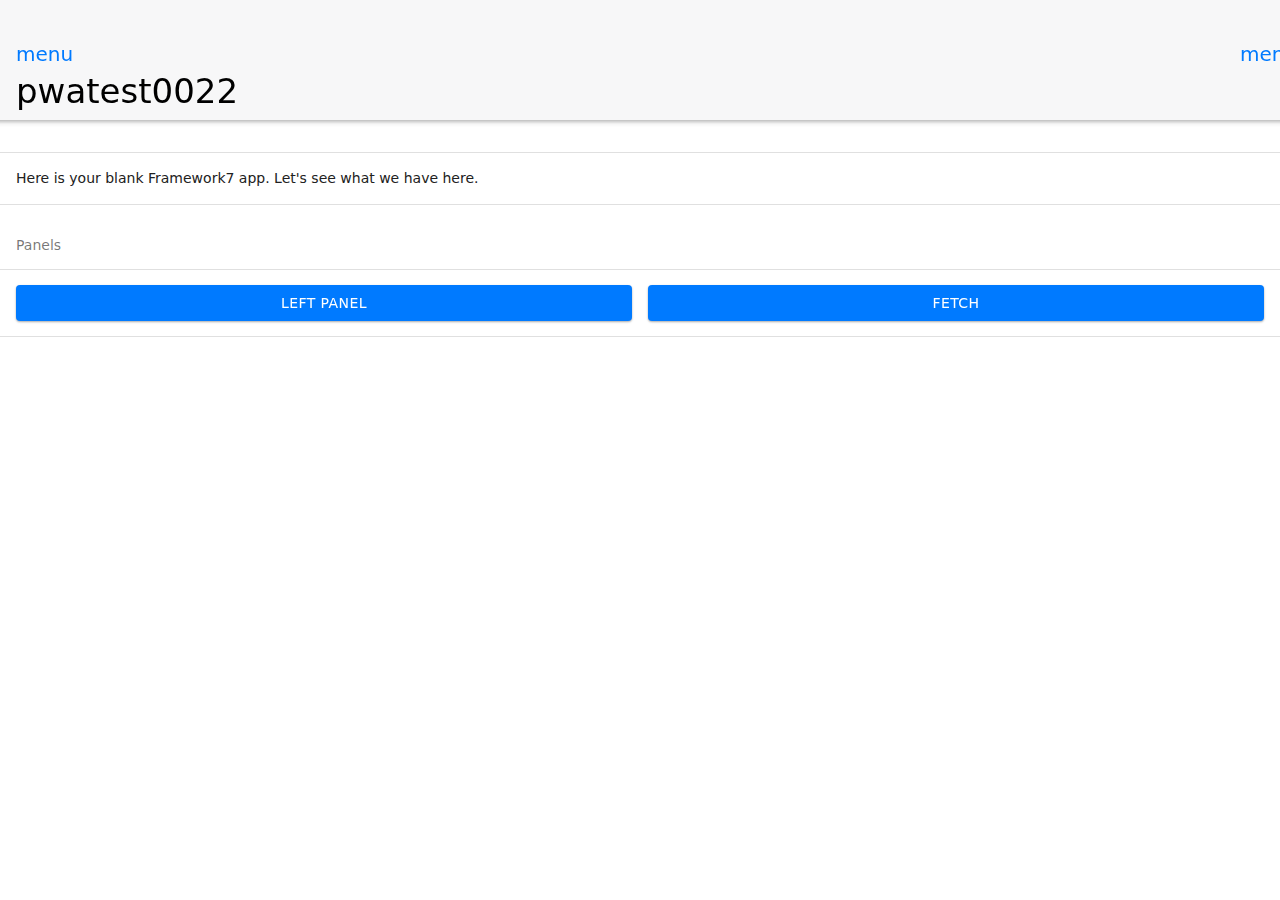
==== index.html @ 91303414 "'commit'" ====
<!doctype html><html><head><meta charset="utf-8"><meta http-equiv="Content-Security-Policy" content="default-src * 'self' 'unsafe-inline' 'unsafe-eval' data: gap: content:"><meta name="viewport" content="width=device-width,initial-scale=1,maximum-scale=1,minimum-scale=1,user-scalable=no,minimal-ui,viewport-fit=cover"><meta name="theme-color" content="#007aff"><meta name="format-detection" content="telephone=no"><meta name="msapplication-tap-highlight" content="no"><title>pwatest</title><meta name="apple-mobile-web-app-capable" content="yes"><meta name="apple-mobile-web-app-status-bar-style" content="black-translucent"><link rel="apple-touch-icon" href="static/icons/apple-touch-icon.png"><link rel="icon" href="static/icons/favicon.png"><link rel="manifest" href="/pwatest/www/manifest.json"><link href="css/app.css" rel="stylesheet"></head><body><div id="app"></div><script src="js/app.js"></script></body></html>
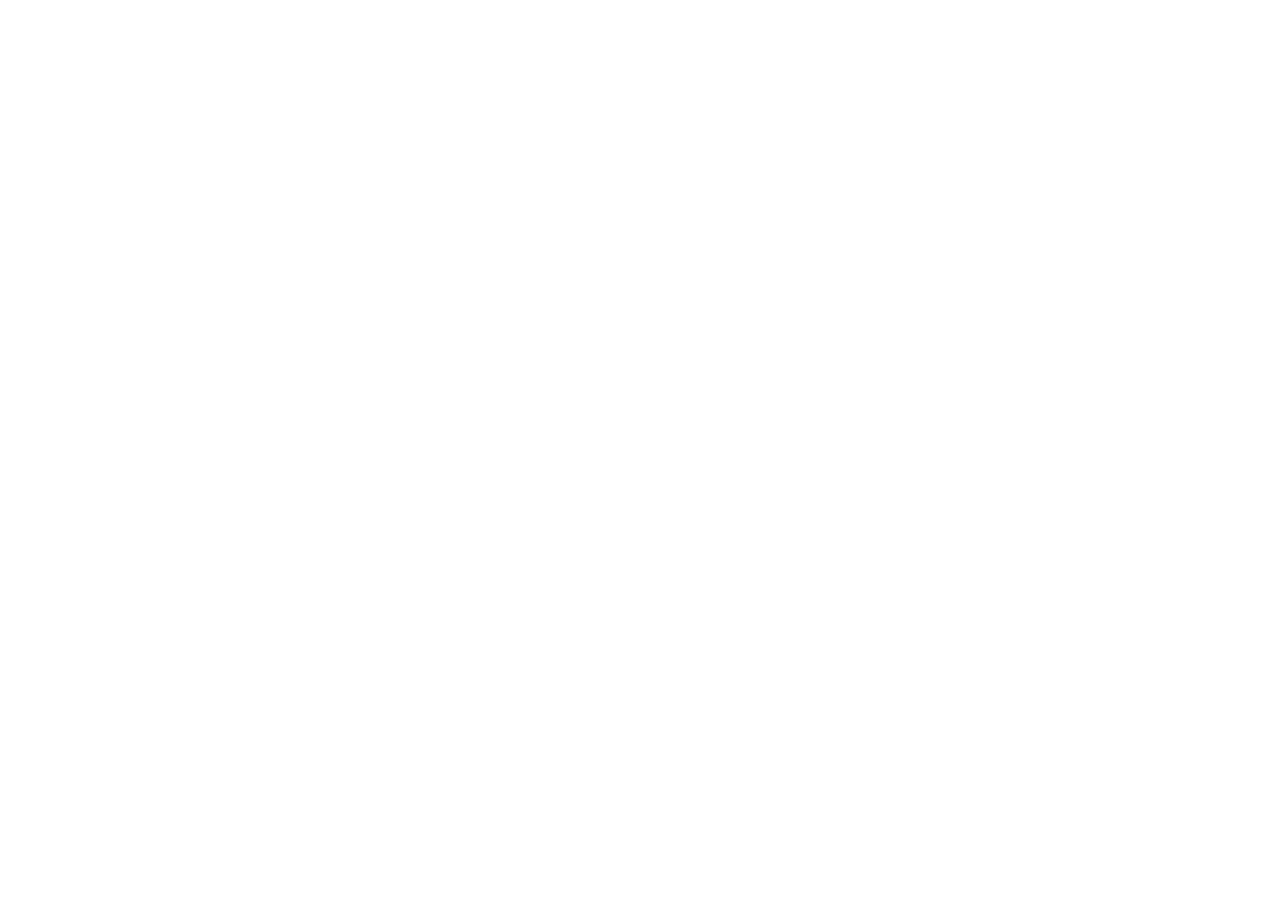
==== commit 3eaa6982: "'comm'" ====
--- a/index.html
+++ b/index.html
@@ -1 +1,34 @@
-<!doctype html><html><head><meta charset="utf-8"><meta http-equiv="Content-Security-Policy" content="default-src * 'self' 'unsafe-inline' 'unsafe-eval' data: gap: content:"><meta name="viewport" content="width=device-width,initial-scale=1,maximum-scale=1,minimum-scale=1,user-scalable=no,minimal-ui,viewport-fit=cover"><meta name="theme-color" content="#007aff"><meta name="format-detection" content="telephone=no"><meta name="msapplication-tap-highlight" content="no"><title>pwatest</title><meta name="apple-mobile-web-app-capable" content="yes"><meta name="apple-mobile-web-app-status-bar-style" content="black-translucent"><link rel="apple-touch-icon" href="static/icons/apple-touch-icon.png"><link rel="icon" href="static/icons/favicon.png"><link rel="manifest" href="/pwatest/www/manifest.json"><link href="css/app.css" rel="stylesheet"></head><body><div id="app"></div><script src="js/app.js"></script></body></html>+<!DOCTYPE html>
+<html>
+<head>
+  <meta charset="utf-8">
+  <!--
+  Customize this policy to fit your own app's needs. For more guidance, see:
+      https://github.com/apache/cordova-plugin-whitelist/blob/master/README.md#content-security-policy
+  Some notes:
+    * https://ssl.gstatic.com is required only on Android and is needed for TalkBack to function properly
+    * Disables use of inline scripts in order to mitigate risk of XSS vulnerabilities. To change this:
+      * Enable inline JS: add 'unsafe-inline' to default-src
+  -->
+  <meta http-equiv="Content-Security-Policy" content="default-src * 'self' 'unsafe-inline' 'unsafe-eval' data: gap: content:">
+  <meta name="viewport" content="width=device-width, initial-scale=1, maximum-scale=1, minimum-scale=1, user-scalable=no, minimal-ui, viewport-fit=cover">
+
+  <meta name="theme-color" content="#007aff">
+  <meta name="format-detection" content="telephone=no">
+  <meta name="msapplication-tap-highlight" content="no">
+  <title>pwatest</title>
+  
+  <meta name="apple-mobile-web-app-capable" content="yes">
+  <meta name="apple-mobile-web-app-status-bar-style" content="black-translucent">
+  <link rel="apple-touch-icon" href="static/icons/apple-touch-icon.png">
+  <link rel="icon" href="static/icons/favicon.png">
+  <link rel="manifest" href="manifest.json">
+  
+  <!-- built styles file will be auto injected -->
+</head>
+<body>
+  <div id="app"></div>
+  
+  <!-- built script files will be auto injected -->
+</body>
+</html>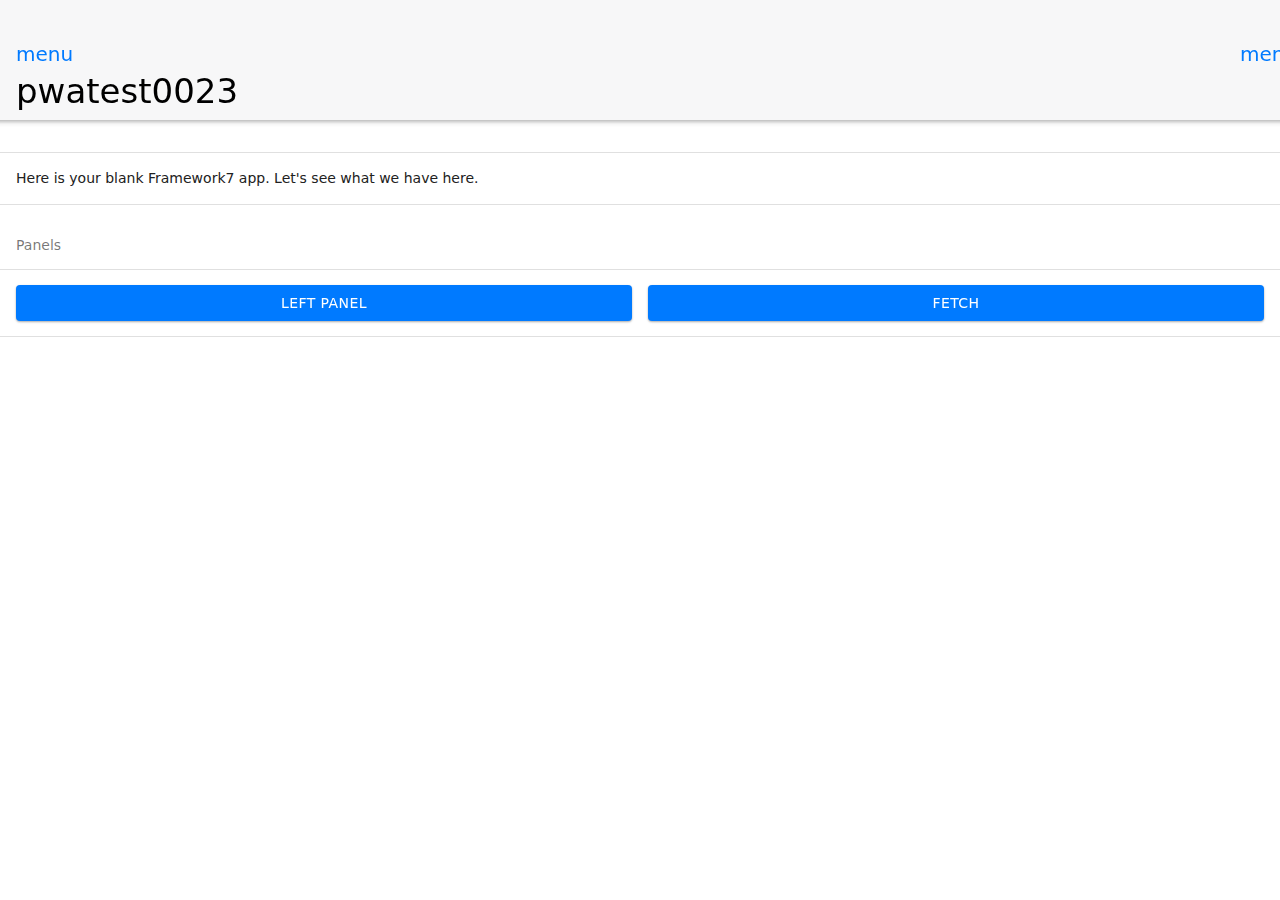
==== commit 042f65bb: "'commit'" ====
--- a/index.html
+++ b/index.html
@@ -1,34 +1 @@
-<!DOCTYPE html>
-<html>
-<head>
-  <meta charset="utf-8">
-  <!--
-  Customize this policy to fit your own app's needs. For more guidance, see:
-      https://github.com/apache/cordova-plugin-whitelist/blob/master/README.md#content-security-policy
-  Some notes:
-    * https://ssl.gstatic.com is required only on Android and is needed for TalkBack to function properly
-    * Disables use of inline scripts in order to mitigate risk of XSS vulnerabilities. To change this:
-      * Enable inline JS: add 'unsafe-inline' to default-src
-  -->
-  <meta http-equiv="Content-Security-Policy" content="default-src * 'self' 'unsafe-inline' 'unsafe-eval' data: gap: content:">
-  <meta name="viewport" content="width=device-width, initial-scale=1, maximum-scale=1, minimum-scale=1, user-scalable=no, minimal-ui, viewport-fit=cover">
-
-  <meta name="theme-color" content="#007aff">
-  <meta name="format-detection" content="telephone=no">
-  <meta name="msapplication-tap-highlight" content="no">
-  <title>pwatest</title>
-  
-  <meta name="apple-mobile-web-app-capable" content="yes">
-  <meta name="apple-mobile-web-app-status-bar-style" content="black-translucent">
-  <link rel="apple-touch-icon" href="static/icons/apple-touch-icon.png">
-  <link rel="icon" href="static/icons/favicon.png">
-  <link rel="manifest" href="manifest.json">
-  
-  <!-- built styles file will be auto injected -->
-</head>
-<body>
-  <div id="app"></div>
-  
-  <!-- built script files will be auto injected -->
-</body>
-</html>+<!doctype html><html><head><meta charset="utf-8"><meta http-equiv="Content-Security-Policy" content="default-src * 'self' 'unsafe-inline' 'unsafe-eval' data: gap: content:"><meta name="viewport" content="width=device-width,initial-scale=1,maximum-scale=1,minimum-scale=1,user-scalable=no,minimal-ui,viewport-fit=cover"><meta name="theme-color" content="#007aff"><meta name="format-detection" content="telephone=no"><meta name="msapplication-tap-highlight" content="no"><title>pwatest</title><meta name="apple-mobile-web-app-capable" content="yes"><meta name="apple-mobile-web-app-status-bar-style" content="black-translucent"><link rel="apple-touch-icon" href="static/icons/apple-touch-icon.png"><link rel="icon" href="static/icons/favicon.png"><link rel="manifest" href="manifest.json"><link href="css/app.css" rel="stylesheet"></head><body><div id="app"></div><script src="js/app.js"></script></body></html>--- a/css/app.css
+++ b/css/app.css
@@ -0,0 +1 @@
+:root{--f7-theme-color:#007aff;--f7-theme-color-rgb:0,122,255;--f7-theme-color-shade:#0066d6;--f7-theme-color-tint:#298fff;--f7-safe-area-left:0px;--f7-safe-area-right:0px;--f7-safe-area-top:0px;--f7-safe-area-bottom:0px;--f7-safe-area-outer-left:0px;--f7-safe-area-outer-right:0px;--f7-device-pixel-ratio:1}@supports (left:env(safe-area-inset-left)){:root{--f7-safe-area-top:env(safe-area-inset-top);--f7-safe-area-bottom:env(safe-area-inset-bottom)}:root .ios-edges,:root .ios-left-edge,:root .panel-left,:root .popup,:root .safe-area-left,:root .safe-areas,:root .sheet-modal{--f7-safe-area-left:env(safe-area-inset-left);--f7-safe-area-outer-left:env(safe-area-inset-left)}:root .ios-edges,:root .ios-right-edge,:root .panel-right,:root .popup,:root .safe-area-right,:root .safe-areas,:root .sheet-modal{--f7-safe-area-right:env(safe-area-inset-right);--f7-safe-area-outer-right:env(safe-area-inset-right)}:root .no-ios-edges,:root .no-ios-left-edge,:root .no-safe-area-left,:root .no-safe-areas{--f7-safe-area-left:0px;--f7-safe-area-outer-left:0px}:root .no-ios-edges,:root .no-ios-right-edge,:root .no-safe-area-right,:root .no-safe-areas{--f7-safe-area-right:0px;--f7-safe-area-outer-right:0px}}@media (-webkit-min-device-pixel-ratio:2),(min-resolution:2dppx){:root{--f7-device-pixel-ratio:2}}@media (-webkit-min-device-pixel-ratio:3),(min-resolution:3dppx){:root{--f7-device-pixel-ratio:3}}:root{--f7-font-size:14px;--f7-bars-bg-image:none;--f7-bars-translucent-opacity:0.8;--f7-bars-translucent-blur:20px;--f7-bars-shadow-bottom-image:linear-gradient(180deg,rgba(0,0,0,0.25) 0%,rgba(0,0,0,0.08) 40%,rgba(0,0,0,0.04) 50%,transparent 90%,transparent);--f7-bars-shadow-top-image:linear-gradient(0deg,rgba(0,0,0,0.25) 0%,rgba(0,0,0,0.08) 40%,rgba(0,0,0,0.04) 50%,transparent 90%,transparent);--f7-bars-text-color:#000;--f7-bars-bg-color:#f7f7f8;--f7-bars-bg-color-rgb:247,247,248}:root.theme-dark,:root .theme-dark{--f7-bars-text-color:#fff}.ios{--f7-font-family:-apple-system,SF Pro Text,SF UI Text,system-ui,-apple-system,Segoe UI,Roboto,Ubuntu,Cantarell,Noto Sans,sans-serif,Helvetica Neue,Helvetica,Arial,sans-serif;--f7-line-height:1.4;--f7-text-color:#000;--f7-bars-border-color:rgba(0,0,0,0.25)}.ios.theme-dark,.ios .theme-dark{--f7-text-color:#fff;--f7-bars-bg-color:#121212;--f7-bars-bg-color-rgb:22,22,22;--f7-bars-border-color:hsla(0,0%,100%,0.16)}.md{--f7-font-family:Roboto,system-ui,-apple-system,Segoe UI,Roboto,Ubuntu,Cantarell,Noto Sans,sans-serif,Noto,Helvetica,Arial,sans-serif;--f7-line-height:1.5;--f7-bars-border-color:transparent;--f7-text-color:#212121}.md.theme-dark,.md .theme-dark{--f7-text-color:hsla(0,0%,100%,0.87);--f7-bars-bg-color:#202020}.aurora{--f7-font-family:-apple-system,system-ui,-apple-system,Segoe UI,Roboto,Ubuntu,Cantarell,Noto Sans,sans-serif,Helvetica,Arial,sans-serif;--f7-line-height:1.5;--f7-text-color:#000;--f7-bars-border-color:rgba(0,0,0,0.2)}.aurora.theme-dark,.aurora .theme-dark{--f7-text-color:#fff;--f7-bars-bg-color:#202020;--f7-bars-border-color:hsla(0,0%,100%,0.1)}.text-color-primary{--f7-theme-color-text-color:var(--f7-theme-color)}.bg-color-primary{--f7-theme-color-bg-color:var(--f7-theme-color)}.border-color-primary{--f7-theme-color-border-color:var(--f7-theme-color)}.ripple-color-primary{--f7-theme-color-ripple-color:rgba(var(--f7-theme-color-rgb),0.3)}:root{--f7-color-red:#ff3b30;--f7-color-red-rgb:255,59,48;--f7-color-red-shade:#ff1407;--f7-color-red-tint:#ff6259;--f7-color-green:#4cd964;--f7-color-green-rgb:76,217,100;--f7-color-green-shade:#2cd048;--f7-color-green-tint:#6ee081;--f7-color-blue:#2196f3;--f7-color-blue-rgb:33,150,243;--f7-color-blue-shade:#0c82df;--f7-color-blue-tint:#48a8f5;--f7-color-pink:#ff2d55;--f7-color-pink-rgb:255,45,85;--f7-color-pink-shade:#ff0434;--f7-color-pink-tint:#ff5676;--f7-color-yellow:#fc0;--f7-color-yellow-rgb:255,204,0;--f7-color-yellow-shade:#d6ab00;--f7-color-yellow-tint:#ffd429;--f7-color-orange:#ff9500;--f7-color-orange-rgb:255,149,0;--f7-color-orange-shade:#d67d00;--f7-color-orange-tint:#ffa629;--f7-color-purple:#9c27b0;--f7-color-purple-rgb:156,39,176;--f7-color-purple-shade:#7e208f;--f7-color-purple-tint:#b92fd1;--f7-color-deeppurple:#673ab7;--f7-color-deeppurple-rgb:103,58,183;--f7-color-deeppurple-shade:#563098;--f7-color-deeppurple-tint:#7c52c8;--f7-color-lightblue:#5ac8fa;--f7-color-lightblue-rgb:90,200,250;--f7-color-lightblue-shade:#32bbf9;--f7-color-lightblue-tint:#82d5fb;--f7-color-teal:#009688;--f7-color-teal-rgb:0,150,136;--f7-color-teal-shade:#006d63;--f7-color-teal-tint:#00bfad;--f7-color-lime:#cddc39;--f7-color-lime-rgb:205,220,57;--f7-color-lime-shade:#bac923;--f7-color-lime-tint:#d6e25c;--f7-color-deeporange:#ff6b22;--f7-color-deeporange-rgb:255,107,34;--f7-color-deeporange-shade:#f85200;--f7-color-deeporange-tint:#ff864b;--f7-color-gray:#8e8e93;--f7-color-gray-rgb:142,142,147;--f7-color-gray-shade:#79797f;--f7-color-gray-tint:#a3a3a7;--f7-color-white:#fff;--f7-color-white-rgb:255,255,255;--f7-color-white-shade:#ebebeb;--f7-color-white-tint:#fff;--f7-color-black:#000;--f7-color-black-rgb:0,0,0;--f7-color-black-shade:#000;--f7-color-black-tint:#141414}.color-theme-red{--f7-theme-color:#ff3b30;--f7-theme-color-rgb:255,59,48;--f7-theme-color-shade:#ff1407;--f7-theme-color-tint:#ff6259}.color-theme-green{--f7-theme-color:#4cd964;--f7-theme-color-rgb:76,217,100;--f7-theme-color-shade:#2cd048;--f7-theme-color-tint:#6ee081}.color-theme-blue{--f7-theme-color:#2196f3;--f7-theme-color-rgb:33,150,243;--f7-theme-color-shade:#0c82df;--f7-theme-color-tint:#48a8f5}.color-theme-pink{--f7-theme-color:#ff2d55;--f7-theme-color-rgb:255,45,85;--f7-theme-color-shade:#ff0434;--f7-theme-color-tint:#ff5676}.color-theme-yellow{--f7-theme-color:#fc0;--f7-theme-color-rgb:255,204,0;--f7-theme-color-shade:#d6ab00;--f7-theme-color-tint:#ffd429}.color-theme-orange{--f7-theme-color:#ff9500;--f7-theme-color-rgb:255,149,0;--f7-theme-color-shade:#d67d00;--f7-theme-color-tint:#ffa629}.color-theme-purple{--f7-theme-color:#9c27b0;--f7-theme-color-rgb:156,39,176;--f7-theme-color-shade:#7e208f;--f7-theme-color-tint:#b92fd1}.color-theme-deeppurple{--f7-theme-color:#673ab7;--f7-theme-color-rgb:103,58,183;--f7-theme-color-shade:#563098;--f7-theme-color-tint:#7c52c8}.color-theme-lightblue{--f7-theme-color:#5ac8fa;--f7-theme-color-rgb:90,200,250;--f7-theme-color-shade:#32bbf9;--f7-theme-color-tint:#82d5fb}.color-theme-teal{--f7-theme-color:#009688;--f7-theme-color-rgb:0,150,136;--f7-theme-color-shade:#006d63;--f7-theme-color-tint:#00bfad}.color-theme-lime{--f7-theme-color:#cddc39;--f7-theme-color-rgb:205,220,57;--f7-theme-color-shade:#bac923;--f7-theme-color-tint:#d6e25c}.color-theme-deeporange{--f7-theme-color:#ff6b22;--f7-theme-color-rgb:255,107,34;--f7-theme-color-shade:#f85200;--f7-theme-color-tint:#ff864b}.color-theme-gray{--f7-theme-color:#8e8e93;--f7-theme-color-rgb:142,142,147;--f7-theme-color-shade:#79797f;--f7-theme-color-tint:#a3a3a7}.color-theme-white{--f7-theme-color:#fff;--f7-theme-color-rgb:255,255,255;--f7-theme-color-shade:#ebebeb;--f7-theme-color-tint:#fff}.color-theme-black{--f7-theme-color:#000;--f7-theme-color-rgb:0,0,0;--f7-theme-color-shade:#000;--f7-theme-color-tint:#141414}.color-red{--f7-theme-color:#ff3b30;--f7-theme-color-rgb:255,59,48;--f7-theme-color-shade:#ff1407;--f7-theme-color-tint:#ff6259}.text-color-red{--f7-theme-color-text-color:#ff3b30}.bg-color-red{--f7-theme-color-bg-color:#ff3b30}.border-color-red{--f7-theme-color-border-color:#ff3b30}.ripple-color-red,.ripple-red{--f7-theme-color-ripple-color:rgba(255,59,48,0.3)}.color-green{--f7-theme-color:#4cd964;--f7-theme-color-rgb:76,217,100;--f7-theme-color-shade:#2cd048;--f7-theme-color-tint:#6ee081}.text-color-green{--f7-theme-color-text-color:#4cd964}.bg-color-green{--f7-theme-color-bg-color:#4cd964}.border-color-green{--f7-theme-color-border-color:#4cd964}.ripple-color-green,.ripple-green{--f7-theme-color-ripple-color:rgba(76,217,100,0.3)}.color-blue{--f7-theme-color:#2196f3;--f7-theme-color-rgb:33,150,243;--f7-theme-color-shade:#0c82df;--f7-theme-color-tint:#48a8f5}.text-color-blue{--f7-theme-color-text-color:#2196f3}.bg-color-blue{--f7-theme-color-bg-color:#2196f3}.border-color-blue{--f7-theme-color-border-color:#2196f3}.ripple-blue,.ripple-color-blue{--f7-theme-color-ripple-color:rgba(33,150,243,0.3)}.color-pink{--f7-theme-color:#ff2d55;--f7-theme-color-rgb:255,45,85;--f7-theme-color-shade:#ff0434;--f7-theme-color-tint:#ff5676}.text-color-pink{--f7-theme-color-text-color:#ff2d55}.bg-color-pink{--f7-theme-color-bg-color:#ff2d55}.border-color-pink{--f7-theme-color-border-color:#ff2d55}.ripple-color-pink,.ripple-pink{--f7-theme-color-ripple-color:rgba(255,45,85,0.3)}.color-yellow{--f7-theme-color:#fc0;--f7-theme-color-rgb:255,204,0;--f7-theme-color-shade:#d6ab00;--f7-theme-color-tint:#ffd429}.text-color-yellow{--f7-theme-color-text-color:#fc0}.bg-color-yellow{--f7-theme-color-bg-color:#fc0}.border-color-yellow{--f7-theme-color-border-color:#fc0}.ripple-color-yellow,.ripple-yellow{--f7-theme-color-ripple-color:rgba(255,204,0,0.3)}.color-orange{--f7-theme-color:#ff9500;--f7-theme-color-rgb:255,149,0;--f7-theme-color-shade:#d67d00;--f7-theme-color-tint:#ffa629}.text-color-orange{--f7-theme-color-text-color:#ff9500}.bg-color-orange{--f7-theme-color-bg-color:#ff9500}.border-color-orange{--f7-theme-color-border-color:#ff9500}.ripple-color-orange,.ripple-orange{--f7-theme-color-ripple-color:rgba(255,149,0,0.3)}.color-purple{--f7-theme-color:#9c27b0;--f7-theme-color-rgb:156,39,176;--f7-theme-color-shade:#7e208f;--f7-theme-color-tint:#b92fd1}.text-color-purple{--f7-theme-color-text-color:#9c27b0}.bg-color-purple{--f7-theme-color-bg-color:#9c27b0}.border-color-purple{--f7-theme-color-border-color:#9c27b0}.ripple-color-purple,.ripple-purple{--f7-theme-color-ripple-color:rgba(156,39,176,0.3)}.color-deeppurple{--f7-theme-color:#673ab7;--f7-theme-color-rgb:103,58,183;--f7-theme-color-shade:#563098;--f7-theme-color-tint:#7c52c8}.text-color-deeppurple{--f7-theme-color-text-color:#673ab7}.bg-color-deeppurple{--f7-theme-color-bg-color:#673ab7}.border-color-deeppurple{--f7-theme-color-border-color:#673ab7}.ripple-color-deeppurple,.ripple-deeppurple{--f7-theme-color-ripple-color:rgba(103,58,183,0.3)}.color-lightblue{--f7-theme-color:#5ac8fa;--f7-theme-color-rgb:90,200,250;--f7-theme-color-shade:#32bbf9;--f7-theme-color-tint:#82d5fb}.text-color-lightblue{--f7-theme-color-text-color:#5ac8fa}.bg-color-lightblue{--f7-theme-color-bg-color:#5ac8fa}.border-color-lightblue{--f7-theme-color-border-color:#5ac8fa}.ripple-color-lightblue,.ripple-lightblue{--f7-theme-color-ripple-color:rgba(90,200,250,0.3)}.color-teal{--f7-theme-color:#009688;--f7-theme-color-rgb:0,150,136;--f7-theme-color-shade:#006d63;--f7-theme-color-tint:#00bfad}.text-color-teal{--f7-theme-color-text-color:#009688}.bg-color-teal{--f7-theme-color-bg-color:#009688}.border-color-teal{--f7-theme-color-border-color:#009688}.ripple-color-teal,.ripple-teal{--f7-theme-color-ripple-color:rgba(0,150,136,0.3)}.color-lime{--f7-theme-color:#cddc39;--f7-theme-color-rgb:205,220,57;--f7-theme-color-shade:#bac923;--f7-theme-color-tint:#d6e25c}.text-color-lime{--f7-theme-color-text-color:#cddc39}.bg-color-lime{--f7-theme-color-bg-color:#cddc39}.border-color-lime{--f7-theme-color-border-color:#cddc39}.ripple-color-lime,.ripple-lime{--f7-theme-color-ripple-color:rgba(205,220,57,0.3)}.color-deeporange{--f7-theme-color:#ff6b22;--f7-theme-color-rgb:255,107,34;--f7-theme-color-shade:#f85200;--f7-theme-color-tint:#ff864b}.text-color-deeporange{--f7-theme-color-text-color:#ff6b22}.bg-color-deeporange{--f7-theme-color-bg-color:#ff6b22}.border-color-deeporange{--f7-theme-color-border-color:#ff6b22}.ripple-color-deeporange,.ripple-deeporange{--f7-theme-color-ripple-color:rgba(255,107,34,0.3)}.color-gray{--f7-theme-color:#8e8e93;--f7-theme-color-rgb:142,142,147;--f7-theme-color-shade:#79797f;--f7-theme-color-tint:#a3a3a7}.text-color-gray{--f7-theme-color-text-color:#8e8e93}.bg-color-gray{--f7-theme-color-bg-color:#8e8e93}.border-color-gray{--f7-theme-color-border-color:#8e8e93}.ripple-color-gray,.ripple-gray{--f7-theme-color-ripple-color:rgba(142,142,147,0.3)}.color-white{--f7-theme-color:#fff;--f7-theme-color-rgb:255,255,255;--f7-theme-color-shade:#ebebeb;--f7-theme-color-tint:#fff}.text-color-white{--f7-theme-color-text-color:#fff}.bg-color-white{--f7-theme-color-bg-color:#fff}.border-color-white{--f7-theme-color-border-color:#fff}.ripple-color-white,.ripple-white{--f7-theme-color-ripple-color:hsla(0,0%,100%,0.3)}.color-black{--f7-theme-color:#000;--f7-theme-color-rgb:0,0,0;--f7-theme-color-shade:#000;--f7-theme-color-tint:#141414}.text-color-black{--f7-theme-color-text-color:#000}.bg-color-black{--f7-theme-color-bg-color:#000}.border-color-black{--f7-theme-color-border-color:#000}.ripple-black,.ripple-color-black{--f7-theme-color-ripple-color:rgba(0,0,0,0.3)}@font-face{font-family:framework7-core-icons;src:url("data:application/font-woff;charset=utf-8;base64, [base64]//[base64]/DZfGbiZGEDgZk2iIYz+/+NfL0sa02cgl4MBLA0AJsoLsnjaY2BkYGD6/K+XQY8l7f8PBgaWNAagCArwBACRVQXFeNpjYGRgYPBkkGZgYQABJiBmZACJOTDogQQADdEA3AB42mNgYfzCOIGBlYGB0YcxjYGBwR1Kf2WQZGhhYGBiYGVmgAFGBiQQkOaawtDAoMBQxXjg/wEGPabPjMUwNYwHwEoUGMQAQ7UMZAAAeNpj2M0gyAACqxgGNWAMAGIdID4A5OwD0rOA+BBI7P9PhuNAMSBmSYOK+wKxExCfBWIJoNzZ/z8Y3YBsF6g4kM2UBpFjBNJMb/7/Z9gNZBtDzGY6CzGHCcQHigMA2dAWtwAAAHjaY2BgYGaAYBkGRgYQiAHyGMF8FgYHIM3DwMHABGQrMOgyWDLEM1T9/w8UBfEMgLzE////P/5//f/V/xv+r4eaAAeMbAxwIUYmIMHEgKYAYjUcsDAwsLKxc3BycfPw8jEQA/[base64]/AQWBEYEZgR4BIoEsgTIBOIFAnja7VXBTyNVGP++Ke106XamnbYztYeVlukMRmWl03ZwLdAIeCCKZgOKXBY2m15Es8S03lpuSzaSGsOGQPZGoomegI0mmwjVC5uNdZPGgzGc8MDG4ImLmyxTvzfTKmX/A7PJe/O995vXN7/3+37fK3AQBIB1nAYX8NC/hXA5t813wV+pLY/7ILft4mgIWy4Guxm8zXvwaW4bGW4EjaBuBHuDy58VCjhtfRtEg3ZDajW70yg4wMbPsefY/x7jzmAuQl/nbBi6qF/A93CWKkyECCgAUsITllPZtJaSw56ElnabuoiKqX8zlctN5e4uTEwsTOCo/6YgLAqLmM9NDQ1NvT/B4CfCTT8DHQ7NH9Ggj0gAyYTIsZ1GUNfS2dSLKKOOiH/4emTf3p5PjvsOxW2OO/TJPb7dPYYeig7n5hHW8Cu6B16gXRRez+ie3gTbQ46EeSXBWBJbzC9pS3z/yPj8/O3rffx3c2Njc6MrS1olwvfN356fHx/u50fnRkfnbF6gwS6d1w0Q4mlLc7dUUjc2MGsHaHE/wQ1cAS99NRJnixQeN6wHVbVeV6u/p53YWgt+/AlvsP1MVFA3qyiqVr2qTrciYPMJafEyaUH3mZkdQaIfJkmZvJdRcyOdnM68u8vOfyg+Qtch04TmjhLsG2HYdzibREY39zfVSkX9np7lZOf7DFFV+NbrZLmi2jpaK10F7gR8LL9JnRYoJmXU1LkelQtIak+XFOC4/H52v93esH6xTtfW0IUpdK2t/blvtl+ZTw/+ha1TtuxZzZhgdP+auMF0Mr6osYCDJGBbszy+g3nw0EThB2g1vqQeLKqEUeh921mzgG+iBgEaMblsrWz3mFlMC/wyL1MXZG+x6EVNYBOGCXyxyNtnhlms0+/ZfwcMYTzizsQjWLcMrJ8Yxrph2JxrGKW8kG5JZLpitAnRx4+jNScQj+bf8CH8iq+CAECZU2QRBSQmZlaZmOsOBLo/doc8V/yCePHzL8Vun/i1F/m8eNEvOGe4hm8RB+Y1chGvb9qJQc0O4HgcZByj3Pmp+oCSd8bhnpa/j2dCM+pr5uTkJ5NbM8PDM8NLH4RmLtFs0hy4MsKQTr2Yw6jIbHvxrPA6xJKFtbZUpRJhnTxJBPKGw/[base64]/E60zfrePG/Qr7fab/+gHfZG6YekB03Or8fp/tQsz1vW95E49EN6eoPGLbD+buJ3To63UhqsYizFEqlll+as1yd0+AC8wvlwmDJ6E2EzlR1Y/VOo3FndbWcLVOrsOcr2NdoWL818G7FLJfNiv08X7f2N+OZuF5n9Wo9wMEqrrBh2q5bF+PHGcSP1RTlJphxqop1zjitO52USS/Z7bxuAceWrJadPwMy5C2ev+V1rIhXn9HtH4d0614AAAB42q2QvU7DMBSFj9u0EgyIgewe26qJnA79G6nUpQtiyB5S01ht4sqNVFW8DBsbIxtPwcLEzltw7RqJoQNDI135y/G59rkGcIVXMBy/Du49M4R48dzAJT48N5GwW88BQvbsuYVr9um5jbARkpMFF/R357osM/Tw5LmBG7x7buIBX54D9FjtuQXO3jy3Sf/GDBpbHGCgsEKBGpwy5+jSOoBAggn6xCk2yLAkV0llSFmQOyOyeklnKLeLmd4ejFoVNe/kXT4QyaTP0022VKUyfFFkZpOVW7Uk5yM121aJPYUwWGOEiK62LImU4wo7spqslHtt1qMo10ZGKtcVySe9fw1zJ9ZuNTSfdFPFNBfHlOr/EY7+BENSx1S/b4O5ruq5NivJB7HgU34yKunJMBpH9jnOMXhKPkP7yvk4ZbFpYrfa2ZBKs1O64kIksRCCn+HSH1E3hiEAeNptkAlPwkAUhGfAAxAsyCV4/hbjfd+3aWq7SiN0yXY5/rzRhVKhiZs06b5v3rzZhxTG5+cbxH/nyHxECmkUUUYFVdRQxyoaaGIN69jBLvawjwMcGu0xTnCKM5zjApe4wjVucIs73OMBj3jCM17wijemmOYc57nARWaYZY5LzLPAZVosssQVlllhlTXWucoGm1zjOje4yS1u50LhKLdl+zIsuS3RVzKwlf/Z0qNKdgI7nhWztvjQ5l5wlJKD+LZkqPv1Lofmv5hQGpNCwjY/i2uB1P6H7zraNxW3LUMx6rAi83eptewYy6xyPF+OSDnu9uQgsJ2ekspZDKUahwgHflcoOxBDbf0FijS5uK/XLUzeFIHSFEwq+dkRlifaQgtbyV7gzczoKtHPTphZRlcrO8o8m3G8gKlplMcIisk9m5UlphjFcmQW88z4haZeSXZG3r8TK74rAAAAAAAB//8AAnjaY2BkYGDgAWIZIGYCQmYGTQZGBi0GDyCbBSzGAAANdgDVAHjadVJJTgJBFH1FdwKOIKB0lEEGwSDOs+KsaDyDGzYaE+LCEA/gwjMY4zlcegbjEYwLb4HvVwM9hXS6q/q9V/+/+v9DARhGFjWoVrP9gAhMIuh0IIxq3d81icH+I2fqNQJl/[base64]/UZceHZ7hW6KTKyrlj2Rlr+r4OKve9ZDUlhzNZ23TWQ+yKiNM4dxmdt/APtJZExAB42mNgZGBg4GKQYzBhYMxJLMlj4GBgAYow/P/PAJJhLM6sSoWKfWCAAwDAjgbRAAB42mNgYGBkAIIbCZo5IPpmTaIhjAYAPREFnQAA") format("woff");font-weight:400;font-style:normal}@font-face{font-family:framework7-skeleton;src:url("data:application/font-woff;charset=utf-8;base64, d09GRgABAAAAAAYQAA0AAAAAEcQAAAAAAAAAAAAAAAAAAAAAAAAAAAAAAABGRlRNAAAF9AAAABkAAAAciVvoDU9TLzIAAAGcAAAASwAAAGBRtV1jY21hcAAAAfwAAAC8AAABamglddJjdnQgAAACuAAAAAQAAAAEABEBRGdhc3AAAAXsAAAACAAAAAj //wADZ2x5ZgAAA2wAAACUAAAJjHCzhiRoZWFkAAABMAAAAC4AAAA2ERr/HWhoZWEAAAFgAAAAGgAAACQC8ADFaG10eAAAAegAAAATAAAAtAMAABFsb2NhAAACvAAAAK4AAACuaNBmhG1heHAAAAF8AAAAHwAAACAAmgA5bmFtZQAABAAAAAFQAAACuLf6wytwb3N0AAAFUAAAAJkAAADOCKMIc3jaY2BkYGAA4lUx8ibx/DZfGbiZGEDgRu39AAT9/wAjA+MBIJeDASwNACBICpsAAHjaY2BkYGA88P8Agx6QAQSMYIQCWABQZgK3AAB42mNgZGBgCGPgYGBiAAEQycgAEnNg0AMJAAANJwDUAHjaY2BhZGCcwMDKwMDow5jGwMDgDqW/MkgytDAwMDGwcjLAACMDEghIc01haGBQYKhlPPD/AIMe4wEGB5gaxgNAHgNQjhEA6dgLvQB42mNkYBBkAAJGKB4KAAAOfQAVAHjaY2BgYGaAYBkGRgYQSAHyGMF8FgYPIM3HwMHAxMDGoMSgxWDNEMsQz1D7/z9QXIFBjUGHwRHIT/z////j/w/+3/9/6//N/[base64]/+tFmQ0BprGyMDw/wAjA+MBoJkMooKKgowMDkwM/[base64]/[base64]/z1beESuRi+pPYJ7vinlu11pGoZJT+cdwVEdBFJSbn7djzLql1/iBlBsidLlcBrG2B8MHlRqGSil51nPfEi6AO3jaXc5ZM4IBAEbhp9RF1FhCRbmyVNYskSXG0CaEQvaf2j/LN112bt6Zc/HOETZiOJAJJmSc15ENmxARFTNpSlzCtBmz5iTNW7AoJR08LFmWlbNi1Zp1G/IKijZt2bZj156SfQcOHSk7dqLi1JlzF6ouXbl241ZNXUNTy522ew8edTx59qKrF3S9edf34dOXbz9+/f0DgycTFgAAAAAAAAH//wACeNpjYGBgZACCGwmaOWC69n4AjAYARC0G1wAAAA==") format("woff");font-weight:300,400,500,600,700;font-style:normal,italic}.framework7-root,body,html{position:relative;height:100%;width:100%;overflow-x:hidden}body{margin:0;padding:0;width:100%;background:#fff;overflow:hidden;-webkit-text-size-adjust:100%;-webkit-font-smoothing:antialiased;font-family:var(--f7-font-family);font-size:var(--f7-font-size);line-height:var(--f7-line-height);color:var(--f7-text-color)}.theme-dark body,body.theme-dark{background:#000}.theme-dark{color:var(--f7-text-color)}.framework7-root{overflow:hidden;box-sizing:border-box}.framework7-initializing *,.framework7-initializing :after,.framework7-initializing :before{transition-duration:0ms!important}.device-android,.device-ios{cursor:pointer}.device-ios{touch-action:manipulation}@media (width:1024px) and (height:691px) and (orientation:landscape){.framework7-root,body,html{height:671px}}@media (width:1024px) and (height:692px) and (orientation:landscape){.framework7-root,body,html{height:672px}}*{-webkit-tap-highlight-color:rgba(0,0,0,0);-webkit-touch-callout:none}a,input,select,textarea{outline:0}a{text-decoration:none;color:var(--f7-theme-color)}.item-link,.link,a{cursor:pointer}p{margin:1em 0}.disabled{opacity:.55!important;pointer-events:none!important}html.device-full-viewport,html.device-full-viewport body{height:100vh}.ios .aurora-only,.ios .if-aurora,.ios .if-md,.ios .if-not-ios,.ios .md-only,.ios .not-ios{display:none!important}@media (width:1024px) and (height:691px) and (orientation:landscape){.ios,.ios .framework7-root,.ios body{height:671px}}@media (width:1024px) and (height:692px) and (orientation:landscape){.ios,.ios .framework7-root,.ios body{height:672px}}.aurora .if-ios,.aurora .if-md,.aurora .if-not-aurora,.aurora .ios-only,.aurora .md-only,.aurora .not-aurora,.md .aurora-only,.md .if-aurora,.md .if-ios,.md .if-not-md,.md .ios-only,.md .not-md{display:none!important}.view,.views{position:relative;height:100%;z-index:5000;overflow:hidden;box-sizing:border-box}.framework7-root>.view,.framework7-root>.views{height:calc(100% - var(--f7-appbar-app-offset, 0px))}.view-resize-handler{width:6px;height:100%;position:absolute;left:var(--f7-page-master-width);margin-left:-3px;top:0;cursor:col-resize;z-index:1000;display:none}.view-master-detail .view-resize-handler{display:block}:root{--f7-page-master-width:320px;--f7-page-master-border-color:rgba(0,0,0,0.1);--f7-page-master-border-width:1px;--f7-page-swipeback-transition-duration:300ms;--f7-page-parallax-transition-duration:500ms;--f7-page-cover-transition-duration:450ms;--f7-page-dive-transition-duration:500ms;--f7-page-fade-transition-duration:500ms;--f7-page-flip-transition-duration:700ms;--f7-page-push-transition-duration:500ms}.ios{--f7-page-transition-duration:400ms;--f7-page-bg-color:#efeff4}.ios.theme-dark,.ios .theme-dark{--f7-page-bg-color:#000}.md{--f7-page-transition-duration:250ms;--f7-page-bg-color:#fff}.md.theme-dark,.md .theme-dark{--f7-page-bg-color:#121212}.aurora{--f7-page-transition-duration:400ms;--f7-page-bg-color:#f3f3f3}.aurora.theme-dark,.aurora .theme-dark{--f7-page-bg-color:#121212}.theme-dark{--f7-page-master-border-color:hsla(0,0%,100%,0.1)}.pages{position:relative;overflow:hidden}.page,.pages{width:100%;height:100%}.page{box-sizing:border-box;position:absolute;left:0;top:0;transform:none;background-color:var(--f7-page-bg-color);z-index:1}.page.stacked{display:none}.page-with-navbar-large-collapsed{--f7-navbar-large-collapse-progress:1}.page-previous{pointer-events:none}.page-content{overflow:auto;-webkit-overflow-scrolling:touch;box-sizing:border-box;height:100%;position:relative;z-index:1;padding-top:calc(var(--f7-page-navbar-offset, 0px) + var(--f7-page-toolbar-top-offset, 0px) + var(--f7-page-subnavbar-offset, 0px) + var(--f7-page-searchbar-offset, 0px) + var(--f7-page-content-extra-padding-top, 0px));padding-bottom:calc(var(--f7-page-toolbar-bottom-offset, 0px) + var(--f7-safe-area-bottom) + var(--f7-page-content-extra-padding-bottom, 0px))}.page-transitioning,.page-transitioning .page-opacity-effect,.page-transitioning .page-shadow-effect{transition-duration:var(--f7-page-transition-duration)}.page-transitioning-swipeback,.page-transitioning-swipeback .page-opacity-effect,.page-transitioning-swipeback .page-shadow-effect{transition-duration:var(--f7-page-swipeback-transition-duration)}.router-transition-backward .page-current,.router-transition-backward .page-next,.router-transition-backward .page-previous:not(.stacked),.router-transition-forward .page-current,.router-transition-forward .page-next,.router-transition-forward .page-previous:not(.stacked){pointer-events:none}.page-shadow-effect{width:16px;z-index:-1;right:100%;background:linear-gradient(90deg,transparent 0,transparent 10%,rgba(0,0,0,.01) 50%,rgba(0,0,0,.2))}.page-opacity-effect,.page-shadow-effect{position:absolute;top:0;bottom:0;content:"";opacity:0}.page-opacity-effect{left:0;background:rgba(0,0,0,.1);width:100%;z-index:10000}.ios .page-previous{transform:translate3d(-20%,0,0)}.ios .page-next{transform:translate3d(100%,0,0)}.ios .page-current .page-shadow-effect,.ios .page-previous .page-opacity-effect,.ios .page-previous:after{opacity:1}.ios .router-transition-forward .page-next{animation:ios-page-next-to-current var(--f7-page-transition-duration) forwards}.ios .router-transition-forward .page-next:before{position:absolute;top:0;width:16px;bottom:0;z-index:-1;content:"";opacity:0;right:100%;background:linear-gradient(90deg,transparent 0,transparent 10%,rgba(0,0,0,.01) 50%,rgba(0,0,0,.2));animation:ios-page-element-fade-in var(--f7-page-transition-duration) forwards}.ios .router-transition-forward .page-current{animation:ios-page-current-to-previous var(--f7-page-transition-duration) forwards}.ios .router-transition-forward .page-current:after{position:absolute;left:0;top:0;background:rgba(0,0,0,.1);width:100%;bottom:0;content:"";opacity:0;z-index:10000;animation:ios-page-element-fade-in var(--f7-page-transition-duration) forwards}.ios .router-transition-backward .page-previous{animation:ios-page-previous-to-current var(--f7-page-transition-duration) forwards}.ios .router-transition-backward .page-previous:after{position:absolute;left:0;top:0;background:rgba(0,0,0,.1);width:100%;bottom:0;content:"";opacity:0;z-index:10000;animation:ios-page-element-fade-out var(--f7-page-transition-duration) forwards}.ios .router-transition-backward .page-current{animation:ios-page-current-to-next var(--f7-page-transition-duration) forwards}.ios .router-transition-backward .page-current:before{position:absolute;top:0;width:16px;bottom:0;z-index:-1;content:"";opacity:0;right:100%;background:linear-gradient(90deg,transparent 0,transparent 10%,rgba(0,0,0,.01) 50%,rgba(0,0,0,.2));animation:ios-page-element-fade-out var(--f7-page-transition-duration) forwards}@keyframes ios-page-next-to-current{0%{transform:translate3d(100%,0,0)}to{transform:translateZ(0)}}@keyframes ios-page-previous-to-current{0%{transform:translate3d(-20%,0,0)}to{transform:translateZ(0)}}@keyframes ios-page-current-to-previous{0%{transform:translateZ(0)}to{transform:translate3d(-20%,0,0)}}@keyframes ios-page-current-to-next{0%{transform:translateZ(0)}to{transform:translate3d(100%,0,0)}}@keyframes ios-page-element-fade-in{0%{opacity:0}to{opacity:1}}@keyframes ios-page-element-fade-out{0%{opacity:1}to{opacity:0}}.md .page-next{transform:translate3d(0,56px,0);opacity:0;pointer-events:none}.md .page-next.page-next-on-right{transform:translate3d(100%,0,0)}.md .router-transition-forward .page-next{animation:md-page-next-to-current var(--f7-page-transition-duration) forwards}.md .router-transition-forward .page-current{animation:none}.md .router-transition-backward .page-current{animation:md-page-current-to-next var(--f7-page-transition-duration) forwards}.md .router-transition-backward .page-previous{animation:none}@keyframes md-page-next-to-current{0%{transform:translate3d(0,56px,0);opacity:0}to{transform:translateZ(0);opacity:1}}@keyframes md-page-current-to-next{0%{transform:translateZ(0);opacity:1}to{transform:translate3d(0,56px,0);opacity:0}}.aurora .page-next{pointer-events:none}.aurora .page-next,.aurora .page-next.page-next-on-right{transform:translate3d(100%,0,0)}.aurora .page-previous .page-opacity-effect,.aurora .page-previous:after{opacity:1}.aurora .router-transition-forward .page-next{animation:aurora-page-next-to-current var(--f7-page-transition-duration) forwards}.aurora .router-transition-forward .page-current{animation:none}.aurora .router-transition-forward .page-current:after{position:absolute;left:0;top:0;background:rgba(0,0,0,.1);width:100%;bottom:0;content:"";opacity:0;z-index:10000;animation:aurora-page-element-fade-in var(--f7-page-transition-duration) forwards}.aurora .router-transition-backward .page-current{animation:aurora-page-current-to-next var(--f7-page-transition-duration) forwards}.aurora .router-transition-backward .page-previous{animation:none}.aurora .router-transition-backward .page-previous:after{position:absolute;left:0;top:0;background:rgba(0,0,0,.1);width:100%;bottom:0;content:"";opacity:0;z-index:10000;animation:aurora-page-element-fade-out var(--f7-page-transition-duration) forwards}@keyframes aurora-page-next-to-current{0%{transform:translate3d(100%,0,0)}to{transform:translateZ(0)}}@keyframes aurora-page-current-to-next{0%{transform:translateZ(0)}to{transform:translate3d(100%,0,0)}}@keyframes aurora-page-element-fade-in{0%{opacity:0}to{opacity:1}}@keyframes aurora-page-element-fade-out{0%{opacity:1}to{opacity:0}}.view:not(.view-master-detail) .navbar-master-stacked,.view:not(.view-master-detail) .page-master-stacked{display:none}.view-master-detail .navbar-master,.view-master-detail .page-master{width:var(--f7-page-master-width);--f7-safe-area-right:0px;--f7-safe-area-outer-right:0px;border-right:var(--f7-page-master-border-width) solid var(--f7-page-master-border-color)}.view-master-detail .navbar-master-detail,.view-master-detail .page-master-detail{width:calc(100% - var(--f7-page-master-width));--f7-safe-area-left:0px;--f7-safe-area-outer-left:0px;left:var(--f7-page-master-width)}.view-master-detail .page-master{z-index:2;transform:none;pointer-events:auto}.view-master-detail .page-master:after,.view-master-detail .page-master:before{display:none}.view-master-detail.router-transition .page-master{animation:none}.aurora .router-transition-custom .page-next,.aurora .router-transition-custom .page-previous,.ios .router-transition-custom .page-next,.ios .router-transition-custom .page-previous,.md .router-transition-custom .page-next,.md .router-transition-custom .page-previous{opacity:1;transform:none}.router-transition-f7-circle-backward:after,.router-transition-f7-circle-forward:after{content:"";position:absolute;left:50%;top:50%;width:100vmax;height:100vmax;margin-left:-50vmax;margin-top:-50vmax;background:var(--f7-page-bg-color);z-index:100}.router-transition-f7-circle-forward:after{transform:scale(0);border-radius:50%;animation:f7-circle-circle-in .4s forwards}.router-transition-f7-circle-forward .page-next{opacity:0!important;transform:scale(.9)!important;animation:f7-circle-next-to-current .3s forwards;animation-delay:.3s;z-index:150}.router-transition-f7-circle-backward:after{animation:f7-circle-circle-out .3s forwards;animation-delay:.35s}.router-transition-f7-circle-backward .page-current{animation:f7-circle-current-to-next .7s forwards;z-index:150}@keyframes f7-circle-circle-in{0%{transform:scale(0);border-radius:50%}50%{border-radius:50%}to{transform:scale(1);border-radius:0}}@keyframes f7-circle-circle-out{0%{transform:scale(1);border-radius:0}50%{border-radius:50%}to{transform:scale(0);border-radius:50%}}@keyframes f7-circle-next-to-current{0%{transform:scale(.9);opacity:0}40%{transform:scale(1.035);opacity:1}to{transform:scale(1);opacity:1}}@keyframes f7-circle-current-to-next{0%{transform:scale(1);opacity:1}34%{transform:scale(1.035);opacity:1}57%{transform:scale(.9);opacity:0}to{transform:scale(.9);opacity:0}}.router-transition-f7-cover-v-backward,.router-transition-f7-cover-v-forward{background:#000;perspective:1200px}.router-transition-f7-cover-v-forward .page-next{animation:f7-cover-v-next-to-current var(--f7-page-cover-transition-duration) forwards}.router-transition-f7-cover-v-forward .page-current{animation:f7-cover-v-current-to-prev var(--f7-page-cover-transition-duration) forwards}.router-transition-f7-cover-v-backward .page-current{animation:f7-cover-v-current-to-next var(--f7-page-cover-transition-duration) forwards}.router-transition-f7-cover-v-backward .page-previous{animation:f7-cover-v-prev-to-current var(--f7-page-cover-transition-duration) forwards}@keyframes f7-cover-v-next-to-current{0%{transform:translateY(100%)}to{transform:translateY(0)}}@keyframes f7-cover-v-current-to-next{0%{transform:translateY(0)}to{transform:translateY(100%)}}@keyframes f7-cover-v-current-to-prev{0%{transform:translateZ(0);opacity:1}to{transform:translateZ(-300px);opacity:.5}}@keyframes f7-cover-v-prev-to-current{0%{transform:translateZ(-300px);opacity:.5}to{transform:translateZ(0);opacity:1}}.router-transition-f7-cover-backward,.router-transition-f7-cover-forward{background:#000;perspective:1200px}.router-transition-f7-cover-forward .page-next{animation:f7-cover-next-to-current var(--f7-page-cover-transition-duration) forwards}.router-transition-f7-cover-forward .page-current{animation:f7-cover-current-to-prev var(--f7-page-cover-transition-duration) forwards}.router-transition-f7-cover-backward .page-current{animation:f7-cover-current-to-next var(--f7-page-cover-transition-duration) forwards}.router-transition-f7-cover-backward .page-previous{animation:f7-cover-prev-to-current var(--f7-page-cover-transition-duration) forwards}@keyframes f7-cover-next-to-current{0%{transform:translateX(100%)}to{transform:translateX(0)}}@keyframes f7-cover-current-to-next{0%{transform:translateX(0)}to{transform:translateX(100%)}}@keyframes f7-cover-current-to-prev{0%{transform:translateZ(0);opacity:1}to{transform:translateZ(-300px);opacity:.5}}@keyframes f7-cover-prev-to-current{0%{transform:translateZ(-300px);opacity:.5}to{transform:translateZ(0);opacity:1}}.router-transition-f7-dive-backward,.router-transition-f7-dive-forward{background:var(--f7-page-bg-color);perspective:1200px}.router-transition-f7-dive-forward .page-next{animation:f7-dive-next-to-current var(--f7-page-dive-transition-duration) forwards}.router-transition-f7-dive-forward .page-current{animation:f7-dive-current-to-prev var(--f7-page-dive-transition-duration) forwards}.router-transition-f7-dive-backward .page-current{animation:f7-dive-current-to-next var(--f7-page-dive-transition-duration) forwards}.router-transition-f7-dive-backward .page-previous{animation:f7-dive-prev-to-current var(--f7-page-dive-transition-duration) forwards}@keyframes f7-dive-next-to-current{0%{opacity:0;transform:translateZ(-150px)}50%{opacity:0}to{opacity:1;transform:translateZ(0)}}@keyframes f7-dive-current-to-next{0%{opacity:1;transform:translateZ(0)}50%{opacity:0}to{opacity:0;transform:translateZ(-150px)}}@keyframes f7-dive-current-to-prev{0%{transform:translateZ(0);opacity:1}50%{opacity:0}to{opacity:0;transform:translateZ(150px)}}@keyframes f7-dive-prev-to-current{0%{opacity:0;transform:translateZ(150px)}50%{opacity:0}to{opacity:1;transform:translateZ(0)}}.router-transition-f7-fade-backward,.router-transition-f7-fade-forward{background:var(--f7-page-bg-color)}.router-transition-f7-fade-forward .page-next{opacity:0!important;animation:f7-fade-in var(--f7-page-fade-transition-duration) forwards}.router-transition-f7-fade-backward .page-current,.router-transition-f7-fade-forward .page-current{animation:f7-fade-out var(--f7-page-fade-transition-duration) forwards}.router-transition-f7-fade-backward .page-previous{animation:f7-fade-in var(--f7-page-fade-transition-duration) forwards}@keyframes f7-fade-in{0%{opacity:0}50%{opacity:0}to{opacity:1}}@keyframes f7-fade-out{0%{opacity:1}50%{opacity:0}to{opacity:0}}.router-transition-f7-flip-backward,.router-transition-f7-flip-forward{background:#000;perspective:1200px}.router-transition-f7-flip-backward .page,.router-transition-f7-flip-forward .page{-webkit-backface-visibility:hidden;backface-visibility:hidden}.router-transition-f7-flip-forward .page-next{animation:f7-flip-next-to-current var(--f7-page-flip-transition-duration) forwards}.router-transition-f7-flip-forward .page-current{animation:f7-flip-current-to-prev var(--f7-page-flip-transition-duration) forwards}.router-transition-f7-flip-backward .page-current{animation:f7-flip-current-to-next var(--f7-page-flip-transition-duration) forwards}.router-transition-f7-flip-backward .page-previous{animation:f7-flip-prev-to-current var(--f7-page-flip-transition-duration) forwards}@keyframes f7-flip-next-to-current{0%{border-radius:30px;transform:translateZ(-100vmax) rotateY(180deg)}to{border-radius:0;transform:translateZ(0) rotateY(0deg)}}@keyframes f7-flip-current-to-next{0%{border-radius:0;transform:translateZ(0) rotateY(0deg)}to{border-radius:30px;transform:translateZ(-100vmax) rotateY(180deg)}}@keyframes f7-flip-current-to-prev{0%{border-radius:0;transform:translateZ(0) rotateY(0deg)}to{border-radius:30px;transform:translateZ(-100vmax) rotateY(-180deg)}}@keyframes f7-flip-prev-to-current{0%{border-radius:30px;transform:translateZ(-100vmax) rotateY(-180deg)}to{border-radius:0;transform:translateZ(0) rotateY(0deg)}}.router-transition-f7-parallax-forward .page-next{animation:f7-parallax-next-to-current var(--f7-page-parallax-transition-duration) forwards}.router-transition-f7-parallax-forward .page-current{animation:f7-parallax-current-to-prev var(--f7-page-parallax-transition-duration) forwards}.router-transition-f7-parallax-backward .page-current{animation:f7-parallax-current-to-next var(--f7-page-parallax-transition-duration) forwards}.router-transition-f7-parallax-backward .page-previous{animation:f7-parallax-prev-to-current var(--f7-page-parallax-transition-duration) forwards}@keyframes f7-parallax-next-to-current{0%{transform:translateX(100%)}to{transform:translateX(0)}}@keyframes f7-parallax-current-to-next{0%{transform:translateX(0)}to{transform:translateX(100%)}}@keyframes f7-parallax-current-to-prev{0%{transform:translateX(0)}to{transform:translateX(-20%)}}@keyframes f7-parallax-prev-to-current{0%{transform:translateX(-20%)}to{transform:translateX(0)}}.router-transition-f7-push-forward .page-next{animation:f7-push-next-to-current var(--f7-page-push-transition-duration) forwards}.router-transition-f7-push-forward .page-current{animation:f7-push-current-to-prev var(--f7-page-push-transition-duration) forwards}.router-transition-f7-push-backward .page-current{animation:f7-push-current-to-next var(--f7-page-push-transition-duration) forwards}.router-transition-f7-push-backward .page-previous{animation:f7-push-prev-to-current var(--f7-page-push-transition-duration) forwards}@keyframes f7-push-next-to-current{0%{transform:translateX(100%)}to{transform:translateX(0)}}@keyframes f7-push-current-to-next{0%{transform:translateX(0)}to{transform:translateX(100%)}}@keyframes f7-push-current-to-prev{0%{transform:translateX(0)}to{transform:translateX(-100%)}}@keyframes f7-push-prev-to-current{0%{transform:translateX(-100%)}to{transform:translateX(0)}}:root{--f7-link-highlight-black:rgba(0,0,0,0.1);--f7-link-highlight-white:hsla(0,0%,100%,0.15);--f7-link-highlight-color:var(--f7-link-highlight-black)}.theme-dark{--f7-link-highlight-color:var(--f7-link-highlight-white)}.link,.tab-link{display:inline-flex;align-items:center;align-content:center;justify-content:center;position:relative;box-sizing:border-box;z-index:1}.link i+i,.link i+span,.link span+i,.link span+span{margin-left:4px}.ios .link{transition:opacity .3s}.ios .link.active-state{opacity:.3;transition-duration:0ms}.aurora .link{transition:opacity .3s}.aurora .link.active-state{opacity:.3;transition-duration:0ms}:root{--f7-navbar-hide-show-transition-duration:400ms;--f7-navbar-title-line-height:1.2;--f7-navbar-title-font-size:inherit;--f7-navbar-subtitle-text-align:inherit;--f7-navbar-large-title-line-height:1.2;--f7-navbar-large-title-text-color:inherit;--f7-navbar-large-title-padding-left:16px;--f7-navbar-large-title-padding-right:16px}.ios{--f7-navbar-height:44px;--f7-navbar-tablet-height:44px;--f7-navbar-font-size:17px;--f7-navbar-inner-padding-left:8px;--f7-navbar-inner-padding-right:8px;--f7-navbar-title-font-weight:600;--f7-navbar-title-margin-left:0;--f7-navbar-title-margin-right:0;--f7-navbar-title-text-align:center;--f7-navbar-subtitle-font-size:10px;--f7-navbar-subtitle-line-height:1;--f7-navbar-shadow-image:none;--f7-navbar-large-title-height:52px;--f7-navbar-large-title-font-size:34px;--f7-navbar-large-title-font-weight:700;--f7-navbar-large-title-letter-spacing:-0.03em;--f7-navbar-large-title-padding-vertical:6px;--f7-navbar-subtitle-text-color:rgba(0,0,0,0.55)}.ios.theme-dark,.ios .theme-dark{--f7-navbar-subtitle-text-color:hsla(0,0%,100%,0.55)}.md{--f7-navbar-height:56px;--f7-navbar-tablet-height:64px;--f7-navbar-font-size:20px;--f7-navbar-inner-padding-left:0px;--f7-navbar-inner-padding-right:0px;--f7-navbar-title-font-weight:500;--f7-navbar-title-margin-left:16px;--f7-navbar-title-margin-right:16px;--f7-navbar-title-text-align:left;--f7-navbar-subtitle-font-size:14px;--f7-navbar-subtitle-line-height:1.2;--f7-navbar-shadow-image:var(--f7-bars-shadow-bottom-image);--f7-navbar-large-title-font-size:34px;--f7-navbar-large-title-height:56px;--f7-navbar-large-title-font-weight:500;--f7-navbar-large-title-letter-spacing:0;--f7-navbar-large-title-padding-vertical:8px;--f7-navbar-subtitle-text-color:rgba(0,0,0,0.85)}.md.theme-dark,.md .theme-dark{--f7-navbar-subtitle-text-color:hsla(0,0%,100%,0.85)}.aurora{--f7-navbar-height:38px;--f7-navbar-tablet-height:38px;--f7-navbar-font-size:14px;--f7-navbar-inner-padding-left:16px;--f7-navbar-inner-padding-right:16px;--f7-navbar-title-font-weight:600;--f7-navbar-title-margin-left:0;--f7-navbar-title-margin-right:0;--f7-navbar-title-text-align:center;--f7-navbar-subtitle-font-size:12px;--f7-navbar-subtitle-line-height:1;--f7-navbar-shadow-image:none;--f7-navbar-large-title-height:38px;--f7-navbar-large-title-font-size:26px;--f7-navbar-large-title-font-weight:bold;--f7-navbar-large-title-letter-spacing:-0.03em;--f7-navbar-large-title-padding-vertical:4px;--f7-navbar-link-height:auto;--f7-navbar-link-line-height:inherit;--f7-navbar-subtitle-text-color:rgba(0,0,0,0.6)}.aurora.theme-dark,.aurora .theme-dark{--f7-navbar-subtitle-text-color:hsla(0,0%,100%,0.5)}.navbar,.navbars{z-index:500;left:0;top:0;width:100%}.navbars{position:absolute}.navbars .navbar{z-index:auto}.navbar{--f7-navbar-large-collapse-progress:0;position:relative;-webkit-backface-visibility:hidden;backface-visibility:hidden;box-sizing:border-box;margin:0;height:calc(var(--f7-navbar-height) + var(--f7-safe-area-top));color:var(--f7-navbar-text-color,var(--f7-bars-text-color));font-size:var(--f7-navbar-font-size)}.navbar.stacked{display:none}.navbar b{font-weight:500}.navbar a{color:var(--f7-navbar-link-color,var(--f7-bars-link-color,var(--f7-theme-color)))}.navbar a.link{display:flex;justify-content:flex-start;line-height:var(--f7-navbar-link-line-height,var(--f7-navbar-height));height:var(--f7-navbar-link-height,var(--f7-navbar-height))}.navbar .left,.navbar .right,.navbar .title{position:relative;z-index:10}.navbar .title{position:relative;overflow:hidden;text-overflow:ellipsis;white-space:nowrap;flex-shrink:10;font-weight:var(--f7-navbar-title-font-weight);display:inline-block;line-height:var(--f7-navbar-title-line-height);text-align:var(--f7-navbar-title-text-align);font-size:var(--f7-navbar-title-font-size);margin-left:var(--f7-navbar-title-margin-left);margin-right:var(--f7-navbar-title-margin-left)}.navbar .subtitle{display:block;color:var(--f7-navbar-subtitle-text-color);font-weight:400;font-size:var(--f7-navbar-subtitle-font-size);line-height:var(--f7-navbar-subtitle-line-height);text-align:var(--f7-navbar-subtitle-text-align)}.navbar .left,.navbar .right{flex-shrink:0;display:flex;justify-content:flex-start;align-items:center}.navbar .right:first-child{position:absolute;height:100%}.navbar.no-border .navbar-bg:after,.navbar .no-border .navbar-bg:after,.navbar.no-border .title-large:after,.navbar .no-border .title-large:after,.navbar.no-hairline .navbar-bg:after,.navbar .no-hairline .navbar-bg:after,.navbar.no-hairline .title-large:after,.navbar .no-hairline .title-large:after,.navbar.no-shadow .navbar-bg:before,.navbar .no-shadow .navbar-bg:before{display:none!important}.navbar-hidden .navbar .navbar-bg:before,.navbar.navbar-hidden .navbar-bg:before{opacity:0!important}.navbar-bg{position:absolute;left:0;top:0;width:100%;height:100%;pointer-events:none;z-index:0;background:var(--f7-navbar-bg-color);background-image:var(--f7-navbar-bg-image,var(--f7-bars-bg-image));background-color:var(--f7-navbar-bg-color,var(--f7-bars-bg-color));transition-property:transform}@supports ((-webkit-backdrop-filter:blur(20px)) or (backdrop-filter:blur(20px))){.ios-translucent-bars .navbar-bg{background-color:rgba(var(--f7-navbar-bg-color-rgb,var(--f7-bars-bg-color-rgb)),var(--f7-bars-translucent-opacity));-webkit-backdrop-filter:saturate(180%) blur(var(--f7-bars-translucent-blur));backdrop-filter:saturate(180%) blur(var(--f7-bars-translucent-blur))}}.navbar-bg:after,.navbar-bg:before{-webkit-backface-visibility:hidden;backface-visibility:hidden}.navbar-bg:after{background-color:var(--f7-navbar-border-color,var(--f7-bars-border-color));display:block;z-index:15;top:auto;right:auto;bottom:0;left:0;height:1px;transform-origin:50% 100%;transform:scaleY(calc(1/var(--f7-device-pixel-ratio)))}.navbar-bg:after,.navbar-bg:before{content:"";position:absolute;width:100%}.navbar-bg:before{right:0;top:100%;bottom:auto;height:8px;pointer-events:none;background:var(--f7-navbar-shadow-image)}.navbar-bg:after{z-index:1}@media (min-width:768px) and (min-height:600px){:root{--f7-navbar-height:var(--f7-navbar-tablet-height)}}.navbar-transitioning,.navbar-transitioning .left,.navbar-transitioning .navbar-bg,.navbar-transitioning .navbar-bg:before,.navbar-transitioning .right,.navbar-transitioning .subnavbar,.navbar-transitioning .title,.navbar-transitioning .title-large-text{transition-duration:var(--f7-navbar-hide-show-transition-duration)}.navbar-page-transitioning,.navbar-page-transitioning .navbar-bg,.navbar-page-transitioning .title-large-text{transition-duration:var(--f7-page-swipeback-transition-duration)!important}.navbar-hidden{transform:translate3d(0,calc(var(--f7-navbar-height)*-1),0)}.navbar-hidden .navbar-inner{pointer-events:none}.navbar-hidden .navbar-inner>.left,.navbar-hidden .navbar-inner>.right,.navbar-hidden .navbar-inner>.title{opacity:0!important}.navbar-hidden .subnavbar{pointer-events:auto}.navbar-hidden-statusbar{transform:translate3d(0,calc(var(--f7-navbar-height)*-1 - var(--f7-safe-area-top)),0)}.navbar-large-hidden .navbar-large{--f7-navbar-large-collapse-progress:1}.navbar-inner{left:0;bottom:0;width:100%;height:100%;display:flex;align-items:center;box-sizing:border-box;padding:var(--f7-safe-area-top) calc(var(--f7-navbar-inner-padding-right) + var(--f7-safe-area-right)) 0 calc(var(--f7-navbar-inner-padding-left) + var(--f7-safe-area-left));transform:translateZ(0);z-index:10}.navbar-inner,.navbars>.navbar,.page>.navbar,.view>.navbar,.views>.navbar{position:absolute}.navbar-transparent:not(.navbar-large):not(.navbar-transparent-visible):not(.with-searchbar-expandable-enabled) .navbar-bg,.navbar-transparent:not(.navbar-large):not(.navbar-transparent-visible):not(.with-searchbar-expandable-enabled) .title{opacity:0}.navbar-large .navbar-bg{height:calc(100% + var(--f7-navbar-large-title-height));transform:translate3d(0,calc(var(--f7-navbar-large-collapse-progress)*-1*var(--f7-navbar-large-title-height)),0)}.navbar-large-transparent .navbar-bg,.navbar-large.navbar-transparent .navbar-bg{opacity:var(--f7-navbar-large-collapse-progress);height:100%;transform:none}.ios .router-navbar-transition-from-large .navbar-bg,.ios .router-navbar-transition-to-large .navbar-bg,.navbar-bg.ios-swipeback-navbar-bg-large,.navbar-large-transparent .navbar-bg.ios-swipeback-navbar-bg-large,.navbar-large.navbar-transparent .navbar-bg.ios-swipeback-navbar-bg-large{height:calc(100% + var(--f7-navbar-large-title-height));transform:translate3d(0,calc(var(--f7-navbar-large-collapse-progress)*-1*var(--f7-navbar-large-title-height)),0)}.ios .navbar:not(.navbar-large) .navbar-bg{--f7-navbar-large-collapse-progress:1}.navbar-large .title{opacity:var(--f7-navbar-large-collapse-progress)}.navbar-large-collapsed{--f7-navbar-large-collapse-progress:1}.navbar-large-collapsed .title-large{pointer-events:none}.navbar .title-large{position:absolute;left:0;right:0;top:100%;display:flex;align-items:flex-end;height:var(--f7-navbar-large-title-height);z-index:5}.navbar .title-large,.navbar .title-large-text{box-sizing:border-box;white-space:nowrap;overflow:hidden}.navbar .title-large-text{text-overflow:ellipsis;color:var(--f7-navbar-large-title-text-color);letter-spacing:var(--f7-navbar-large-title-letter-spacing);font-size:var(--f7-navbar-large-title-font-size);font-weight:var(--f7-navbar-large-title-font-weight);line-height:var(--f7-navbar-large-title-line-height);padding:var(--f7-navbar-large-title-padding-vertical) calc(var(--f7-navbar-large-title-padding-right) + var(--f7-safe-area-right)) var(--f7-navbar-large-title-padding-vertical) calc(var(--f7-navbar-large-title-padding-left) + var(--f7-safe-area-left));width:100%;transform:translate3d(0,calc(var(--f7-navbar-large-collapse-progress)*-1*var(--f7-navbar-large-title-height)),0);transform-origin:calc(var(--f7-navbar-large-title-padding-left) + var(--f7-safe-area-left)) center}.navbar-no-title-large-transition .title-large-text{transition-duration:0ms}.navbars~*,.navbar~*{--f7-page-navbar-offset:calc(var(--f7-navbar-height) + var(--f7-safe-area-top))}.navbars~* .page-with-navbar-large,.navbars~.page-with-navbar-large,.navbar~* .page-with-navbar-large,.navbar~.page-with-navbar-large,.page-with-navbar-large .navbar~*{--f7-page-navbar-offset:calc(var(--f7-navbar-height) + var(--f7-navbar-large-title-height) + var(--f7-safe-area-top))}.page.no-navbar,.page.no-navbar .navbar~*{--f7-page-navbar-offset:var(--f7-safe-area-top)}.ios{--f7-navbarLeftTextOffset:calc(16px + var(--f7-navbar-inner-padding-left));--f7-navbarTitleLargeOffset:var(--f7-navbar-large-title-padding-left);--f7-navbar-large-transparent-bg-center:translateX(0);--f7-navbar-large-bg-center-top:translateX(0) translateY(calc(var(--f7-navbar-large-title-height)*-1));--f7-navbar-large-bg-center-bottom:translateX(0) translateY(0);--f7-navbar-large-transparent-bg-left:translateX(-100%);--f7-navbar-large-bg-left-top:translateX(-100%) translateY(calc(var(--f7-navbar-large-title-height)*-1));--f7-navbar-large-bg-left-bottom:translateX(-100%) translateY(0);--f7-navbar-large-bg-right-top:translateX(100%) translateY(calc(var(--f7-navbar-large-title-height)*-1));--f7-navbar-large-bg-right-bottom:translateX(100%) translateY(0)}.ios .navbar a.icon-only{width:44px;margin:0;justify-content:center}.ios .navbar .left a+a,.ios .navbar .right a+a{margin-left:16px}.ios .navbar b{font-weight:600}.ios .navbar .left{margin-right:10px}.ios .navbar .right{margin-left:10px}.ios .navbar .right:first-child{right:calc(8px + var(--f7-safe-area-right))}.ios .navbar-inner{justify-content:space-between}.ios .navbar-inner-left-title{justify-content:flex-start}.ios .navbar-inner-left-title .right{margin-left:auto}.ios .navbar-inner-left-title .title{text-align:left;margin-right:10px}.ios .navbar-next .fading,.ios .navbar-next .left,.ios .navbar-next .right,.ios .navbar-next .subnavbar,.ios .navbar-next .title,.ios .view-master-detail .navbar-previous:not(.navbar-master) .fading,.ios .view-master-detail .navbar-previous:not(.navbar-master) .left,.ios .view-master-detail .navbar-previous:not(.navbar-master) .right,.ios .view-master-detail .navbar-previous:not(.navbar-master) .subnavbar,.ios .view-master-detail .navbar-previous:not(.navbar-master) .title,.ios .view:not(.view-master-detail) .navbar-previous .fading,.ios .view:not(.view-master-detail) .navbar-previous .left,.ios .view:not(.view-master-detail) .navbar-previous .right,.ios .view:not(.view-master-detail) .navbar-previous .subnavbar,.ios .view:not(.view-master-detail) .navbar-previous .title{opacity:0}.ios .view-master-detail .navbar-previous:not(.navbar-master),.ios .view:not(.view-master-detail) .navbar-previous{pointer-events:none}.ios .view-master-detail .navbar-previous:not(.navbar-master) .title-large,.ios .view:not(.view-master-detail) .navbar-previous .title-large{opacity:0;transition-duration:0ms}.ios .view-master-detail .navbar-previous:not(.navbar-master) .title-large .title-large-text,.ios .view:not(.view-master-detail) .navbar-previous .title-large .title-large-text{transform:scale(.5);transition-duration:0ms}.ios .view-master-detail .navbar-previous:not(.navbar-master) .sliding .subnavbar,.ios .view-master-detail .navbar-previous:not(.navbar-master) .subnavbar.sliding,.ios .view:not(.view-master-detail) .navbar-previous .sliding .subnavbar,.ios .view:not(.view-master-detail) .navbar-previous .subnavbar.sliding{opacity:1;transform:translate3d(-100%,0,0)}.ios .view-master-detail .navbar-previous:not(.navbar-master) .navbar-bg,.ios .view:not(.view-master-detail) .navbar-previous .navbar-bg{transform:translateX(-100%)}.ios .navbar-next{pointer-events:none}.ios .navbar-next .navbar-bg{transform:translateX(100%)}.ios .navbar-next .title-large .title-large-text{transition-duration:0ms;transform:translateX(100%) translateY(calc(var(--f7-navbar-large-title-height)*-1))}.ios .navbar-next .sliding .subnavbar,.ios .navbar-next .subnavbar.sliding{opacity:1;transform:translate3d(100%,0,0)}.ios .router-transition .navbar,.ios .router-transition .navbar-bg{transition-duration:var(--f7-page-transition-duration)}.ios .router-transition .navbar-bg{animation-duration:var(--f7-page-transition-duration);animation-fill-mode:forwards}.ios .router-transition .title-large,.ios .router-transition .title-large-text{transition-duration:0ms}.ios .router-transition .navbar-current .left,.ios .router-transition .navbar-current .right,.ios .router-transition .navbar-current .subnavbar,.ios .router-transition .navbar-current .title{animation:ios-navbar-element-fade-out var(--f7-page-transition-duration) forwards}.ios .router-transition .navbar-current .sliding.left,.ios .router-transition .navbar-current .sliding .left,.ios .router-transition .navbar-current .sliding.left .icon+span,.ios .router-transition .navbar-current .sliding .left .icon+span,.ios .router-transition .navbar-current .sliding.right,.ios .router-transition .navbar-current .sliding .right,.ios .router-transition .navbar-current .sliding.title,.ios .router-transition .navbar-current .sliding .title{transition-duration:var(--f7-page-transition-duration);opacity:0!important;animation:none}.ios .router-transition .navbar-current .sliding.subnavbar,.ios .router-transition .navbar-current .sliding .subnavbar{transition-duration:var(--f7-page-transition-duration);animation:none;opacity:1}.ios .router-transition-backward .navbar-previous .left,.ios .router-transition-backward .navbar-previous .right,.ios .router-transition-backward .navbar-previous .subnavbar,.ios .router-transition-backward .navbar-previous .title,.ios .router-transition-forward .navbar-next .left,.ios .router-transition-forward .navbar-next .right,.ios .router-transition-forward .navbar-next .subnavbar,.ios .router-transition-forward .navbar-next .title{animation:ios-navbar-element-fade-in var(--f7-page-transition-duration) forwards}.ios .router-transition-backward .navbar-previous .sliding.left,.ios .router-transition-backward .navbar-previous .sliding .left,.ios .router-transition-backward .navbar-previous .sliding.left .icon+span,.ios .router-transition-backward .navbar-previous .sliding .left .icon+span,.ios .router-transition-backward .navbar-previous .sliding.right,.ios .router-transition-backward .navbar-previous .sliding .right,.ios .router-transition-backward .navbar-previous .sliding .subnavbar,.ios .router-transition-backward .navbar-previous .sliding.title,.ios .router-transition-backward .navbar-previous .sliding .title,.ios .router-transition-forward .navbar-next .sliding.left,.ios .router-transition-forward .navbar-next .sliding .left,.ios .router-transition-forward .navbar-next .sliding.left .icon+span,.ios .router-transition-forward .navbar-next .sliding .left .icon+span,.ios .router-transition-forward .navbar-next .sliding.right,.ios .router-transition-forward .navbar-next .sliding .right,.ios .router-transition-forward .navbar-next .sliding .subnavbar,.ios .router-transition-forward .navbar-next .sliding.title,.ios .router-transition-forward .navbar-next .sliding .title{transition-duration:var(--f7-page-transition-duration);animation:none;transform:translateZ(0)!important;opacity:1!important}.ios .router-transition-backward .navbar-previous.navbar-transparent:not(.navbar-large):not(.navbar-transparent-visible) .title,.ios .router-transition-forward .navbar-next.navbar-transparent:not(.navbar-large):not(.navbar-transparent-visible) .title{animation:none}.ios .router-transition-backward .navbar-previous.navbar-transparent:not(.navbar-large):not(.navbar-transparent-visible) .sliding.title,.ios .router-transition-backward .navbar-previous.navbar-transparent:not(.navbar-large):not(.navbar-transparent-visible) .sliding .title,.ios .router-transition-forward .navbar-next.navbar-transparent:not(.navbar-large):not(.navbar-transparent-visible) .sliding.title,.ios .router-transition-forward .navbar-next.navbar-transparent:not(.navbar-large):not(.navbar-transparent-visible) .sliding .title{opacity:0!important}.ios .router-transition-backward .navbar-previous.with-searchbar-expandable-enabled-no-transition .left,.ios .router-transition-backward .navbar-previous.with-searchbar-expandable-enabled-no-transition .right,.ios .router-transition-backward .navbar-previous.with-searchbar-expandable-enabled-no-transition .subnavbar,.ios .router-transition-backward .navbar-previous.with-searchbar-expandable-enabled-no-transition .title,.ios .router-transition-backward .navbar-previous.with-searchbar-expandable-enabled .left,.ios .router-transition-backward .navbar-previous.with-searchbar-expandable-enabled .right,.ios .router-transition-backward .navbar-previous.with-searchbar-expandable-enabled .subnavbar,.ios .router-transition-backward .navbar-previous.with-searchbar-expandable-enabled .title{animation:none}.ios .router-transition-forward .navbar-current.router-navbar-transition-from-large.router-navbar-transition-to-large .title-large,.ios .router-transition-forward .navbar-current.router-navbar-transition-from-large:not(.router-navbar-transition-to-large) .title-large{overflow:visible}.ios .router-transition-forward .navbar-current.router-navbar-transition-from-large.router-navbar-transition-to-large .title-large .title-large-text,.ios .router-transition-forward .navbar-current.router-navbar-transition-from-large:not(.router-navbar-transition-to-large) .title-large .title-large-text{animation:ios-navbar-large-title-text-slide-up var(--f7-page-transition-duration) forwards,ios-navbar-large-title-text-fade-out var(--f7-page-transition-duration) forwards}.ios .router-transition-forward .navbar-next.router-navbar-transition-from-large .left .back span{animation:ios-navbar-back-text-next-to-current var(--f7-page-transition-duration) forwards;transition:none;transform-origin:left center}.ios .router-transition-forward .navbar-next.router-navbar-transition-from-large.router-navbar-transition-to-large .title-large{overflow:visible}.ios .router-transition-forward .navbar-next.router-navbar-transition-from-large.router-navbar-transition-to-large .title-large .title-large-text,.ios .router-transition-forward .navbar-next.router-navbar-transition-to-large:not(.router-navbar-transition-from-large) .title-large .title-large-text{animation:ios-navbar-large-title-text-slide-left var(--f7-page-transition-duration) forwards}.ios .router-transition-forward .navbar-current.navbar-large:not(.navbar-large-collapsed) .title,.ios .router-transition-forward .navbar-next.navbar-large:not(.navbar-large-collapsed) .title{animation:none;opacity:0!important;transition-duration:0}.ios .router-transition-backward .navbar-current.router-navbar-transition-to-large .left .back span{animation:ios-navbar-back-text-current-to-previous var(--f7-page-transition-duration) forwards;transition:none;transform-origin:left center}.ios .router-transition-backward .navbar-current.router-navbar-transition-from-large.router-navbar-transition-to-large .title-large{overflow:visible}.ios .router-transition-backward .navbar-current.router-navbar-transition-from-large.router-navbar-transition-to-large .title-large .title-large-text,.ios .router-transition-backward .navbar-current.router-navbar-transition-from-large:not(.router-navbar-transition-to-large) .title-large .title-large-text{animation:ios-navbar-large-title-text-slide-right var(--f7-page-transition-duration) forwards}.ios .router-transition-backward .navbar-current.router-navbar-transition-to-large:not(.router-navbar-transition-from-large) .title-large{opacity:0}.ios .router-transition-backward .navbar-previous.router-navbar-transition-from-large.router-navbar-transition-to-large .title-large,.ios .router-transition-backward .navbar-previous.router-navbar-transition-to-large:not(.router-navbar-transition-from-large) .title-large{overflow:visible;opacity:1}.ios .router-transition-backward .navbar-previous.router-navbar-transition-from-large.router-navbar-transition-to-large .title-large .title-large-text,.ios .router-transition-backward .navbar-previous.router-navbar-transition-to-large:not(.router-navbar-transition-from-large) .title-large .title-large-text{animation:ios-navbar-large-title-text-slide-down var(--f7-page-transition-duration) forwards,ios-navbar-large-title-text-fade-in var(--f7-page-transition-duration) forwards}.ios .router-transition-backward .navbar-current.navbar-large:not(.navbar-large-collapsed) .title,.ios .router-transition-backward .navbar-previous.navbar-large:not(.navbar-large-collapsed) .title{animation:none;opacity:0!important;transition-duration:0}.ios .router-transition-forward .navbar-current .navbar-bg,.ios .router-transition-forward .navbar-current.router-navbar-transition-from-large.router-navbar-transition-to-large .navbar-bg{animation-name:ios-navbar-bg-from-cb-to-lb}.ios .router-transition-forward .navbar-current.router-navbar-transition-from-large:not(.router-navbar-transition-to-large) .navbar-bg{animation-name:ios-navbar-bg-from-cb-to-lt}.ios .router-transition-forward .navbar-current:not(.router-navbar-transition-from-large).router-navbar-transition-to-large .navbar-bg{animation-name:ios-navbar-bg-from-ct-to-lb}.ios .router-transition-forward .navbar-current.navbar-large-collapsed:not(.router-navbar-transition-to-large) .navbar-bg{animation-name:ios-navbar-bg-from-ct-to-lt}.ios .router-transition-forward .navbar-current.navbar-large-collapsed.navbar-large-transparent:not(.router-navbar-transition-to-large) .navbar-bg,.ios .router-transition-forward .navbar-current.navbar-large-collapsed.navbar-large.navbar-transparent:not(.router-navbar-transition-to-large) .navbar-bg{animation-name:ios-navbar-transparent-bg-from-c-to-l}.ios .router-transition-forward .navbar-next .navbar-bg,.ios .router-transition-forward .navbar-next.router-navbar-transition-from-large.router-navbar-transition-to-large .navbar-bg{animation-name:ios-navbar-bg-from-rb-to-cb}.ios .router-transition-forward .navbar-next.router-navbar-transition-from-large:not(.router-navbar-transition-to-large) .navbar-bg{animation-name:ios-navbar-bg-from-rb-to-ct}.ios .router-transition-forward .navbar-next:not(.router-navbar-transition-from-large).router-navbar-transition-to-large .navbar-bg{animation-name:ios-navbar-bg-from-rt-to-cb}.ios .router-transition-backward .navbar-current .navbar-bg{animation-name:ios-navbar-bg-from-cb-to-rb}.ios .router-transition-backward .navbar-current:not(.router-navbar-transition-from-large).router-navbar-transition-to-large .navbar-bg{animation-name:ios-navbar-bg-from-ct-to-rb}.ios .router-transition-backward .navbar-current.router-navbar-transition-from-large:not(.router-navbar-transition-to-large) .navbar-bg{animation-name:ios-navbar-bg-from-cb-to-rt}.ios .router-transition-backward .navbar-current.navbar-large-collapsed .navbar-bg{animation-name:ios-navbar-bg-from-ct-to-rt}.ios .router-transition-backward .navbar-current.navbar-large-collapsed.navbar-large-transparent .navbar-bg,.ios .router-transition-backward .navbar-current.navbar-large-collapsed.navbar-large.navbar-transparent .navbar-bg{animation-name:ios-navbar-bg-from-cb-to-rb}.ios .router-transition-backward .navbar-current.navbar-large-collapsed.router-navbar-transition-to-large .navbar-bg{animation-name:ios-navbar-bg-from-ct-to-rb}.ios .router-transition-backward .navbar-previous .navbar-bg{animation-name:ios-navbar-bg-from-lb-to-cb}.ios .router-transition-backward .navbar-previous:not(.router-navbar-transition-from-large).router-navbar-transition-to-large .navbar-bg{animation-name:ios-navbar-bg-from-lt-to-cb}.ios .router-transition-backward .navbar-previous.router-navbar-transition-from-large:not(.router-navbar-transition-to-large) .navbar-bg{animation-name:ios-navbar-bg-from-lb-to-ct}.ios .router-transition-backward .navbar-previous.navbar-large-collapsed .navbar-bg{animation-name:ios-navbar-bg-from-lt-to-ct}.ios .router-transition-backward .navbar-previous.navbar-large-collapsed.navbar-large-transparent .navbar-bg,.ios .router-transition-backward .navbar-previous.navbar-large-collapsed.navbar-large.navbar-transparent .navbar-bg{animation-name:ios-navbar-transparent-bg-from-l-to-c}.ios .router-transition-backward .navbar-previous.navbar-large-collapsed.navbar-large-transparent.router-navbar-transition-from-large .navbar-bg,.ios .router-transition-backward .navbar-previous.navbar-large-collapsed.navbar-large.navbar-transparent.router-navbar-transition-from-large .navbar-bg{animation-name:ios-navbar-bg-from-lb-to-ct}.view-master-detail .navbars{z-index:auto}.view-master-detail .page-master{z-index:525}.view-master-detail .navbar-master .navbar-bg,.view-master-detail .navbar-master .navbar-inner{z-index:550}.view-master-detail .navbar-master-detail .navbar-bg,.view-master-detail .navbar-master-detail .navbar-inner{z-index:500}.view-master-detail .navbar-master.navbar-previous{pointer-events:auto}.view-master-detail .navbar-master.navbar-previous .left,.view-master-detail .navbar-master.navbar-previous .right,.view-master-detail .navbar-master.navbar-previous .subnavbar,.view-master-detail .navbar-master.navbar-previous:not(.navbar-large) .title{opacity:1}.view-master-detail.router-transition .navbar-master .fading,.view-master-detail.router-transition .navbar-master .left,.view-master-detail.router-transition .navbar-master .left .icon+span,.view-master-detail.router-transition .navbar-master .right,.view-master-detail.router-transition .navbar-master .subnavbar,.view-master-detail.router-transition .navbar-master:not(.navbar-large) .title{opacity:1!important;transition-duration:0ms;transform:none!important;animation:none!important}.view-master-detail.router-transition .navbar-master .navbar-bg{transition-duration:0ms;animation:none!important}.view-master-detail.router-transition .navbar-master.navbar-large .title{opacity:calc(-1 + var(--f7-navbar-large-collapse-progress)*2)!important;transition-duration:0ms;transform:none!important;animation:none!important}.view-master-detail.router-transition .navbar-master.navbar-large .title-large,.view-master-detail.router-transition .navbar-master.navbar-large .title-large-text{transition-duration:0ms;animation:none!important}.view-master-detail.router-transition .navbar-master.navbar-large-transparent .navbar-bg,.view-master-detail.router-transition .navbar-master.navbar-large.navbar-transparent .navbar-bg{height:100%!important;opacity:var(--f7-navbar-large-collapse-progress)!important}@keyframes ios-navbar-element-fade-in{0%{opacity:0}25%{opacity:0}to{opacity:1}}@keyframes ios-navbar-element-fade-out{0%{opacity:1}75%{opacity:0}to{opacity:0}}@keyframes ios-navbar-large-title-text-slide-up{0%{transform:translateX(0) translateY(0) scale(1)}to{transform:translateX(calc(var(--f7-navbarLeftTextOffset) - var(--f7-navbarTitleLargeOffset))) translateY(calc(var(--f7-navbar-large-title-height)*-1 + var(--f7-navbar-large-title-padding-vertical))) scale(.5)}}@keyframes ios-navbar-large-title-text-slide-down{0%{transform:translateX(calc(var(--f7-navbarLeftTextOffset) - var(--f7-navbarTitleLargeOffset))) translateY(calc(var(--f7-navbar-large-title-height)*-1 + var(--f7-navbar-large-title-padding-vertical)/2)) scale(.5)}to{transform:translateX(0) translateY(0) scale(1)}}@keyframes ios-navbar-large-title-text-slide-left{0%{transform:translateX(100%)}to{transform:translateX(0)}}@keyframes ios-navbar-large-title-text-slide-right{0%{transform:translateX(0)}to{transform:translateX(100%)}}@keyframes ios-navbar-large-title-text-fade-out{0%{opacity:1}80%{opacity:0}to{opacity:0}}@keyframes ios-navbar-large-title-text-fade-in{0%{opacity:0}20%{opacity:0}to{opacity:1}}@keyframes ios-navbar-back-text-current-to-previous{0%{opacity:1;transform:translateY(0) translateX(0) scale(1)}80%{opacity:0}to{opacity:0;transform:translateX(calc(var(--f7-navbarTitleLargeOffset) - var(--f7-navbarLeftTextOffset))) translateY(calc(var(--f7-navbar-large-title-height)*1 - var(--f7-navbar-large-title-padding-vertical)/2)) scale(2)}}@keyframes ios-navbar-back-text-next-to-current{0%{opacity:0;transform:translateX(calc(var(--f7-navbarTitleLargeOffset) - var(--f7-navbarLeftTextOffset))) translateY(calc(var(--f7-navbar-large-title-height)*1 + var(--f7-navbar-large-title-padding-vertical)/2)) scale(2)}20%{opacity:0}to{opacity:1;transform:translateX(0) translateY(0) scale(1)}}@keyframes ios-navbar-bg-from-cb-to-lb{0%{transform:var(--f7-navbar-large-bg-center-bottom)}to{transform:var(--f7-navbar-large-bg-left-bottom)}}@keyframes ios-navbar-bg-from-cb-to-lt{0%{transform:var(--f7-navbar-large-bg-center-bottom)}to{transform:var(--f7-navbar-large-bg-left-top)}}@keyframes ios-navbar-bg-from-ct-to-lb{0%{transform:var(--f7-navbar-large-bg-center-top)}to{transform:var(--f7-navbar-large-bg-left-bottom)}}@keyframes ios-navbar-bg-from-ct-to-lt{0%{transform:var(--f7-navbar-large-bg-center-top)}to{transform:var(--f7-navbar-large-bg-left-top)}}@keyframes ios-navbar-bg-from-rb-to-cb{0%{transform:var(--f7-navbar-large-bg-right-bottom)}to{transform:var(--f7-navbar-large-bg-center-bottom)}}@keyframes ios-navbar-bg-from-rb-to-ct{0%{transform:var(--f7-navbar-large-bg-right-bottom)}to{transform:var(--f7-navbar-large-bg-center-top)}}@keyframes ios-navbar-bg-from-rt-to-cb{0%{transform:var(--f7-navbar-large-bg-right-top)}to{transform:var(--f7-navbar-large-bg-center-bottom)}}@keyframes ios-navbar-bg-from-cb-to-rb{0%{transform:var(--f7-navbar-large-bg-center-bottom)}to{transform:var(--f7-navbar-large-bg-right-bottom)}}@keyframes ios-navbar-bg-from-ct-to-rb{0%{transform:var(--f7-navbar-large-bg-center-top)}to{transform:var(--f7-navbar-large-bg-right-bottom)}}@keyframes ios-navbar-bg-from-cb-to-rt{0%{transform:var(--f7-navbar-large-bg-center-bottom)}to{transform:var(--f7-navbar-large-bg-right-top)}}@keyframes ios-navbar-bg-from-ct-to-rt{0%{transform:var(--f7-navbar-large-bg-center-top)}to{transform:var(--f7-navbar-large-bg-right-top)}}@keyframes ios-navbar-bg-from-lb-to-cb{0%{transform:var(--f7-navbar-large-bg-left-bottom)}to{transform:var(--f7-navbar-large-bg-center-bottom)}}@keyframes ios-navbar-bg-from-lt-to-cb{0%{transform:var(--f7-navbar-large-bg-left-top)}to{transform:var(--f7-navbar-large-bg-center-bottom)}}@keyframes ios-navbar-bg-from-lb-to-ct{0%{transform:var(--f7-navbar-large-bg-left-bottom)}to{transform:var(--f7-navbar-large-bg-center-top)}}@keyframes ios-navbar-bg-from-lt-to-ct{0%{transform:var(--f7-navbar-large-bg-left-top)}to{transform:var(--f7-navbar-large-bg-center-top)}}@keyframes ios-navbar-transparent-bg-from-l-to-c{0%{transform:var(--f7-navbar-large-transparent-bg-left)}to{transform:var(--f7-navbar-large-transparent-bg-center)}}@keyframes ios-navbar-transparent-bg-from-c-to-l{0%{transform:var(--f7-navbar-large-transparent-bg-center)}to{transform:var(--f7-navbar-large-transparent-bg-left)}}.md .navbar a.link{padding:0 16px;min-width:48px}.md .navbar a.link:before{content:"";width:152%;height:152%;position:absolute;left:-26%;top:-26%;background-image:radial-gradient(circle at center,var(--f7-link-highlight-color) 66%,hsla(0,0%,100%,0) 0);background-repeat:no-repeat;background-position:50%;background-size:100% 100%;opacity:0;pointer-events:none;transition-duration:.6s}.md .navbar a.link.active-state:before{opacity:1;transition-duration:.15s}.md .navbar a.icon-only{min-width:0;flex-shrink:0;width:56px}.md .navbar .right{margin-left:auto}.md .navbar .right:first-child{right:var(--f7-safe-area-right)}.md .navbar-inner{justify-content:flex-start;overflow:hidden}.md .navbar-large:not(.navbar-large-collapsed) .navbar-inner,.md .page.page-with-subnavbar .navbar-inner{overflow:visible}.md .navbar-inner-centered-title{justify-content:space-between}.md .navbar-inner-centered-title .right{margin-left:0}.md .navbar-inner-centered-title .title{text-align:center}.aurora .navbar a.icon-only{margin:0;justify-content:center}.aurora .navbar .left a+a,.aurora .navbar .right a+a{margin-left:10px}.aurora .navbar b{font-weight:700}.aurora .navbar .left{margin-right:10px}.aurora .navbar .right{margin-left:10px}.aurora .navbar .right:first-child{right:calc(16px + var(--f7-safe-area-right))}.aurora .navbar-inner{justify-content:space-between}.aurora .navbar-inner-left-title{justify-content:flex-start}.aurora .navbar-inner-left-title .right{margin-left:auto}.aurora .navbar-inner-left-title .title{text-align:left;margin-right:10px}:root{--f7-tabbar-link-active-bg-color:transparent;--f7-tabbar-label-text-transform:none;--f7-toolbar-hide-show-transition-duration:400ms}.ios{--f7-toolbar-height:44px;--f7-toolbar-font-size:17px;--f7-toolbar-inner-padding-left:8px;--f7-toolbar-inner-padding-right:8px;--f7-tabbar-labels-height:50px;--f7-tabbar-labels-tablet-height:50px;--f7-toolbar-top-shadow-image:none;--f7-toolbar-bottom-shadow-image:none;--f7-tabbar-icon-size:28px;--f7-tabbar-link-text-transform:none;--f7-tabbar-link-font-weight:400;--f7-tabbar-link-letter-spacing:0;--f7-tabbar-label-font-size:12px;--f7-tabbar-label-tablet-font-size:14px;--f7-tabbar-label-font-weight:500;--f7-tabbar-label-letter-spacing:0.01;--f7-tabbar-link-inactive-color:rgba(0,0,0,0.4)}.ios.theme-dark,.ios .theme-dark{--f7-tabbar-link-inactive-color:hsla(0,0%,100%,0.54)}.md{--f7-toolbar-height:48px;--f7-toolbar-font-size:14px;--f7-toolbar-inner-padding-left:0px;--f7-toolbar-inner-padding-right:0px;--f7-tabbar-labels-height:56px;--f7-tabbar-labels-tablet-height:56px;--f7-toolbar-top-shadow-image:var(--f7-bars-shadow-bottom-image);--f7-toolbar-bottom-shadow-image:var(--f7-bars-shadow-top-image);--f7-tabbar-icon-size:24px;--f7-tabbar-link-text-transform:uppercase;--f7-tabbar-link-font-weight:500;--f7-tabbar-link-letter-spacing:0.03em;--f7-tabbar-label-font-size:14px;--f7-tabbar-label-tablet-font-size:14px;--f7-tabbar-label-font-weight:400;--f7-tabbar-label-letter-spacing:0;--f7-tabbar-link-inactive-color:rgba(0,0,0,0.54)}.md.theme-dark,.md .theme-dark{--f7-tabbar-link-inactive-color:hsla(0,0%,100%,0.54)}.aurora{--f7-toolbar-height:38px;--f7-toolbar-font-size:14px;--f7-toolbar-inner-padding-left:16px;--f7-toolbar-inner-padding-right:16px;--f7-toolbar-link-height:auto;--f7-toolbar-link-line-height:inherit;--f7-tabbar-labels-height:44px;--f7-tabbar-labels-tablet-height:44px;--f7-tabbar-link-inactive-bg-color:rgba(0,0,0,0.2);--f7-toolbar-top-shadow-image:none;--f7-toolbar-bottom-shadow-image:none;--f7-tabbar-icon-size:18px;--f7-tabbar-link-text-transform:none;--f7-tabbar-link-font-weight:400;--f7-tabbar-link-letter-spacing:0;--f7-tabbar-label-font-size:12px;--f7-tabbar-label-tablet-font-size:12px;--f7-tabbar-label-font-weight:500;--f7-tabbar-label-letter-spacing:0.01;--f7-tabbar-link-inactive-color:rgba(0,0,0,0.5)}.aurora.theme-dark,.aurora .theme-dark{--f7-tabbar-link-inactive-color:hsla(0,0%,100%,0.5)}.toolbar{width:100%;position:relative;margin:0;transform:translateZ(0);-webkit-backface-visibility:hidden;backface-visibility:hidden;z-index:600;box-sizing:border-box;left:0;height:var(--f7-toolbar-height);background-image:var(--f7-toolbar-bg-image,var(--f7-bars-bg-image));background-color:var(--f7-toolbar-bg-color,var(--f7-bars-bg-color));color:var(--f7-toolbar-text-color,var(--f7-bars-text-color));font-size:var(--f7-toolbar-font-size)}@supports ((-webkit-backdrop-filter:blur(20px)) or (backdrop-filter:blur(20px))){.ios-translucent-bars .toolbar{background-color:rgba(var(--f7-toolbar-bg-color-rgb,var(--f7-bars-bg-color-rgb)),var(--f7-bars-translucent-opacity));-webkit-backdrop-filter:saturate(180%) blur(var(--f7-bars-translucent-blur));backdrop-filter:saturate(180%) blur(var(--f7-bars-translucent-blur))}}.toolbar b{font-weight:600}.toolbar a{color:var(--f7-toolbar-link-color,var(--f7-bars-link-color,var(--f7-theme-color)));box-sizing:border-box;flex-shrink:1;position:relative;white-space:nowrap;text-overflow:ellipsis}.toolbar .link{display:flex;line-height:var(--f7-toolbar-link-line-height,var(--f7-toolbar-height));height:var(--f7-toolbar-link-height,var(--f7-toolbar-height))}.toolbar i.icon{display:block}.toolbar:after,.toolbar:before{-webkit-backface-visibility:hidden;backface-visibility:hidden}.page>.toolbar,.view>.toolbar,.views>.toolbar{position:absolute}.aurora .toolbar-top-aurora,.ios .toolbar-top-ios,.md .toolbar-top-md,.toolbar-top{top:0}.aurora .toolbar-top-aurora .tab-link-highlight,.ios .toolbar-top-ios .tab-link-highlight,.md .toolbar-top-md .tab-link-highlight,.toolbar-top .tab-link-highlight{bottom:0}.aurora .toolbar-top-aurora.no-border:after,.aurora .toolbar-top-aurora.no-hairline:after,.aurora .toolbar-top-aurora.no-shadow:before,.aurora .toolbar-top-aurora.toolbar-hidden:before,.ios .toolbar-top-ios.no-border:after,.ios .toolbar-top-ios.no-hairline:after,.ios .toolbar-top-ios.no-shadow:before,.ios .toolbar-top-ios.toolbar-hidden:before,.md .toolbar-top-md.no-border:after,.md .toolbar-top-md.no-hairline:after,.md .toolbar-top-md.no-shadow:before,.md .toolbar-top-md.toolbar-hidden:before,.toolbar-top.no-border:after,.toolbar-top.no-hairline:after,.toolbar-top.no-shadow:before,.toolbar-top.toolbar-hidden:before{display:none!important}.aurora .toolbar-top-aurora:after,.aurora .toolbar-top-aurora:before,.ios .toolbar-top-ios:after,.ios .toolbar-top-ios:before,.md .toolbar-top-md:after,.md .toolbar-top-md:before,.toolbar-top:after,.toolbar-top:before{-webkit-backface-visibility:hidden;backface-visibility:hidden}.aurora .toolbar-top-aurora:after,.ios .toolbar-top-ios:after,.md .toolbar-top-md:after,.toolbar-top:after{content:"";position:absolute;background-color:var(--f7-toolbar-border-color,var(--f7-bars-border-color));display:block;z-index:15;top:auto;right:auto;bottom:0;left:0;height:1px;width:100%;transform-origin:50% 100%;transform:scaleY(calc(1/var(--f7-device-pixel-ratio)))}.aurora .toolbar-top-aurora:before,.ios .toolbar-top-ios:before,.md .toolbar-top-md:before,.toolbar-top:before{content:"";position:absolute;right:0;width:100%;top:100%;bottom:auto;height:8px;pointer-events:none;background:var(--f7-toolbar-top-shadow-image)}.aurora .toolbar-bottom-aurora,.ios .toolbar-bottom-ios,.md .toolbar-bottom-md,.toolbar-bottom{bottom:0;height:calc(var(--f7-toolbar-height) + var(--f7-safe-area-bottom))}.aurora .toolbar-bottom-aurora .tab-link-highlight,.ios .toolbar-bottom-ios .tab-link-highlight,.md .toolbar-bottom-md .tab-link-highlight,.toolbar-bottom .tab-link-highlight{top:0}.aurora .toolbar-bottom-aurora .toolbar-inner,.ios .toolbar-bottom-ios .toolbar-inner,.md .toolbar-bottom-md .toolbar-inner,.toolbar-bottom .toolbar-inner{height:auto;top:0;bottom:var(--f7-safe-area-bottom)}.aurora .toolbar-bottom-aurora.no-border:before,.aurora .toolbar-bottom-aurora.no-hairline:before,.aurora .toolbar-bottom-aurora.no-shadow:after,.aurora .toolbar-bottom-aurora.toolbar-hidden:after,.ios .toolbar-bottom-ios.no-border:before,.ios .toolbar-bottom-ios.no-hairline:before,.ios .toolbar-bottom-ios.no-shadow:after,.ios .toolbar-bottom-ios.toolbar-hidden:after,.md .toolbar-bottom-md.no-border:before,.md .toolbar-bottom-md.no-hairline:before,.md .toolbar-bottom-md.no-shadow:after,.md .toolbar-bottom-md.toolbar-hidden:after,.toolbar-bottom.no-border:before,.toolbar-bottom.no-hairline:before,.toolbar-bottom.no-shadow:after,.toolbar-bottom.toolbar-hidden:after{display:none!important}.aurora .toolbar-bottom-aurora:before,.ios .toolbar-bottom-ios:before,.md .toolbar-bottom-md:before,.toolbar-bottom:before{content:"";position:absolute;background-color:var(--f7-toolbar-border-color,var(--f7-bars-border-color));display:block;z-index:15;top:0;right:auto;bottom:auto;left:0;height:1px;width:100%;transform-origin:50% 0;transform:scaleY(calc(1/var(--f7-device-pixel-ratio)))}.aurora .toolbar-bottom-aurora:after,.ios .toolbar-bottom-ios:after,.md .toolbar-bottom-md:after,.toolbar-bottom:after{content:"";position:absolute;right:0;width:100%;bottom:100%;height:8px;top:auto;pointer-events:none;background:var(--f7-toolbar-bottom-shadow-image);transform:translateZ(0)}.toolbar-inner{position:absolute;left:0;top:0;width:100%;height:100%;display:flex;justify-content:space-between;box-sizing:border-box;align-items:center;align-content:center;overflow:hidden;padding:0 calc(var(--f7-toolbar-inner-padding-right) + var(--f7-safe-area-right)) 0 calc(var(--f7-toolbar-inner-padding-left) + var(--f7-safe-area-left))}.views>.tabbar,.views>.tabbar-labels{z-index:5001}.tabbar-labels a,.tabbar a{color:var(--f7-tabbar-link-inactive-color)}.tabbar-labels .tab-link:not(.tab-link-active),.tabbar .tab-link:not(.tab-link-active){background-color:var(--f7-tabbar-link-inactive-bg-color,transparent)}.tabbar-labels .link,.tabbar .link{line-height:1.4}.tabbar-labels .link,.tabbar-labels .tab-link,.tabbar .link,.tabbar .tab-link{height:100%;width:100%;box-sizing:border-box;display:flex;justify-content:center;align-items:center;flex-direction:column;text-transform:var(--f7-tabbar-link-text-transform);font-weight:var(--f7-tabbar-link-font-weight);letter-spacing:var(--f7-tabbar-link-letter-spacing);overflow:hidden}.tabbar-labels .tab-link-active,.tabbar .tab-link-active{color:var(--f7-tabbar-link-active-color,var(--f7-theme-color));background-color:var(--f7-tabbar-link-active-bg-color,transparent)}.tabbar-labels i.icon,.tabbar i.icon{font-size:var(--f7-tabbar-icon-size);height:var(--f7-tabbar-icon-size);line-height:var(--f7-tabbar-icon-size)}.tabbar-labels{--f7-toolbar-height:var(--f7-tabbar-labels-height)}.tabbar-labels .link,.tabbar-labels .tab-link{height:100%;justify-content:space-between;align-items:center}.tabbar-labels .tabbar-label{display:block;line-height:1;margin:0;position:relative;text-overflow:ellipsis;white-space:nowrap;font-size:var(--f7-tabbar-label-font-size);text-transform:var(--f7-tabbar-label-text-transform);font-weight:var(--f7-tabbar-label-font-weight);letter-spacing:var(--f7-tabbar-label-letter-spacing)}@media (min-width:768px) and (min-height:600px){:root{--f7-tabbar-labels-height:var(--f7-tabbar-labels-tablet-height);--f7-tabbar-label-font-size:var(--f7-tabbar-label-tablet-font-size)}}.tabbar-scrollable .toolbar-inner{justify-content:flex-start;overflow:auto;-webkit-overflow-scrolling:touch}.tabbar-scrollable .toolbar-inner::-webkit-scrollbar{display:none!important;width:0!important;height:0!important;-webkit-appearance:none;opacity:0!important}.tabbar-scrollable .link,.tabbar-scrollable .tab-link{width:auto;flex-shrink:0}.navbar-transitioning+.toolbar,.navbar-transitioning~* .toolbar,.toolbar-transitioning{transition-duration:var(--f7-toolbar-hide-show-transition-duration)}.aurora .toolbar-bottom-aurora~*,.ios .toolbar-bottom-ios~*,.md .toolbar-bottom-md~*,.toolbar-bottom~*{--f7-page-toolbar-bottom-offset:var(--f7-toolbar-height)}.aurora .toolbar-bottom-aurora.tabbar-labels~*,.ios .toolbar-bottom-ios.tabbar-labels~*,.md .toolbar-bottom-md.tabbar-labels~*,.toolbar-bottom.tabbar-labels~*{--f7-page-toolbar-bottom-offset:var(--f7-tabbar-labels-height)}.aurora .toolbar-bottom-aurora.toolbar-hidden,.ios .toolbar-bottom-ios.toolbar-hidden,.md .toolbar-bottom-md.toolbar-hidden,.toolbar-bottom.toolbar-hidden{transform:translate3d(0,100%,0)}.aurora .toolbar-top-aurora~*,.ios .toolbar-top-ios~*,.md .toolbar-top-md~*,.toolbar-top~*{--f7-page-toolbar-top-offset:var(--f7-toolbar-height)}.aurora .toolbar-top-aurora.tabbar-labels~*,.ios .toolbar-top-ios.tabbar-labels~*,.md .toolbar-top-md.tabbar-labels~*,.toolbar-top.tabbar-labels~*{--f7-page-toolbar-top-offset:var(--f7-tabbar-labels-height)}.aurora .toolbar-top-aurora.toolbar-hidden,.ios .toolbar-top-ios.toolbar-hidden,.md .toolbar-top-md.toolbar-hidden,.toolbar-top.toolbar-hidden{transform:translate3d(0,-100%,0)}.aurora .navbar~* .toolbar-top-aurora,.aurora .navbar~.page:not(.no-navbar) .toolbar-top-aurora,.aurora .navbar~.toolbar-top-aurora,.ios .navbars~* .toolbar-top-ios,.ios .navbars~.page:not(.no-navbar) .toolbar-top-ios,.ios .navbars~.toolbar-top-ios,.ios .navbar~* .toolbar-top-ios,.ios .navbar~.page:not(.no-navbar) .toolbar-top-ios,.ios .navbar~.toolbar-top-ios,.md .navbar~* .toolbar-top-md,.md .navbar~.page:not(.no-navbar) .toolbar-top-md,.md .navbar~.toolbar-top-md,.navbars~* .toolbar-top,.navbars~.page:not(.no-navbar) .toolbar-top,.navbars~.toolbar-top,.navbar~* .toolbar-top,.navbar~.page:not(.no-navbar) .toolbar-top,.navbar~.toolbar-top{top:calc(var(--f7-navbar-height) + var(--f7-safe-area-top))}.aurora .navbar~* .toolbar-top-aurora.toolbar-hidden,.aurora .navbar~.page:not(.no-navbar) .toolbar-top-aurora.toolbar-hidden,.aurora .navbar~.toolbar-top-aurora.toolbar-hidden,.ios .navbars~* .toolbar-top-ios.toolbar-hidden,.ios .navbars~.page:not(.no-navbar) .toolbar-top-ios.toolbar-hidden,.ios .navbars~.toolbar-top-ios.toolbar-hidden,.ios .navbar~* .toolbar-top-ios.toolbar-hidden,.ios .navbar~.page:not(.no-navbar) .toolbar-top-ios.toolbar-hidden,.ios .navbar~.toolbar-top-ios.toolbar-hidden,.md .navbar~* .toolbar-top-md.toolbar-hidden,.md .navbar~.page:not(.no-navbar) .toolbar-top-md.toolbar-hidden,.md .navbar~.toolbar-top-md.toolbar-hidden,.navbars~* .toolbar-top.toolbar-hidden,.navbars~.page:not(.no-navbar) .toolbar-top.toolbar-hidden,.navbars~.toolbar-top.toolbar-hidden,.navbar~* .toolbar-top.toolbar-hidden,.navbar~.page:not(.no-navbar) .toolbar-top.toolbar-hidden,.navbar~.toolbar-top.toolbar-hidden{transform:translate3d(0,calc(var(--f7-navbar-height)*-1 + var(--f7-toolbar-height)*-1 + var(--f7-safe-area-top)*-1),0)}.aurora .navbar~* .toolbar-top-aurora.toolbar-hidden.tabbar-labels,.aurora .navbar~.page:not(.no-navbar) .toolbar-top-aurora.toolbar-hidden.tabbar-labels,.aurora .navbar~.toolbar-top-aurora.toolbar-hidden.tabbar-labels,.ios .navbars~* .toolbar-top-ios.toolbar-hidden.tabbar-labels,.ios .navbars~.page:not(.no-navbar) .toolbar-top-ios.toolbar-hidden.tabbar-labels,.ios .navbars~.toolbar-top-ios.toolbar-hidden.tabbar-labels,.ios .navbar~* .toolbar-top-ios.toolbar-hidden.tabbar-labels,.ios .navbar~.page:not(.no-navbar) .toolbar-top-ios.toolbar-hidden.tabbar-labels,.ios .navbar~.toolbar-top-ios.toolbar-hidden.tabbar-labels,.md .navbar~* .toolbar-top-md.toolbar-hidden.tabbar-labels,.md .navbar~.page:not(.no-navbar) .toolbar-top-md.toolbar-hidden.tabbar-labels,.md .navbar~.toolbar-top-md.toolbar-hidden.tabbar-labels,.navbars~* .toolbar-top.toolbar-hidden.tabbar-labels,.navbars~.page:not(.no-navbar) .toolbar-top.toolbar-hidden.tabbar-labels,.navbars~.toolbar-top.toolbar-hidden.tabbar-labels,.navbar~* .toolbar-top.toolbar-hidden.tabbar-labels,.navbar~.page:not(.no-navbar) .toolbar-top.toolbar-hidden.tabbar-labels,.navbar~.toolbar-top.toolbar-hidden.tabbar-labels{transform:translate3d(0,calc(var(--f7-navbar-height)*-1 + var(--f7-tabbar-labels-height)*-1 + var(--f7-safe-area-top)*-1),0)}.aurora .navbar-hidden+.toolbar-top-aurora:not(.toolbar-hidden),.aurora .navbar-hidden~* .toolbar-top-aurora:not(.toolbar-hidden),.ios .navbar-hidden+.toolbar-top-ios:not(.toolbar-hidden),.ios .navbar-hidden~* .toolbar-top-ios:not(.toolbar-hidden),.md .navbar-hidden+.toolbar-top-md:not(.toolbar-hidden),.md .navbar-hidden~* .toolbar-top-md:not(.toolbar-hidden),.navbar-hidden+.toolbar-top:not(.toolbar-hidden),.navbar-hidden~* .toolbar-top:not(.toolbar-hidden){transform:translate3d(0,calc(0px - var(--f7-navbar-height)),0)}.aurora .navbar-large-hidden~* .toolbar-top-aurora:not(.toolbar-hidden),.ios .navbar-large-hidden+.toolbar-top-ios:not(.toolbar-hidden),.ios .navbar-large-hidden~* .toolbar-top-ios:not(.toolbar-hidden),.md .navbar-large-hidden+.toolbar-top-md:not(.toolbar-hidden),.md .navbar-large-hidden~* .toolbar-top-md:not(.toolbar-hidden),.navbar-large-hidden+.toolbar-top:not(.toolbar-hidden),.navbar-large-hidden~* .toolbar-top:not(.toolbar-hidden){transform:translate3d(0,calc(0px - var(--f7-navbar-height) - var(--f7-navbar-large-title-height)),0)}.ios .toolbar a.icon-only{min-height:var(--f7-toolbar-height);display:flex;justify-content:center;align-items:center;margin:0;min-width:44px}.ios .tabbar-labels .link,.ios .tabbar-labels .tab-link{padding-top:4px;padding-bottom:4px}.ios .tabbar-labels .link i+span,.ios .tabbar-labels .tab-link i+span{margin:0}@media (min-width:768px) and (min-height:600px){.ios .tabbar-labels .link,.ios .tabbar-labels .tab-link,.ios .tabbar .link,.ios .tabbar .tab-link{justify-content:center;flex-direction:row}.ios .tabbar-labels .link i+span,.ios .tabbar-labels .tab-link i+span,.ios .tabbar .link i+span,.ios .tabbar .tab-link i+span{margin-left:5px}}.ios .tabbar-scrollable .toolbar-inner{justify-content:flex-start}.ios .tabbar-scrollable .link,.ios .tabbar-scrollable .tab-link{padding:0 8px}.md .toolbar .link{justify-content:center;padding:0 16px;min-width:48px}.md .toolbar .link:before{content:"";width:152%;height:152%;position:absolute;left:-26%;top:-26%;background-image:radial-gradient(circle at center,var(--f7-link-highlight-color) 66%,hsla(0,0%,100%,0) 0);background-repeat:no-repeat;background-position:50%;background-size:100% 100%;opacity:0;pointer-events:none;transition-duration:.6s}.md .toolbar .link.active-state:before{opacity:1;transition-duration:.15s}.md .toolbar a.icon-only{min-width:0;flex-shrink:0}.md .tabbar-labels .link,.md .tabbar-labels .tab-link,.md .tabbar .link,.md .tabbar .tab-link{padding-left:0;padding-right:0}.md .tabbar-labels a.icon-only,.md .tabbar a.icon-only{flex-shrink:1}.md .tabbar-labels .tab-link,.md .tabbar .tab-link{transition-duration:.3s;overflow:hidden;position:relative}.md .tabbar-labels .tab-link-highlight,.md .tabbar .tab-link-highlight{position:absolute;height:2px;background:var(--f7-tabbar-link-active-border-color,var(--f7-theme-color));transition-duration:.3s;left:0}.md .tabbar-labels .link,.md .tabbar-labels .tab-link{padding-top:7px;padding-bottom:7px}.md .tabbar-label{max-width:100%;overflow:hidden;line-height:1.2}.md .tabbar-scrollable .toolbar-inner{overflow:auto}.md .tabbar-scrollable .link,.md .tabbar-scrollable .tab-link{padding:0 16px}.aurora .toolbar a.icon-only{min-height:var(--f7-toolbar-height);display:flex;justify-content:center;align-items:center;margin:0}.aurora .tabbar-labels .toolbar-inner,.aurora .tabbar .toolbar-inner{padding-left:0;padding-right:0}.aurora .tabbar-labels .link,.aurora .tabbar-labels .tab-link,.aurora .tabbar .link,.aurora .tabbar .tab-link{transition-duration:.2s}.aurora .tabbar-labels .link,.aurora .tabbar-labels .tab-link{padding-top:5px;padding-bottom:5px}.aurora .tabbar-labels .link i+span,.aurora .tabbar-labels .tab-link i+span{margin:0}.aurora .tabbar-scrollable .toolbar-inner{justify-content:flex-start}.aurora .tabbar-scrollable .link,.aurora .tabbar-scrollable .tab-link{padding:0 16px}:root{--f7-subnavbar-title-line-height:1.2}.ios{--f7-subnavbar-height:44px;--f7-subnavbar-inner-padding-left:8px;--f7-subnavbar-inner-padding-right:8px;--f7-subnavbar-title-font-size:34px;--f7-subnavbar-title-font-weight:700;--f7-subnavbar-title-letter-spacing:-0.03em;--f7-subnavbar-title-margin-left:8px;--f7-subnavbar-shadow-image:none}.md{--f7-subnavbar-height:48px;--f7-subnavbar-inner-padding-left:16px;--f7-subnavbar-inner-padding-right:16px;--f7-subnavbar-title-font-size:20px;--f7-subnavbar-title-font-weight:500;--f7-subnavbar-title-letter-spacing:0;--f7-subnavbar-title-margin-left:0px;--f7-subnavbar-shadow-image:var(--f7-bars-shadow-bottom-image)}.aurora{--f7-subnavbar-height:38px;--f7-subnavbar-inner-padding-left:16px;--f7-subnavbar-inner-padding-right:16px;--f7-subnavbar-title-font-size:26px;--f7-subnavbar-title-font-weight:bold;--f7-subnavbar-title-letter-spacing:-0.03em;--f7-subnavbar-title-margin-left:0px;--f7-subnavbar-shadow-image:none;--f7-subnavbar-link-height:auto;--f7-subnavbar-link-line-height:inherit}.subnavbar{width:100%;position:absolute;left:0;top:0;z-index:600;box-sizing:border-box;display:flex;justify-content:space-between;align-items:center;background-image:var(--f7-subnavbar-bg-image,var(--f7-bars-bg-image));background-color:var(--f7-subnavbar-bg-color,var(--f7-bars-bg-color));color:var(--f7-subnavbar-text-color,var(--f7-bars-text-color))}@supports ((-webkit-backdrop-filter:blur(20px)) or (backdrop-filter:blur(20px))){.ios-translucent-bars .subnavbar{background-color:rgba(var(--f7-subnavbar-bg-color-rgb,var(--f7-bars-bg-color-rgb)),var(--f7-bars-translucent-opacity));-webkit-backdrop-filter:saturate(180%) blur(var(--f7-bars-translucent-blur));backdrop-filter:saturate(180%) blur(var(--f7-bars-translucent-blur))}}.subnavbar .subnavbar-title{position:relative;overflow:hidden;text-overflow:ellpsis;white-space:nowrap;font-size:var(--f7-subnavbar-title-font-size);font-weight:var(--f7-subnavbar-title-font-weight);text-align:left;display:inline-block;line-height:var(--f7-subnavbar-title-line-height);letter-spacing:var(--f7-subnavbar-title-letter-spacing);margin-left:var(--f7-subnavbar-title-margin-left)}.subnavbar .left,.subnavbar .right{flex-shrink:0;display:flex;justify-content:flex-start;align-items:center}.subnavbar .right:first-child{position:absolute;height:100%}.subnavbar a{color:var(--f7-subnavbar-link-color,var(--f7-bars-link-color,var(--f7-theme-color)))}.subnavbar a.link{line-height:var(--f7-subnavbar-link-line-height,var(--f7-subnavbar-height));height:var(--f7-subnavbar-link-height,var(--f7-subnavbar-height))}.subnavbar a.icon-only{min-width:var(--f7-subnavbar-height)}.subnavbar.navbar-hidden:before,.subnavbar.no-border:after,.subnavbar.no-hairline:after,.subnavbar.no-shadow:before{display:none!important}.subnavbar:after,.subnavbar:before{-webkit-backface-visibility:hidden;backface-visibility:hidden}.subnavbar:after{background-color:var(--f7-subnavbar-border-color,var(--f7-bars-border-color));display:block;z-index:15;top:auto;right:auto;bottom:0;left:0;height:1px;transform-origin:50% 100%;transform:scaleY(calc(1/var(--f7-device-pixel-ratio)))}.subnavbar:after,.subnavbar:before{content:"";position:absolute;width:100%}.subnavbar:before{right:0;top:100%;bottom:auto;height:8px;pointer-events:none;background:var(--f7-subnavbar-shadow-image)}.subnavbar-inner{width:100%;height:100%;display:flex;align-items:center;box-sizing:border-box;justify-content:space-between;overflow:hidden;padding:0 calc(var(--f7-subnavbar-inner-padding-left) + var(--f7-safe-area-right)) 0 calc(var(--f7-subnavbar-inner-padding-right) + var(--f7-safe-area-left))}.subnavbar-inner.stacked{display:none}.navbar .subnavbar{top:100%}.page>.subnavbar,.view>.subnavbar,.views>.subnavbar{position:absolute}.navbars~* .subnavbar,.navbars~.page-with-subnavbar:not(.no-navbar) .subnavbar,.navbars~.subnavbar,.navbar~* .subnavbar,.navbar~.page-with-subnavbar:not(.no-navbar) .subnavbar,.navbar~.subnavbar,.page-with-subnavbar .navbar~* .subnavbar,.page-with-subnavbar .navbar~.subnavbar{top:calc(var(--f7-navbar-height) + var(--f7-safe-area-top))}.navbar .title-large~.subnavbar,.navbars~.page-with-navbar-large:not(.no-navbar) .subnavbar,.navbar~.page-with-navbar-large:not(.no-navbar) .subnavbar,.page-with-subnavbar.page-with-navbar-large .navbar~* .subnavbar,.page-with-subnavbar.page-with-navbar-large .navbar~.subnavbar{top:calc(var(--f7-navbar-height) + var(--f7-navbar-large-title-height) + var(--f7-safe-area-top));transform:translate3d(0,calc(var(--f7-navbar-large-collapse-progress)*-1*var(--f7-navbar-large-title-height)),0)}.page-with-subnavbar,.subnavbar~*{--f7-page-subnavbar-offset:var(--f7-subnavbar-height)}.ios .subnavbar{height:calc(var(--f7-subnavbar-height) + 1px);margin-top:-1px;padding-top:1px}.ios .subnavbar .title{align-self:flex-start;flex-shrink:10}.ios .subnavbar .left a+a,.ios .subnavbar .right a+a{margin-left:16px}.ios .subnavbar .left{margin-right:10px}.ios .subnavbar .right{margin-left:10px}.ios .subnavbar .right:first-child{right:8px}.ios .subnavbar a.link{justify-content:flex-start}.ios .subnavbar a.icon-only{justify-content:center;margin:0}.md .subnavbar{height:var(--f7-subnavbar-height)}.md .subnavbar .right{margin-left:auto}.md .subnavbar .right:first-child{right:16px}.md .subnavbar a.link{justify-content:center;padding:0 16px}.md .subnavbar a.link:before{content:"";width:152%;height:152%;position:absolute;left:-26%;top:-26%;background-image:radial-gradient(circle at center,var(--f7-link-highlight-color) 66%,hsla(0,0%,100%,0) 0);background-repeat:no-repeat;background-position:50%;background-size:100% 100%;opacity:0;pointer-events:none;transition-duration:.6s}.md .subnavbar a.link.active-state:before{opacity:1;transition-duration:.15s}.md .subnavbar a.icon-only{flex-shrink:0}.md .subnavbar-inner>a.link:first-child{margin-left:calc(var(--f7-subnavbar-inner-padding-left)*-1)}.md .subnavbar-inner>a.link:last-child{margin-right:calc(var(--f7-subnavbar-inner-padding-right)*-1)}.aurora .subnavbar{height:calc(var(--f7-subnavbar-height) + 1px);margin-top:-1px;padding-top:1px}.aurora .subnavbar .title{align-self:flex-start;flex-shrink:10}.aurora .subnavbar .left a+a,.aurora .subnavbar .right a+a{margin-left:10px}.aurora .subnavbar .left{margin-right:10px}.aurora .subnavbar .right{margin-left:10px}.aurora .subnavbar .right:first-child{right:16px}.aurora .subnavbar a.link{justify-content:flex-start}.aurora .subnavbar a.icon-only{justify-content:center;margin:0}:root{--f7-block-padding-horizontal:16px;--f7-block-padding-vertical:16px;--f7-block-font-size:inherit;--f7-block-text-color:inherit;--f7-block-header-margin:10px;--f7-block-footer-margin:10px;--f7-block-header-font-size:14px;--f7-block-footer-font-size:14px;--f7-block-title-text-transform:none;--f7-block-title-white-space:nowrap;--f7-block-title-medium-text-transform:none;--f7-block-title-large-text-transform:none;--f7-block-inset-side-margin:16px;--f7-block-title-medium-text-color:#000;--f7-block-title-large-text-color:#000;--f7-block-strong-bg-color:#fff}:root.theme-dark,:root .theme-dark{--f7-block-title-text-color:#fff;--f7-block-strong-border-color:hsla(0,0%,100%,0.15);--f7-block-title-medium-text-color:#fff;--f7-block-title-large-text-color:#fff;--f7-block-strong-bg-color:#1c1c1d}.ios{--f7-block-margin-vertical:35px;--f7-block-strong-border-color:rgba(0,0,0,0.22);--f7-block-title-text-color:#000;--f7-block-title-font-size:16px;--f7-block-title-font-weight:600;--f7-block-title-line-height:20px;--f7-block-title-margin-bottom:10px;--f7-block-title-medium-font-size:22px;--f7-block-title-medium-font-weight:bold;--f7-block-title-medium-line-height:1.4;--f7-block-title-large-font-size:30px;--f7-block-title-large-font-weight:bold;--f7-block-title-large-line-height:1.3;--f7-block-inset-border-radius:8px;--f7-block-strong-text-color:#000;--f7-block-header-text-color:rgba(0,0,0,0.45);--f7-block-footer-text-color:rgba(0,0,0,0.45)}.ios.theme-dark,.ios .theme-dark{--f7-block-header-text-color:hsla(0,0%,100%,0.55);--f7-block-footer-text-color:hsla(0,0%,100%,0.55);--f7-block-strong-text-color:#fff}.md{--f7-block-margin-vertical:32px;--f7-block-strong-text-color:inherit;--f7-block-strong-border-color:rgba(0,0,0,0.12);--f7-block-title-font-size:inherit;--f7-block-title-text-color:rgba(0,0,0,0.54);--f7-block-title-font-weight:500;--f7-block-title-line-height:16px;--f7-block-title-margin-bottom:16px;--f7-block-title-medium-font-size:24px;--f7-block-title-medium-font-weight:500;--f7-block-title-medium-line-height:1.3;--f7-block-title-large-font-size:34px;--f7-block-title-large-font-weight:500;--f7-block-title-large-line-height:1.2;--f7-block-inset-border-radius:4px;--f7-block-header-text-color:rgba(0,0,0,0.54);--f7-block-footer-text-color:rgba(0,0,0,0.54)}.md.theme-dark,.md .theme-dark{--f7-block-header-text-color:hsla(0,0%,100%,0.54);--f7-block-footer-text-color:hsla(0,0%,100%,0.54)}.aurora{--f7-block-margin-vertical:15px;--f7-block-strong-border-color:rgba(0,0,0,0.12);--f7-block-title-font-size:inherit;--f7-block-title-text-color:rgba(0,0,0,0.7);--f7-block-title-font-weight:600;--f7-block-title-line-height:1.5;--f7-block-title-margin-bottom:5px;--f7-block-title-medium-font-size:20px;--f7-block-title-medium-font-weight:600;--f7-block-title-medium-line-height:1.4;--f7-block-title-large-font-size:28px;--f7-block-title-large-font-weight:bold;--f7-block-title-large-line-height:1.3;--f7-block-inset-border-radius:4px;--f7-block-strong-text-color:inherit;--f7-block-header-text-color:rgba(0,0,0,0.6);--f7-block-footer-text-color:rgba(0,0,0,0.6)}.aurora.theme-dark,.aurora .theme-dark{--f7-block-header-text-color:hsla(0,0%,100%,0.54);--f7-block-footer-text-color:hsla(0,0%,100%,0.54);--f7-block-strong-text-color:#fff}.block{box-sizing:border-box;position:relative;z-index:1;color:var(--f7-block-text-color);margin:var(--f7-block-margin-vertical) 0;padding-top:0;padding-bottom:0;padding-left:calc(var(--f7-block-padding-horizontal) + var(--f7-safe-area-left));padding-right:calc(var(--f7-block-padding-horizontal) + var(--f7-safe-area-right));font-size:var(--f7-block-font-size)}.aurora .block.no-hairline-bottom-aurora:after,.aurora .block.no-hairline-bottom-aurora ul:after,.aurora .block.no-hairline-top-aurora:before,.aurora .block.no-hairline-top-aurora ul:before,.aurora .block.no-hairlines-aurora:after,.aurora .block.no-hairlines-aurora:before,.aurora .block.no-hairlines-aurora ul:after,.aurora .block.no-hairlines-aurora ul:before,.block.no-hairline-bottom:after,.block.no-hairline-bottom ul:after,.block.no-hairline-top:before,.block.no-hairline-top ul:before,.block.no-hairlines:after,.block.no-hairlines:before,.block.no-hairlines ul:after,.block.no-hairlines ul:before,.ios .block.no-hairline-bottom-ios:after,.ios .block.no-hairline-bottom-ios ul:after,.ios .block.no-hairline-top-ios:before,.ios .block.no-hairline-top-ios ul:before,.ios .block.no-hairlines-ios:after,.ios .block.no-hairlines-ios:before,.ios .block.no-hairlines-ios ul:after,.ios .block.no-hairlines-ios ul:before,.md .block.no-hairline-bottom-md:after,.md .block.no-hairline-bottom-md ul:after,.md .block.no-hairline-top-md:before,.md .block.no-hairline-top-md ul:before,.md .block.no-hairlines-md:after,.md .block.no-hairlines-md:before,.md .block.no-hairlines-md ul:after,.md .block.no-hairlines-md ul:before{display:none!important}.block>h1:first-child,.block>h2:first-child,.block>h3:first-child,.block>h4:first-child,.block>p:first-child{margin-top:0}.block>h1:last-child,.block>h2:last-child,.block>h3:last-child,.block>h4:last-child,.block>p:last-child{margin-bottom:0}.block-strong{color:var(--f7-block-strong-text-color);padding-top:var(--f7-block-padding-vertical);padding-bottom:var(--f7-block-padding-vertical);background-color:var(--f7-block-strong-bg-color)}.block-strong:before{top:0;bottom:auto;transform-origin:50% 0;transform:scaleY(calc(1/var(--f7-device-pixel-ratio)))}.block-strong:after,.block-strong:before{content:"";position:absolute;background-color:var(--f7-block-strong-border-color);display:block;z-index:15;right:auto;left:0;height:1px;width:100%}.block-strong:after{top:auto;bottom:0;transform-origin:50% 100%;transform:scaleY(calc(1/var(--f7-device-pixel-ratio)))}.block-title{position:relative;overflow:hidden;margin:0;white-space:var(--f7-block-title-white-space);text-overflow:ellipsis;text-transform:var(--f7-block-title-text-transform);color:var(--f7-block-title-text-color);font-size:var(--f7-block-title-font-size,inherit);font-weight:var(--f7-block-title-font-weight);line-height:var(--f7-block-title-line-height);margin:var(--f7-block-margin-vertical) calc(var(--f7-block-padding-horizontal) + var(--f7-safe-area-right)) var(--f7-block-title-margin-bottom) calc(var(--f7-block-padding-horizontal) + var(--f7-safe-area-left))}.block-title+.block,.block-title+.block-header,.block-title+.card,.block-title+.list,.block-title+.timeline{margin-top:0}.block-title-medium{font-size:var(--f7-block-title-medium-font-size);text-transform:var(--f7-block-title-medium-text-transform);color:var(--f7-block-title-medium-text-color);font-weight:var(--f7-block-title-medium-font-weight);line-height:var(--f7-block-title-medium-line-height)}.block-title-large{font-size:var(--f7-block-title-large-font-size);text-transform:var(--f7-block-title-large-text-transform);color:var(--f7-block-title-large-text-color);font-weight:var(--f7-block-title-large-font-weight);line-height:var(--f7-block-title-large-line-height)}.block>.block-title:first-child,.list>.block-title:first-child{margin-top:0;margin-left:0;margin-right:0}.block-header{color:var(--f7-block-header-text-color);font-size:var(--f7-block-header-font-size);margin-bottom:var(--f7-block-header-margin);margin-top:var(--f7-block-margin-vertical)}.block-header+.block,.block-header+.card,.block-header+.list,.block-header+.timeline{margin-top:var(--f7-block-header-margin)}.block-footer{color:var(--f7-block-footer-text-color);font-size:var(--f7-block-footer-font-size);margin-top:var(--f7-block-footer-margin);margin-bottom:var(--f7-block-margin-vertical)}.block-footer,.block-header{padding-top:0;padding-bottom:0;padding-left:calc(var(--f7-block-padding-horizontal) + var(--f7-safe-area-left));padding-right:calc(var(--f7-block-padding-horizontal) + var(--f7-safe-area-right))}.block-footer h1:first-child,.block-footer h2:first-child,.block-footer h3:first-child,.block-footer h4:first-child,.block-footer p:first-child,.block-footer ul:first-child,.block-header h1:first-child,.block-header h2:first-child,.block-header h3:first-child,.block-header h4:first-child,.block-header p:first-child,.block-header ul:first-child{margin-top:0}.block-footer h1:last-child,.block-footer h2:last-child,.block-footer h3:last-child,.block-footer h4:last-child,.block-footer p:last-child,.block-footer ul:last-child,.block-header h1:last-child,.block-header h2:last-child,.block-header h3:last-child,.block-header h4:last-child,.block-header p:last-child,.block-header ul:last-child{margin-bottom:0}.block-footer h1:first-child:last-child,.block-footer h2:first-child:last-child,.block-footer h3:first-child:last-child,.block-footer h4:first-child:last-child,.block-footer p:first-child:last-child,.block-footer ul:first-child:last-child,.block-header h1:first-child:last-child,.block-header h2:first-child:last-child,.block-header h3:first-child:last-child,.block-header h4:first-child:last-child,.block-header p:first-child:last-child,.block-header ul:first-child:last-child{margin-top:0;margin-bottom:0}.block .block-header,.card .block-header,.list .block-header,.timeline .block-header{margin-top:0}.block .block-footer,.card .block-footer,.list .block-footer,.timeline .block-footer{margin-bottom:0}.block+.block-footer,.card+.block-footer,.list+.block-footer,.timeline+.block-footer{margin-top:calc(var(--f7-block-margin-vertical)*-1 - var(--f7-block-footer-margin)*-1)}.block+.block-footer{margin-bottom:var(--f7-block-margin-vertical)}.block .block-footer,.block .block-header{padding:0}.block.inset{border-radius:var(--f7-block-inset-border-radius);margin-left:calc(var(--f7-block-inset-side-margin) + var(--f7-safe-area-outer-left));margin-right:calc(var(--f7-block-inset-side-margin) + var(--f7-safe-area-outer-right));--f7-safe-area-left:0px;--f7-safe-area-right:0px}.block-strong.inset:after,.block-strong.inset:before{display:none!important}@media (min-width:480px){.block.xsmall-inset{border-radius:var(--f7-block-inset-border-radius);margin-left:calc(var(--f7-block-inset-side-margin) + var(--f7-safe-area-outer-left));margin-right:calc(var(--f7-block-inset-side-margin) + var(--f7-safe-area-outer-right));--f7-safe-area-left:0px;--f7-safe-area-right:0px}.block-strong.xsmall-inset:after,.block-strong.xsmall-inset:before{display:none!important}}@media (min-width:568px){.block.small-inset{border-radius:var(--f7-block-inset-border-radius);margin-left:calc(var(--f7-block-inset-side-margin) + var(--f7-safe-area-outer-left));margin-right:calc(var(--f7-block-inset-side-margin) + var(--f7-safe-area-outer-right));--f7-safe-area-left:0px;--f7-safe-area-right:0px}.block-strong.small-inset:after,.block-strong.small-inset:before{display:none!important}}@media (min-width:768px){.block.medium-inset{border-radius:var(--f7-block-inset-border-radius);margin-left:calc(var(--f7-block-inset-side-margin) + var(--f7-safe-area-outer-left));margin-right:calc(var(--f7-block-inset-side-margin) + var(--f7-safe-area-outer-right));--f7-safe-area-left:0px;--f7-safe-area-right:0px}.block-strong.medium-inset:after,.block-strong.medium-inset:before{display:none!important}}@media (min-width:1024px){.block.large-inset{border-radius:var(--f7-block-inset-border-radius);margin-left:calc(var(--f7-block-inset-side-margin) + var(--f7-safe-area-outer-left));margin-right:calc(var(--f7-block-inset-side-margin) + var(--f7-safe-area-outer-right));--f7-safe-area-left:0px;--f7-safe-area-right:0px}.block-strong.large-inset:after,.block-strong.large-inset:before{display:none!important}}@media (min-width:1200px){.block.xlarge-inset{border-radius:var(--f7-block-inset-border-radius);margin-left:calc(var(--f7-block-inset-side-margin) + var(--f7-safe-area-outer-left));margin-right:calc(var(--f7-block-inset-side-margin) + var(--f7-safe-area-outer-right));--f7-safe-area-left:0px;--f7-safe-area-right:0px}.block-strong.xlarge-inset:after,.block-strong.xlarge-inset:before{display:none!important}}:root{--f7-list-inset-side-margin:16px;--f7-list-item-cell-margin:16px;--f7-list-item-padding-horizontal:16px;--f7-list-media-item-padding-horizontal:16px;--f7-list-item-text-max-lines:2;--f7-list-chevron-icon-font-size:20px;--f7-list-item-title-font-size:inherit;--f7-list-item-title-font-weight:400;--f7-list-item-title-text-color:inherit;--f7-list-item-title-line-height:inherit;--f7-list-item-title-white-space:nowrap;--f7-list-item-subtitle-font-weight:400;--f7-list-item-subtitle-text-color:inherit;--f7-list-item-subtitle-line-height:inherit;--f7-list-item-text-font-weight:400;--f7-list-item-after-font-weight:400;--f7-list-item-header-text-color:inherit;--f7-list-item-header-font-size:12px;--f7-list-item-header-font-weight:400;--f7-list-item-header-line-height:1.2;--f7-list-item-footer-font-size:12px;--f7-list-item-footer-font-weight:400;--f7-list-item-footer-line-height:1.2;--f7-list-button-font-size:inherit;--f7-list-button-font-weight:400;--f7-list-item-divider-line-height:inherit;--f7-list-group-title-line-height:inherit;--f7-list-bg-color:#fff;--f7-list-chevron-icon-color:rgba(0,0,0,0.2)}:root.theme-dark,:root .theme-dark{--f7-list-button-border-color:hsla(0,0%,100%,0.15);--f7-list-bg-color:#1c1c1d;--f7-list-border-color:hsla(0,0%,100%,0.15);--f7-list-item-border-color:hsla(0,0%,100%,0.15);--f7-list-item-divider-border-color:hsla(0,0%,100%,0.15);--f7-list-item-divider-bg-color:#232323;--f7-list-group-title-bg-color:#232323;--f7-list-chevron-icon-color:hsla(0,0%,100%,0.3)}.ios{--f7-list-in-list-padding-left:30px;--f7-list-inset-border-radius:8px;--f7-list-margin-vertical:35px;--f7-list-font-size:17px;--f7-list-chevron-icon-area:20px;--f7-list-border-color:rgba(0,0,0,0.22);--f7-list-item-border-color:rgba(0,0,0,0.22);--f7-list-link-pressed-bg-color:rgba(0,0,0,0.15);--f7-list-item-subtitle-font-size:15px;--f7-list-item-text-font-size:15px;--f7-list-item-text-line-height:21px;--f7-list-item-after-font-size:inherit;--f7-list-item-after-line-height:inherit;--f7-list-item-after-padding:5px;--f7-list-item-min-height:44px;--f7-list-item-media-margin:16px;--f7-list-item-media-icons-margin:5px;--f7-list-item-padding-vertical:8px;--f7-list-media-item-padding-vertical:10px;--f7-list-media-item-title-font-weight:600;--f7-list-button-text-align:center;--f7-list-button-border-color:rgba(0,0,0,0.22);--f7-list-item-divider-height:31px;--f7-list-item-divider-font-size:inherit;--f7-list-item-divider-font-weight:400;--f7-list-item-divider-bg-color:rgba(0,0,0,0.03);--f7-list-item-divider-border-color:rgba(0,0,0,0.22);--f7-list-group-title-height:31px;--f7-list-group-title-font-size:inherit;--f7-list-group-title-font-weight:400;--f7-list-group-title-bg-color:#f7f7f7;--f7-list-item-after-text-color:rgba(0,0,0,0.45);--f7-list-item-footer-text-color:rgba(0,0,0,0.45);--f7-list-item-text-text-color:rgba(0,0,0,0.45);--f7-list-item-divider-text-color:rgba(0,0,0,0.45);--f7-list-group-title-text-color:rgba(0,0,0,0.45);--f7-list-button-pressed-bg-color:rgba(0,0,0,0.15)}.ios.theme-dark,.ios .theme-dark{--f7-list-item-after-text-color:hsla(0,0%,100%,0.55);--f7-list-item-header-text-color:hsla(0,0%,100%,0.55);--f7-list-item-footer-text-color:hsla(0,0%,100%,0.55);--f7-list-item-text-text-color:hsla(0,0%,100%,0.55);--f7-list-item-divider-text-color:hsla(0,0%,100%,0.55);--f7-list-group-title-text-color:hsla(0,0%,100%,0.55);--f7-list-link-pressed-bg-color:hsla(0,0%,100%,0.08);--f7-list-button-pressed-bg-color:hsla(0,0%,100%,0.08)}.md{--f7-list-in-list-padding-left:40px;--f7-list-inset-border-radius:4px;--f7-list-margin-vertical:32px;--f7-list-font-size:16px;--f7-list-chevron-icon-area:26px;--f7-list-border-color:rgba(0,0,0,0.12);--f7-list-item-border-color:rgba(0,0,0,0.12);--f7-list-item-subtitle-font-size:14px;--f7-list-item-text-font-size:14px;--f7-list-item-text-line-height:20px;--f7-list-item-after-font-size:14px;--f7-list-item-after-line-height:inherit;--f7-list-item-after-padding:8px;--f7-list-item-min-height:48px;--f7-list-item-media-margin:16px;--f7-list-item-media-icons-margin:8px;--f7-list-item-padding-vertical:8px;--f7-list-media-item-padding-vertical:14px;--f7-list-button-text-align:left;--f7-list-button-border-color:transparent;--f7-list-item-divider-height:48px;--f7-list-item-divider-font-size:14px;--f7-list-item-divider-font-weight:400;--f7-list-item-divider-bg-color:#f4f4f4;--f7-list-item-divider-border-color:transparent;--f7-list-group-title-height:48px;--f7-list-group-title-font-size:14px;--f7-list-group-title-font-weight:400;--f7-list-group-title-bg-color:#f4f4f4;--f7-list-link-pressed-bg-color:rgba(0,0,0,0.1);--f7-list-item-text-text-color:rgba(0,0,0,0.54);--f7-list-item-after-text-color:rgba(0,0,0,0.54);--f7-list-item-footer-text-color:rgba(0,0,0,0.5);--f7-list-button-text-color:#212121;--f7-list-button-pressed-bg-color:rgba(0,0,0,0.1);--f7-list-item-divider-text-color:rgba(0,0,0,0.54);--f7-list-group-title-text-color:rgba(0,0,0,0.54)}.md.theme-dark,.md .theme-dark{--f7-list-button-text-color:#fff;--f7-list-item-divider-text-color:#fff;--f7-list-group-title-text-color:#fff;--f7-list-link-pressed-bg-color:hsla(0,0%,100%,0.05);--f7-list-button-pressed-bg-color:hsla(0,0%,100%,0.05);--f7-list-item-text-text-color:hsla(0,0%,100%,0.54);--f7-list-item-after-text-color:hsla(0,0%,100%,0.54);--f7-list-item-footer-text-color:hsla(0,0%,100%,0.54)}.aurora{--f7-list-in-list-padding-left:16px;--f7-list-inset-border-radius:4px;--f7-list-margin-vertical:15px;--f7-list-font-size:14px;--f7-list-chevron-icon-area:15px;--f7-list-chevron-icon-font-size:16px;--f7-list-border-color:rgba(0,0,0,0.12);--f7-list-item-border-color:rgba(0,0,0,0.12);--f7-list-item-title-line-height:1.3;--f7-list-item-subtitle-font-size:14px;--f7-list-item-subtitle-line-height:1.3;--f7-list-item-text-font-size:12px;--f7-list-item-text-line-height:16px;--f7-list-item-after-font-size:13px;--f7-list-item-after-line-height:1.2;--f7-list-item-after-padding:5px;--f7-list-item-min-height:32px;--f7-list-item-media-margin:10px;--f7-list-item-media-icons-margin:5px;--f7-list-item-padding-vertical:5px;--f7-list-media-item-padding-vertical:5px;--f7-list-media-item-title-font-weight:600;--f7-list-button-text-align:center;--f7-list-button-border-color:rgba(0,0,0,0.12);--f7-list-item-divider-height:19px;--f7-list-item-divider-font-size:inherit;--f7-list-item-divider-font-weight:500;--f7-list-item-divider-bg-color:rgba(0,0,0,0.03);--f7-list-item-divider-border-color:transparent;--f7-list-group-title-height:19px;--f7-list-group-title-font-size:inherit;--f7-list-group-title-font-weight:500;--f7-list-group-title-bg-color:#f7f7f7;--f7-list-link-pressed-bg-color:rgba(0,0,0,0.1);--f7-list-link-hover-bg-color:rgba(0,0,0,0.03);--f7-list-item-text-text-color:rgba(0,0,0,0.6);--f7-list-item-after-text-color:rgba(0,0,0,0.5);--f7-list-item-footer-text-color:rgba(0,0,0,0.6);--f7-list-button-pressed-bg-color:rgba(0,0,0,0.1);--f7-list-button-hover-bg-color:rgba(0,0,0,0.03);--f7-list-item-divider-text-color:rgba(0,0,0,0.6);--f7-list-group-title-text-color:rgba(0,0,0,0.6)}.aurora.theme-dark,.aurora .theme-dark{--f7-list-item-text-text-color:hsla(0,0%,100%,0.54);--f7-list-item-after-text-color:hsla(0,0%,100%,0.54);--f7-list-item-footer-text-color:hsla(0,0%,100%,0.54);--f7-list-item-divider-text-color:hsla(0,0%,100%,0.6);--f7-list-group-title-text-color:hsla(0,0%,100%,0.6);--f7-list-link-pressed-bg-color:hsla(0,0%,100%,0.05);--f7-list-link-hover-bg-color:hsla(0,0%,100%,0.03);--f7-list-button-pressed-bg-color:hsla(0,0%,100%,0.05);--f7-list-button-hover-bg-color:hsla(0,0%,100%,0.03)}:root{--f7-list-chevron-icon-left:"chevron_left";--f7-list-chevron-icon-right:"chevron_right"}.aurora{--f7-list-chevron-icon-left:"chevron_left_aurora";--f7-list-chevron-icon-right:"chevron_right_aurora"}.list{z-index:1;font-size:var(--f7-list-font-size);margin:var(--f7-list-margin-vertical) 0}.list,.list ul{position:relative}.list ul{list-style:none;margin:0;padding:0;background:var(--f7-list-bg-color)}.list ul:before{top:0;bottom:auto;transform-origin:50% 0;transform:scaleY(calc(1/var(--f7-device-pixel-ratio)))}.list ul:after,.list ul:before{content:"";position:absolute;background-color:var(--f7-list-border-color);display:block;z-index:15;right:auto;left:0;height:1px;width:100%}.list ul:after{top:auto;bottom:0;transform-origin:50% 100%;transform:scaleY(calc(1/var(--f7-device-pixel-ratio)))}.list ul ul{padding-left:calc(var(--f7-list-item-padding-horizontal) + var(--f7-list-in-list-padding-left))}.list ul ul:after,.list ul ul:before{display:none!important}.list li{position:relative;box-sizing:border-box}.list .item-media{display:flex;flex-shrink:0;flex-wrap:nowrap;align-items:center;box-sizing:border-box;padding-bottom:var(--f7-list-item-padding-vertical);padding-top:var(--f7-list-item-padding-vertical)}.list .item-media+.item-inner{margin-left:var(--f7-list-item-media-margin)}.list .item-media i+i,.list .item-media i+img{margin-left:var(--f7-list-item-media-icons-margin)}.list .item-after{padding-left:var(--f7-list-item-after-padding)}.list .item-inner{position:relative;width:100%;min-width:0;display:flex;justify-content:space-between;box-sizing:border-box;align-items:center;align-self:stretch;padding-top:var(--f7-list-item-padding-vertical);padding-bottom:var(--f7-list-item-padding-vertical);min-height:var(--f7-list-item-min-height);padding-right:calc(var(--f7-list-item-padding-horizontal) + var(--f7-safe-area-right))}.list .item-title{min-width:0;flex-shrink:1;white-space:var(--f7-list-item-title-white-space);position:relative;overflow:hidden;text-overflow:ellipsis;max-width:100%;font-size:var(--f7-list-item-title-font-size);font-weight:var(--f7-list-item-title-font-weight);color:var(--f7-list-item-title-text-color);line-height:var(--f7-list-item-title-line-height)}.list .item-after{white-space:nowrap;flex-shrink:0;display:flex;font-size:var(--f7-list-item-after-font-size);font-weight:var(--f7-list-item-after-font-weight);color:var(--f7-list-item-after-text-color);line-height:var(--f7-list-item-after-line-height);margin-left:auto}.list .item-footer,.list .item-header{white-space:normal}.list .item-header{color:var(--f7-list-item-header-text-color);font-size:var(--f7-list-item-header-font-size);font-weight:var(--f7-list-item-header-font-weight);line-height:var(--f7-list-item-header-line-height)}.list .item-footer{color:var(--f7-list-item-footer-text-color);font-size:var(--f7-list-item-footer-font-size);font-weight:var(--f7-list-item-footer-font-weight);line-height:var(--f7-list-item-footer-line-height)}.list .item-link,.list .list-button{transition-duration:.3s;transition-property:background-color;display:block;position:relative;overflow:hidden;z-index:0}.list .item-link{color:inherit}.list .item-link.active-state{background-color:var(--f7-list-link-pressed-bg-color)}.list .item-link .item-inner{padding-right:calc(var(--f7-list-chevron-icon-area) + var(--f7-list-item-padding-horizontal) + var(--f7-safe-area-right))}.list .item-content{display:flex;justify-content:space-between;box-sizing:border-box;align-items:center;min-height:var(--f7-list-item-min-height);padding-left:calc(var(--f7-list-item-padding-horizontal) + var(--f7-safe-area-left))}.list .item-subtitle{white-space:nowrap;max-width:100%;font-size:var(--f7-list-item-subtitle-font-size);font-weight:var(--f7-list-item-subtitle-font-weight);color:var(--f7-list-item-subtitle-text-color);line-height:var(--f7-list-item-subtitle-line-height)}.list .item-subtitle,.list .item-text{position:relative;overflow:hidden;text-overflow:ellipsis}.list .item-text{-webkit-line-clamp:var(--f7-list-item-text-max-lines);-webkit-box-orient:vertical;display:-webkit-box;font-size:var(--f7-list-item-text-font-size);font-weight:var(--f7-list-item-text-font-weight);color:var(--f7-list-item-text-text-color);line-height:var(--f7-list-item-text-line-height);max-height:calc(var(--f7-list-item-text-line-height)*var(--f7-list-item-text-max-lines))}.list .item-title-row{position:relative;display:flex;justify-content:space-between;box-sizing:border-box}.list .item-title-row .item-after{align-self:center}.list .item-row{display:flex;justify-content:space-between;box-sizing:border-box}.list .item-cell{display:block;align-self:center;box-sizing:border-box;width:100%;min-width:0;margin-left:var(--f7-list-item-cell-margin);flex-shrink:1}.list .item-cell:first-child,.list .ripple-wave+.item-cell{margin-left:0}.list li:last-child .list-button:after,.list li:last-child>.item-content>.item-inner:after,.list li:last-child>.item-inner:after,.list li:last-child>.item-link>.item-content>.item-inner:after,.list li:last-child>.swipeout-content>.item-content>.item-inner:after,.list li:last-child li:last-child>.item-content>.item-inner:after,.list li:last-child li:last-child>.item-inner:after,.list li:last-child li:last-child>.item-link>.item-content>.item-inner:after,.list li:last-child li:last-child>.swipeout-content>.item-content>.item-inner:after{display:none!important}.list li:last-child li .item-inner:after,.list li li:last-child .item-inner:after{content:"";position:absolute;background-color:var(--f7-list-item-border-color);display:block;z-index:15;top:auto;right:auto;bottom:0;left:0;height:1px;width:100%;transform-origin:50% 100%;transform:scaleY(calc(1/var(--f7-device-pixel-ratio)))}.aurora .list.no-hairline-bottom-aurora:after,.aurora .list.no-hairline-bottom-aurora ul:after,.aurora .list.no-hairline-top-aurora:before,.aurora .list.no-hairline-top-aurora ul:before,.aurora .list.no-hairlines-aurora:after,.aurora .list.no-hairlines-aurora:before,.aurora .list.no-hairlines-aurora ul:after,.aurora .list.no-hairlines-aurora ul:before,.aurora .list.no-hairlines-between-aurora .item-divider:after,.aurora .list.no-hairlines-between-aurora .item-inner:after,.aurora .list.no-hairlines-between-aurora.links-list a:after,.aurora .list.no-hairlines-between-aurora .list-button:after,.aurora .list.no-hairlines-between-aurora .list-group-title:after,.aurora .list.no-hairlines-between-aurora.simple-list li:after,.ios .list.no-hairline-bottom-ios:after,.ios .list.no-hairline-bottom-ios ul:after,.ios .list.no-hairline-top-ios:before,.ios .list.no-hairline-top-ios ul:before,.ios .list.no-hairlines-between-ios .item-divider:after,.ios .list.no-hairlines-between-ios .item-inner:after,.ios .list.no-hairlines-between-ios.links-list a:after,.ios .list.no-hairlines-between-ios .list-button:after,.ios .list.no-hairlines-between-ios .list-group-title:after,.ios .list.no-hairlines-between-ios.simple-list li:after,.ios .list.no-hairlines-ios:after,.ios .list.no-hairlines-ios:before,.ios .list.no-hairlines-ios ul:after,.ios .list.no-hairlines-ios ul:before,.list.no-hairline-bottom:after,.list.no-hairline-bottom ul:after,.list.no-hairline-top:before,.list.no-hairline-top ul:before,.list.no-hairlines-between .item-divider:after,.list.no-hairlines-between .item-inner:after,.list.no-hairlines-between.links-list a:after,.list.no-hairlines-between .list-button:after,.list.no-hairlines-between .list-group-title:after,.list.no-hairlines-between.simple-list li:after,.list.no-hairlines:after,.list.no-hairlines:before,.list.no-hairlines ul:after,.list.no-hairlines ul:before,.md .list.no-hairline-bottom-md:after,.md .list.no-hairline-bottom-md ul:after,.md .list.no-hairline-top-md:before,.md .list.no-hairline-top-md ul:before,.md .list.no-hairlines-between-md .item-divider:after,.md .list.no-hairlines-between-md .item-inner:after,.md .list.no-hairlines-between-md.links-list a:after,.md .list.no-hairlines-between-md .list-button:after,.md .list.no-hairlines-between-md .list-group-title:after,.md .list.no-hairlines-between-md.simple-list li:after,.md .list.no-hairlines-md:after,.md .list.no-hairlines-md:before,.md .list.no-hairlines-md ul:after,.md .list.no-hairlines-md ul:before{display:none!important}.list-button{padding:0 var(--f7-list-item-padding-horizontal);line-height:var(--f7-list-item-min-height);color:var(--f7-list-button-text-color,var(--f7-theme-color));font-size:var(--f7-list-button-font-size);font-weight:var(--f7-list-button-font-weight);text-align:var(--f7-list-button-text-align)}.list-button:after{content:"";position:absolute;background-color:var(--f7-list-button-border-color);display:block;z-index:15;top:auto;right:auto;bottom:0;left:0;height:1px;width:100%;transform-origin:50% 100%;transform:scaleY(calc(1/var(--f7-device-pixel-ratio)))}.list-button.active-state{background-color:var(--f7-list-button-pressed-bg-color)}.list-button[class*=color-]{--f7-list-button-text-color:var(--f7-theme-color)}.simple-list li{position:relative;white-space:nowrap;text-overflow:ellipsis;max-width:100%;box-sizing:border-box;display:flex;justify-content:space-between;align-items:center;align-content:center;line-height:var(--f7-list-item-min-height);height:var(--f7-list-item-min-height);padding-left:calc(var(--f7-list-item-padding-horizontal) + var(--f7-safe-area-left));padding-right:calc(var(--f7-list-item-padding-horizontal) + var(--f7-safe-area-right))}.simple-list li:after{left:var(--f7-list-item-padding-horizontal);width:auto;left:calc(var(--f7-list-item-padding-horizontal) + var(--f7-safe-area-left));right:0}.simple-list li:last-child:after{display:none!important}.links-list li{z-index:1}.links-list a{transition-duration:.3s;transition-property:background-color;display:block;position:relative;overflow:hidden;display:flex;align-items:center;align-content:center;justify-content:space-between;box-sizing:border-box;white-space:nowrap;text-overflow:ellipsis;max-width:100%;height:var(--f7-list-item-min-height);color:inherit}.links-list a .ripple-wave{z-index:0}.links-list a:after{width:auto}.links-list a.active-state{background-color:var(--f7-list-link-pressed-bg-color)}.links-list a{padding-left:calc(var(--f7-list-item-padding-horizontal) + var(--f7-safe-area-left));padding-right:calc(var(--f7-list-chevron-icon-area) + var(--f7-list-item-padding-horizontal) + var(--f7-safe-area-right))}.links-list a:after{left:calc(var(--f7-list-item-padding-horizontal) + var(--f7-safe-area-left));right:0}.links-list li:last-child a:after{display:none!important}.links-list a:after,.list .item-inner:after,.simple-list li:after{content:"";position:absolute;background-color:var(--f7-list-item-border-color);display:block;z-index:15;top:auto;right:auto;bottom:0;left:0;height:1px;width:100%;transform-origin:50% 100%;transform:scaleY(calc(1/var(--f7-device-pixel-ratio)))}.media-list,li.media-item{--f7-list-item-padding-vertical:var(--f7-list-media-item-padding-vertical);--f7-list-item-padding-horizontal:var(--f7-list-media-item-padding-horizontal)}.media-list .item-title,li.media-item .item-title{font-weight:var(--f7-list-media-item-title-font-weight,var(--f7-list-item-title-font-weight,inherit))}.media-list .item-inner,li.media-item .item-inner{display:block;align-self:stretch}.media-list .item-media,li.media-item .item-media{align-self:flex-start}.media-list .item-media img,li.media-item .item-media img{display:block}.media-list .item-link .item-inner,li.media-item .item-link .item-inner{padding-right:calc(var(--f7-list-item-padding-horizontal) + var(--f7-safe-area-right))}.media-list .item-link .item-title-row,li.media-item .item-link .item-title-row{padding-right:calc(var(--f7-list-chevron-icon-area))}.media-list.chevron-center .item-link .item-inner,.media-list .chevron-center .item-link .item-inner,.media-list .item-link.chevron-center .item-inner,li.media-item.chevron-center .item-link .item-inner,li.media-item .chevron-center .item-link .item-inner,li.media-item .item-link.chevron-center .item-inner{padding-right:calc(var(--f7-list-chevron-icon-area) + var(--f7-list-item-padding-horizontal) + var(--f7-safe-area-right))}.media-list.chevron-center .item-title-row,.media-list .chevron-center .item-title-row,li.media-item.chevron-center .item-title-row,li.media-item .chevron-center .item-title-row{padding-right:0}.links-list a:before,.list .item-link .item-inner:before,.media-list.chevron-center .item-link .item-inner:before,.media-list .chevron-center .item-link .item-inner:before,.media-list .item-link.chevron-center .item-inner:before,.media-list .item-link .item-title-row:before,li.media-item.chevron-center .item-link .item-inner:before,li.media-item .chevron-center .item-link .item-inner:before,li.media-item .item-link.chevron-center .item-inner:before,li.media-item .item-link .item-title-row:before{font-family:framework7-core-icons;font-weight:400;font-style:normal;line-height:1;letter-spacing:normal;text-transform:none;white-space:nowrap;word-wrap:normal;direction:ltr;-webkit-font-smoothing:antialiased;text-rendering:optimizeLegibility;-moz-osx-font-smoothing:grayscale;-moz-font-feature-settings:"liga";font-feature-settings:"liga";text-align:center;display:block;width:100%;height:100%;font-size:20px;position:absolute;top:50%;width:8px;height:14px;margin-top:-7px;font-size:var(--f7-list-chevron-icon-font-size);line-height:14px;color:var(--f7-list-chevron-icon-color);pointer-events:none;right:calc(var(--f7-list-item-padding-horizontal) + var(--f7-safe-area-right));content:var(--f7-list-chevron-icon-right)}.media-list.chevron-center .item-title-row:before,.media-list .chevron-center .item-title-row:before,.media-list .item-link .item-inner:before,li.media-item.chevron-center .item-title-row:before,li.media-item .chevron-center .item-title-row:before,li.media-item .item-link .item-inner:before{display:none}.media-list .item-link .item-title-row:before,li.media-item .item-link .item-title-row:before{right:0}.list-group ul:after,.list-group ul:before{z-index:25!important}.list-group+.list-group ul:before{display:none!important}.item-divider,li.item-divider,li.list-group-title{white-space:nowrap;position:relative;max-width:100%;text-overflow:ellipsis;overflow:hidden;z-index:15;padding-top:0;padding-bottom:0;padding-left:calc(var(--f7-list-item-padding-horizontal) + var(--f7-safe-area-left));padding-right:calc(var(--f7-list-item-padding-horizontal) + var(--f7-safe-area-right));box-sizing:border-box;display:flex;align-items:center;align-content:center}.item-divider:after,li.item-divider:after,li.list-group-title:after{display:none!important}.item-divider,li.item-divider{margin-top:-1px;height:var(--f7-list-item-divider-height);color:var(--f7-list-item-divider-text-color);font-size:var(--f7-list-item-divider-font-size);font-weight:var(--f7-list-item-divider-font-weight);background-color:var(--f7-list-item-divider-bg-color);line-height:var(--f7-list-item-divider-line-height)}.item-divider:before,li.item-divider:before{content:"";position:absolute;background-color:var(--f7-list-item-divider-border-color);display:block;z-index:15;top:0;right:auto;bottom:auto;left:0;height:1px;width:100%;transform-origin:50% 0;transform:scaleY(calc(1/var(--f7-device-pixel-ratio)))}.list li.list-group-title,li.list-group-title{position:relative;position:-webkit-sticky;position:sticky;top:0;margin-top:0;z-index:20;height:var(--f7-list-group-title-height);color:var(--f7-list-group-title-text-color);font-size:var(--f7-list-group-title-font-size);font-weight:var(--f7-list-group-title-font-weight);background-color:var(--f7-list-group-title-bg-color);line-height:var(--f7-list-group-title-line-height)}.page-with-navbar-large .list li.list-group-title,.page-with-navbar-large li.list-group-title{top:calc(var(--f7-navbar-large-title-height)*-1)}.list.inset{margin-left:calc(var(--f7-list-inset-side-margin) + var(--f7-safe-area-outer-left));margin-right:calc(var(--f7-list-inset-side-margin) + var(--f7-safe-area-outer-right));border-radius:var(--f7-list-inset-border-radius);--f7-safe-area-left:0px;--f7-safe-area-right:0px}.list.inset .block-title{margin-left:0;margin-right:0}.list.inset ul{border-radius:var(--f7-list-inset-border-radius)}.list.inset ul:after,.list.inset ul:before{display:none!important}.list.inset li.swipeout:first-child,.list.inset li:first-child>a{border-radius:var(--f7-list-inset-border-radius) var(--f7-list-inset-border-radius) 0 0}.list.inset li.swipeout:last-child,.list.inset li:last-child>a{border-radius:0 0 var(--f7-list-inset-border-radius) var(--f7-list-inset-border-radius)}.list.inset li.swipeout:first-child:last-child,.list.inset li:first-child:last-child>a{border-radius:var(--f7-list-inset-border-radius)}@media (min-width:480px){.list.xsmall-inset{margin-left:calc(var(--f7-list-inset-side-margin) + var(--f7-safe-area-outer-left));margin-right:calc(var(--f7-list-inset-side-margin) + var(--f7-safe-area-outer-right));border-radius:var(--f7-list-inset-border-radius);--f7-safe-area-left:0px;--f7-safe-area-right:0px}.list.xsmall-inset .block-title{margin-left:0;margin-right:0}.list.xsmall-inset ul{border-radius:var(--f7-list-inset-border-radius)}.list.xsmall-inset ul:after,.list.xsmall-inset ul:before{display:none!important}.list.xsmall-inset li:first-child>a{border-radius:var(--f7-list-inset-border-radius) var(--f7-list-inset-border-radius) 0 0}.list.xsmall-inset li:last-child>a{border-radius:0 0 var(--f7-list-inset-border-radius) var(--f7-list-inset-border-radius)}.list.xsmall-inset li:first-child:last-child>a{border-radius:var(--f7-list-inset-border-radius)}}@media (min-width:568px){.list.small-inset{margin-left:calc(var(--f7-list-inset-side-margin) + var(--f7-safe-area-outer-left));margin-right:calc(var(--f7-list-inset-side-margin) + var(--f7-safe-area-outer-right));border-radius:var(--f7-list-inset-border-radius);--f7-safe-area-left:0px;--f7-safe-area-right:0px}.list.small-inset .block-title{margin-left:0;margin-right:0}.list.small-inset ul{border-radius:var(--f7-list-inset-border-radius)}.list.small-inset ul:after,.list.small-inset ul:before{display:none!important}.list.small-inset li:first-child>a{border-radius:var(--f7-list-inset-border-radius) var(--f7-list-inset-border-radius) 0 0}.list.small-inset li:last-child>a{border-radius:0 0 var(--f7-list-inset-border-radius) var(--f7-list-inset-border-radius)}.list.small-inset li:first-child:last-child>a{border-radius:var(--f7-list-inset-border-radius)}}@media (min-width:768px){.list.medium-inset{margin-left:calc(var(--f7-list-inset-side-margin) + var(--f7-safe-area-outer-left));margin-right:calc(var(--f7-list-inset-side-margin) + var(--f7-safe-area-outer-right));border-radius:var(--f7-list-inset-border-radius);--f7-safe-area-left:0px;--f7-safe-area-right:0px}.list.medium-inset .block-title{margin-left:0;margin-right:0}.list.medium-inset ul{border-radius:var(--f7-list-inset-border-radius)}.list.medium-inset ul:after,.list.medium-inset ul:before{display:none!important}.list.medium-inset li:first-child>a{border-radius:var(--f7-list-inset-border-radius) var(--f7-list-inset-border-radius) 0 0}.list.medium-inset li:last-child>a{border-radius:0 0 var(--f7-list-inset-border-radius) var(--f7-list-inset-border-radius)}.list.medium-inset li:first-child:last-child>a{border-radius:var(--f7-list-inset-border-radius)}}@media (min-width:1024px){.list.large-inset{margin-left:calc(var(--f7-list-inset-side-margin) + var(--f7-safe-area-outer-left));margin-right:calc(var(--f7-list-inset-side-margin) + var(--f7-safe-area-outer-right));border-radius:var(--f7-list-inset-border-radius);--f7-safe-area-left:0px;--f7-safe-area-right:0px}.list.large-inset .block-title{margin-left:0;margin-right:0}.list.large-inset ul{border-radius:var(--f7-list-inset-border-radius)}.list.large-inset ul:after,.list.large-inset ul:before{display:none!important}.list.large-inset li:first-child>a{border-radius:var(--f7-list-inset-border-radius) var(--f7-list-inset-border-radius) 0 0}.list.large-inset li:last-child>a{border-radius:0 0 var(--f7-list-inset-border-radius) var(--f7-list-inset-border-radius)}.list.large-inset li:first-child:last-child>a{border-radius:var(--f7-list-inset-border-radius)}}@media (min-width:1200px){.list.xlarge-inset{margin-left:calc(var(--f7-list-inset-side-margin) + var(--f7-safe-area-outer-left));margin-right:calc(var(--f7-list-inset-side-margin) + var(--f7-safe-area-outer-right));border-radius:var(--f7-list-inset-border-radius);--f7-safe-area-left:0px;--f7-safe-area-right:0px}.list.xlarge-inset .block-title{margin-left:0;margin-right:0}.list.xlarge-inset ul{border-radius:var(--f7-list-inset-border-radius)}.list.xlarge-inset ul:after,.list.xlarge-inset ul:before{display:none!important}.list.xlarge-inset li:first-child>a{border-radius:var(--f7-list-inset-border-radius) var(--f7-list-inset-border-radius) 0 0}.list.xlarge-inset li:last-child>a{border-radius:0 0 var(--f7-list-inset-border-radius) var(--f7-list-inset-border-radius)}.list.xlarge-inset li:first-child:last-child>a{border-radius:var(--f7-list-inset-border-radius)}}.list.no-chevron,.list .no-chevron{--f7-list-chevron-icon-color:transparent;--f7-list-chevron-icon-area:0px}.ios .item-link.active-state .item-inner:after,.ios .links-list a.active-state:after,.ios .list-button.active-state:after{background-color:initial}.ios .links-list a.active-state,.ios .list .item-link.active-state,.ios .list .list-button.active-state{transition-duration:0ms}.md .list .item-media{min-width:40px}.aurora .list .item-media{min-width:18px}.aurora .links-list a,.aurora .list .item-link,.aurora .list .list-button{transition-duration:0ms}.aurora.device-desktop .links-list a:hover:not(.active-state):not(.no-hover),.aurora.device-desktop .list .item-link:hover:not(.active-state):not(.no-hover){background:var(--f7-list-link-hover-bg-color)}.aurora.device-desktop .list .list-button:hover:not(.active-state):not(.no-hover){background:var(--f7-list-button-hover-bg-color)}:root{--f7-badge-text-color:#fff;--f7-badge-bg-color:#8e8e93;--f7-badge-padding:0 4px;--f7-badge-in-icon-size:16px;--f7-badge-in-icon-font-size:10px;--f7-badge-font-weight:normal;--f7-badge-font-size:12px}.ios{--f7-badge-size:20px}.aurora,.md{--f7-badge-size:18px}.aurora{--f7-badge-font-weight:600;--f7-badge-in-icon-size:15px}.badge{display:inline-flex;align-items:center;align-content:center;justify-content:center;color:var(--f7-badge-text-color);background:var(--f7-badge-bg-color);position:relative;box-sizing:border-box;text-align:center;vertical-align:middle;font-weight:var(--f7-badge-font-weight);font-size:var(--f7-badge-font-size);border-radius:var(--f7-badge-size);padding:var(--f7-badge-padding);height:var(--f7-badge-size);min-width:var(--f7-badge-size)}.f7-icons .badge,.framework7-icons .badge,.icon .badge,.material-icons .badge{position:absolute;left:100%;margin-left:-10px;top:-2px;font-family:var(--f7-font-family);--f7-badge-font-size:var(--f7-badge-in-icon-font-size);--f7-badge-size:var(--f7-badge-in-icon-size)}.badge[class*=color-]{--f7-badge-bg-color:var(--f7-theme-color)}:root{--f7-button-min-width:32px;--f7-button-bg-color:transparent;--f7-button-border-width:0px;--f7-button-outline-border-width:2px;--f7-button-raised-box-shadow:0 1px 3px rgba(0,0,0,0.12),0 1px 2px rgba(0,0,0,0.24);--f7-button-raised-pressed-box-shadow:0 3px 6px rgba(0,0,0,0.16),0 3px 6px rgba(0,0,0,0.23);--f7-segmented-raised-divider-color:rgba(0,0,0,0.1);--f7-segmented-strong-padding:2px;--f7-segmented-strong-between-buttons:4px;--f7-segmented-strong-button-font-weight:500;--f7-segmented-strong-button-active-box-shadow:0px 2px 2px rgba(0,0,0,0.25);--f7-segmented-strong-bg-color:rgba(0,0,0,0.07);--f7-segmented-strong-button-text-color:#000;--f7-segmented-strong-button-pressed-bg-color:rgba(0,0,0,0.07);--f7-segmented-strong-button-hover-bg-color:rgba(0,0,0,0.04);--f7-segmented-strong-button-active-text-color:#000;--f7-segmented-strong-button-active-bg-color:#fff}:root.theme-dark,:root .theme-dark{--f7-segmented-strong-bg-color:hsla(0,0%,100%,0.1);--f7-segmented-strong-button-pressed-bg-color:hsla(0,0%,100%,0.04);--f7-segmented-strong-button-hover-bg-color:hsla(0,0%,100%,0.02);--f7-segmented-strong-button-active-bg-color:hsla(0,0%,100%,0.14);--f7-segmented-strong-button-text-color:#fff;--f7-segmented-strong-button-active-text-color:#fff}.ios{--f7-button-font-size:13px;--f7-button-height:28px;--f7-button-padding-horizontal:10px;--f7-button-border-radius:5px;--f7-button-font-weight:600;--f7-button-letter-spacing:0;--f7-button-text-transform:uppercase;--f7-button-large-height:44px;--f7-button-large-font-size:17px;--f7-button-large-font-weight:500;--f7-button-large-text-transform:none;--f7-button-small-height:26px;--f7-button-small-font-size:13px;--f7-button-small-font-weight:600;--f7-button-small-text-transform:uppercase;--f7-button-small-outline-border-width:2px;--f7-segmented-strong-button-text-transform:none;--f7-segmented-strong-button-active-font-weight:600}.md{--f7-button-font-size:14px;--f7-button-height:36px;--f7-button-padding-horizontal:8px;--f7-button-border-radius:4px;--f7-button-font-weight:500;--f7-button-letter-spacing:0.03em;--f7-button-text-transform:uppercase;--f7-button-large-height:48px;--f7-button-large-font-size:14px;--f7-button-large-font-weight:500;--f7-button-large-text-transform:uppercase;--f7-button-small-height:28px;--f7-button-small-font-size:12px;--f7-button-small-font-weight:500;--f7-button-small-text-transform:uppercase;--f7-button-small-outline-border-width:2px;--f7-segmented-strong-button-text-transform:uppercase;--f7-segmented-strong-button-active-font-weight:500;--f7-button-pressed-bg-color:rgba(0,0,0,0.1)}.md.theme-dark,.md .theme-dark{--f7-button-pressed-bg-color:hsla(0,0%,100%,0.1)}.aurora{--f7-button-font-size:14px;--f7-button-height:28px;--f7-button-min-width:24px;--f7-button-padding-horizontal:10px;--f7-button-border-radius:4px;--f7-button-font-weight:500;--f7-button-letter-spacing:0.02;--f7-button-text-transform:none;--f7-button-large-height:34px;--f7-button-large-font-size:14px;--f7-button-large-font-weight:600;--f7-button-large-text-transform:none;--f7-button-small-height:24px;--f7-button-small-font-size:12px;--f7-button-small-font-weight:600;--f7-button-small-text-transform:none;--f7-button-small-outline-border-width:1px;--f7-segmented-strong-button-text-transform:none;--f7-segmented-strong-button-active-font-weight:600}button{width:100%}.button,button{-webkit-appearance:none;-moz-appearance:none;appearance:none}.button{text-decoration:none;text-align:center;display:block;background:none;margin:0;white-space:nowrap;text-overflow:ellipsis;position:relative;overflow:hidden;font-family:inherit;cursor:pointer;outline:0;box-sizing:border-box;vertical-align:middle;justify-content:center;align-items:center;border:var(--f7-button-border-width,0) solid var(--f7-button-border-color,var(--f7-theme-color));font-size:var(--f7-button-font-size);color:var(--f7-button-text-color,var(--f7-theme-color));height:var(--f7-button-height);line-height:calc(var(--f7-button-height) - var(--f7-button-border-width, 0)*2);padding:var(--f7-button-padding-vertical,0) var(--f7-button-padding-horizontal);border-radius:var(--f7-button-border-radius);min-width:var(--f7-button-min-width);font-weight:var(--f7-button-font-weight);letter-spacing:var(--f7-button-letter-spacing);text-transform:var(--f7-button-text-transform);background-color:var(--f7-button-bg-color);box-shadow:var(--f7-button-box-shadow)}.button.active-state{background-color:var(--f7-button-pressed-bg-color,rgba(var(--f7-theme-color-rgb),.15));color:var(--f7-button-pressed-text-color,var(--f7-button-text-color,var(--f7-theme-color)))}input[type=button].button,input[type=submit].button{width:100%}.button>i+i,.button>i+span,.button>span+i,.button>span+span{margin-left:4px}.appbar .button,.navbar .button,.searchbar .button,.subnavbar .button,.toolbar .button{color:var(--f7-button-text-color,var(--f7-theme-color))}.aurora .button-round-aurora,.button-round,.ios .button-round-ios,.md .button-round-md{--f7-button-border-radius:var(--f7-button-height)}.aurora .button-fill-aurora,.button-active,.button-fill,.button.tab-link-active,.ios .button-fill-ios,.md .button-fill-md{--f7-button-bg-color:var(--f7-button-fill-bg-color,var(--f7-theme-color));--f7-button-text-color:var(--f7-button-fill-text-color,#fff);--f7-touch-ripple-color:var(--f7-touch-ripple-white)}.aurora .button-fill-aurora,.button-fill,.ios .button-fill-ios,.md .button-fill-md{--f7-button-pressed-bg-color:var(--f7-button-fill-pressed-bg-color)}.button-active,.button.tab-link-active{--f7-button-pressed-bg-color:var(--f7-button-bg-color)}.aurora .button-outline-aurora,.button-outline,.ios .button-outline-ios,.md .button-outline-md{--f7-button-border-color:var(--f7-button-outline-border-color,var(--f7-theme-color));--f7-button-border-width:var(--f7-button-outline-border-width)}.aurora .button-large-aurora,.button-large,.ios .button-large-ios,.md .button-large-md{--f7-button-height:var(--f7-button-large-height);--f7-button-font-size:var(--f7-button-large-font-size);--f7-button-font-weight:var(--f7-button-large-font-weight);--f7-button-text-transform:var(--f7-button-large-text-transform)}.aurora .button-small-aurora,.button-small,.ios .button-small-ios,.md .button-small-md{--f7-button-outline-border-width:var(--f7-button-small-outline-border-width);--f7-button-height:var(--f7-button-small-height);--f7-button-font-size:var(--f7-button-small-font-size);--f7-button-font-weight:var(--f7-button-small-font-weight);--f7-button-text-transform:var(--f7-button-small-text-transform)}.ios .button-small-ios.button-fill,.ios .button-small.button-fill,.ios .button-small.button-fill-ios{--f7-button-border-width:var(--f7-button-small-outline-border-width);--f7-button-pressed-text-color:var(--f7-theme-color);--f7-button-pressed-bg-color:transparent}.segmented{align-self:center;display:flex;flex-wrap:nowrap;border-radius:var(--f7-button-border-radius);box-shadow:var(--f7-button-box-shadow);box-sizing:border-box}.segmented .button,.segmented button{width:100%;flex-shrink:1;min-width:0;border-radius:0}.segmented .button:first-child{border-radius:var(--f7-button-border-radius) 0 0 var(--f7-button-border-radius)}.segmented .button.button-outline:nth-child(n+2),.segmented .button:not(.button-outline):first-child{border-left:none}.segmented .button:last-child{border-radius:0 var(--f7-button-border-radius) var(--f7-button-border-radius) 0}.segmented .button-round:first-child{border-radius:var(--f7-button-height) 0 0 var(--f7-button-height)}.segmented .button-round:last-child{border-radius:0 var(--f7-button-height) var(--f7-button-height) 0}.segmented .button:first-child:last-child{border-radius:var(--f7-button-border-radius)}.aurora .segmented-raised-aurora,.ios .segmented-raised-ios,.md .segmented-raised-md,.segmented-raised{box-shadow:var(--f7-button-raised-box-shadow)}.aurora .segmented-raised-aurora .button:not(.button-outline),.ios .segmented-raised-ios .button:not(.button-outline),.md .segmented-raised-md .button:not(.button-outline),.segmented-raised .button:not(.button-outline){border-left:1px solid var(--f7-segmented-raised-divider-color)}.aurora .button-raised-aurora,.button-raised,.ios .button-raised-ios,.md .button-raised-md{--f7-button-box-shadow:var(--f7-button-raised-box-shadow)}.aurora .button-raised-aurora.active-state,.button-raised.active-state,.ios .button-raised-ios.active-state,.md .button-raised-md.active-state{--f7-button-box-shadow:var(--f7-button-raised-pressed-box-shadow)}.aurora .segmented-strong-aurora,.ios .segmented-strong-ios,.md .segmented-strong-md,.segmented-strong{--f7-button-bg-color:transparent;--f7-button-hover-bg-color:var(--f7-segmented-strong-button-hover-bg-color);--f7-button-text-color:var(--f7-segmented-strong-button-text-color);--f7-button-font-weight:var(--f7-segmented-strong-button-font-weight);--f7-button-text-transform:var(--f7-segmented-strong-button-text-transform);--f7-button-pressed-bg-color:var(--f7-segmented-strong-button-pressed-bg-color);position:relative;background:var(--f7-segmented-strong-bg-color);border-radius:calc(var(--f7-button-border-radius) + 2px);box-shadow:none;padding:var(--f7-segmented-strong-padding);overflow:hidden}.aurora .segmented-strong-aurora .button,.ios .segmented-strong-ios .button,.md .segmented-strong-md .button,.segmented-strong .button{z-index:1;transform:translateZ(0)}.aurora .segmented-strong-aurora .button,.aurora .segmented-strong-aurora .button:first-child,.aurora .segmented-strong-aurora .button:last-child,.ios .segmented-strong-ios .button,.ios .segmented-strong-ios .button:first-child,.ios .segmented-strong-ios .button:last-child,.md .segmented-strong-md .button,.md .segmented-strong-md .button:first-child,.md .segmented-strong-md .button:last-child,.segmented-strong .button,.segmented-strong .button:first-child,.segmented-strong .button:last-child{border-radius:var(--f7-button-border-radius)}.aurora .segmented-strong-aurora .button+.button,.ios .segmented-strong-ios .button+.button,.md .segmented-strong-md .button+.button,.segmented-strong .button+.button{margin-left:var(--f7-segmented-strong-between-buttons)}.aurora .segmented-strong-aurora .button.button-active,.aurora .segmented-strong-aurora .button.tab-link-active,.ios .segmented-strong-ios .button.button-active,.ios .segmented-strong-ios .button.tab-link-active,.md .segmented-strong-md .button.button-active,.md .segmented-strong-md .button.tab-link-active,.segmented-strong .button.button-active,.segmented-strong .button.tab-link-active{--f7-button-hover-bg-color:transparent;--f7-button-bg-color:transparent;--f7-button-text-color:var(--f7-segmented-strong-button-active-text-color);--f7-button-font-weight:var(--f7-segmented-strong-button-active-font-weight)}.aurora .segmented-strong-aurora .segmented-highlight,.ios .segmented-strong-ios .segmented-highlight,.md .segmented-strong-md .segmented-highlight,.segmented-strong .segmented-highlight{--f7-segmented-highlight-num:1;--f7-segmented-highlight-active:0;--f7-segmented-highlight-padding:calc(var(--f7-segmented-strong-padding)*2);--f7-segmented-highlight-between:var(--f7-segmented-strong-between-buttons);--f7-segmented-highlight-width:calc((100% - var(--f7-segmented-highlight-padding) - var(--f7-segmented-highlight-between)*(var(--f7-segmented-highlight-num) - 1))/var(--f7-segmented-highlight-num));position:absolute;background-color:var(--f7-segmented-strong-button-active-bg-color);border-radius:var(--f7-button-border-radius);box-shadow:var(--f7-segmented-strong-button-active-box-shadow);left:var(--f7-segmented-strong-padding);top:var(--f7-segmented-strong-padding);height:calc(100% - var(--f7-segmented-strong-padding)*2);width:var(--f7-segmented-highlight-width);z-index:0;transform:translateX(calc(var(--f7-segmented-highlight-active)*100% + var(--f7-segmented-highlight-active)*var(--f7-segmented-highlight-between)));transition:.2s}.button:nth-child(2)~.segmented-highlight{--f7-segmented-highlight-num:2}.button:nth-child(3)~.segmented-highlight{--f7-segmented-highlight-num:3}.button:nth-child(4)~.segmented-highlight{--f7-segmented-highlight-num:4}.button:nth-child(5)~.segmented-highlight{--f7-segmented-highlight-num:5}.button:nth-child(6)~.segmented-highlight{--f7-segmented-highlight-num:6}.button:nth-child(7)~.segmented-highlight{--f7-segmented-highlight-num:7}.button:nth-child(8)~.segmented-highlight{--f7-segmented-highlight-num:8}.button:nth-child(9)~.segmented-highlight{--f7-segmented-highlight-num:9}.button:nth-child(10)~.segmented-highlight{--f7-segmented-highlight-num:10}.button-active:nth-child(2)~.segmented-highlight,.tab-link-active:nth-child(2)~.segmented-highlight{--f7-segmented-highlight-active:1}.button-active:nth-child(3)~.segmented-highlight,.tab-link-active:nth-child(3)~.segmented-highlight{--f7-segmented-highlight-active:2}.button-active:nth-child(4)~.segmented-highlight,.tab-link-active:nth-child(4)~.segmented-highlight{--f7-segmented-highlight-active:3}.button-active:nth-child(5)~.segmented-highlight,.tab-link-active:nth-child(5)~.segmented-highlight{--f7-segmented-highlight-active:4}.button-active:nth-child(6)~.segmented-highlight,.tab-link-active:nth-child(6)~.segmented-highlight{--f7-segmented-highlight-active:5}.button-active:nth-child(7)~.segmented-highlight,.tab-link-active:nth-child(7)~.segmented-highlight{--f7-segmented-highlight-active:6}.button-active:nth-child(8)~.segmented-highlight,.tab-link-active:nth-child(8)~.segmented-highlight{--f7-segmented-highlight-active:7}.button-active:nth-child(9)~.segmented-highlight,.tab-link-active:nth-child(9)~.segmented-highlight{--f7-segmented-highlight-active:8}.button-active:nth-child(10)~.segmented-highlight,.tab-link-active:nth-child(10)~.segmented-highlight{--f7-segmented-highlight-active:9}.aurora .segmented-round-aurora,.aurora .segmented-round-aurora .segmented-highlight,.ios .segmented-round-ios,.ios .segmented-round-ios .segmented-highlight,.md .segmented-round-md,.md .segmented-round-md .segmented-highlight,.segmented-round,.segmented-round .segmented-highlight{border-radius:var(--f7-button-height)}.subnavbar .segmented{width:100%}.ios .button{transition-duration:.1s}.ios .button-fill,.ios .button-fill-ios{--f7-button-pressed-bg-color:var(--f7-button-fill-pressed-bg-color,var(--f7-theme-color-tint))}.ios .button-small,.ios .button-small-ios{transition-duration:.2s}.md .button{transition-duration:.3s;transform:translateZ(0)}.md .button-fill,.md .button-fill-md{--f7-button-pressed-bg-color:var(--f7-button-fill-pressed-bg-color,var(--f7-theme-color-shade))}.aurora .button{transition-duration:.1s;transform:translateZ(0)}.aurora.device-desktop .button:not(.active-state):not(.no-hover):hover{background-color:var(--f7-button-hover-bg-color,rgba(var(--f7-theme-color-rgb),.07))}.aurora .button-fill,.aurora .button-fill-aurora{--f7-button-pressed-bg-color:var(--f7-button-fill-pressed-bg-color,var(--f7-theme-color-shade))}.aurora .button-active,.aurora .button-fill,.aurora .button-fill-aurora,.aurora .button.tab-link-active{--f7-button-hover-bg-color:var(--f7-button-fill-hover-bg-color,var(--f7-theme-color-tint))}:root{--f7-touch-ripple-black:rgba(0,0,0,0.1);--f7-touch-ripple-white:hsla(0,0%,100%,0.3);--f7-touch-ripple-color:var(--f7-touch-ripple-black)}.theme-dark{--f7-touch-ripple-color:var(--f7-touch-ripple-white)}.actions-button,.button,.checkbox,.dialog-button,.fab a,.item-link,.link,.list-button,.radio,.ripple,.speed-dial-buttons a,.tab-link{-webkit-user-select:none;-moz-user-select:none;user-select:none}.ripple-wave{left:0;top:0;position:absolute!important;border-radius:50%;pointer-events:none;z-index:-1;padding:0;margin:0;font-size:0;transform:translateZ(0) scale(0);transition-duration:1.4s;background-color:var(--f7-touch-ripple-color)}.ripple-wave.ripple-wave-fill{transition-duration:.3s;opacity:.35}.ripple-wave.ripple-wave-out{transition-duration:.6s;opacity:0}.button-fill .ripple-wave,.menu .ripple-wave,.picker-calendar-day .ripple-wave{z-index:1}.checkbox .ripple-wave,.data-table .sortable-cell .ripple-wave,.radio .ripple-wave{z-index:0}[class*=ripple-color-]{--f7-touch-ripple-color:var(--f7-theme-color-ripple-color)}.f7-icons,.material-icons{width:1em;height:1em}i.icon{display:inline-block;vertical-align:middle;background-size:100% auto;background-position:50%;background-repeat:no-repeat;font-style:normal;position:relative}.icon-back:after,.icon-forward:after,.icon-next:after,.icon-prev:after{font-family:framework7-core-icons;font-weight:400;font-style:normal;line-height:1;letter-spacing:normal;text-transform:none;white-space:nowrap;word-wrap:normal;direction:ltr;-webkit-font-smoothing:antialiased;text-rendering:optimizeLegibility;-moz-osx-font-smoothing:grayscale;-moz-font-feature-settings:"liga";font-feature-settings:"liga";text-align:center;display:block;width:100%;height:100%;font-size:20px}.icon[class*=color-]{color:var(--f7-theme-color)}.ios .icon-back,.ios .icon-forward,.ios .icon-next,.ios .icon-prev{width:12px;height:20px;line-height:20px}.ios .icon-back:after,.ios .icon-forward:after,.ios .icon-next:after,.ios .icon-prev:after{line-height:inherit}.ios .icon-next:after,.ios .icon-prev:after{font-size:16px}.ios .icon-back:after,.ios .icon-prev:after{content:"chevron_left_ios"}.ios .icon-forward:after,.ios .icon-next:after{content:"chevron_right_ios"}.md .icon-back,.md .icon-forward,.md .icon-next,.md .icon-prev{width:24px;height:24px}.md .icon-back:after,.md .icon-forward:after,.md .icon-next:after,.md .icon-prev:after{line-height:1.2}.md .icon-back:after{content:"arrow_left_md"}.md .icon-forward:after{content:"arrow_right_md"}.md .icon-next:after{content:"chevron_right_md"}.md .icon-prev:after{content:"chevron_left_md"}.aurora .f7-icons,.aurora .material-icons{font-size:18px}.aurora .icon-back,.aurora .icon-forward,.aurora .icon-next,.aurora .icon-prev{width:9px;height:14px;line-height:14px}.aurora .icon-back:after,.aurora .icon-forward:after,.aurora .icon-next:after,.aurora .icon-prev:after{line-height:inherit}.aurora .icon-back:after,.aurora .icon-prev:after{content:"chevron_left_aurora"}.aurora .icon-forward:after,.aurora .icon-next:after{content:"chevron_right_aurora"}.custom-modal-backdrop{z-index:10500}.actions-backdrop,.custom-modal-backdrop,.dialog-backdrop,.fab-backdrop,.popover-backdrop,.popup-backdrop,.preloader-backdrop,.sheet-backdrop{position:absolute;left:0;top:0;width:100%;height:100%;background:rgba(0,0,0,.4);z-index:13000;visibility:hidden;opacity:0;transition-duration:.4s}.actions-backdrop.not-animated,.custom-modal-backdrop.not-animated,.dialog-backdrop.not-animated,.fab-backdrop.not-animated,.popover-backdrop.not-animated,.popup-backdrop.not-animated,.preloader-backdrop.not-animated,.sheet-backdrop.not-animated{transition-duration:0ms}.actions-backdrop.backdrop-in,.custom-modal-backdrop.backdrop-in,.dialog-backdrop.backdrop-in,.fab-backdrop.backdrop-in,.popover-backdrop.backdrop-in,.popup-backdrop.backdrop-in,.preloader-backdrop.backdrop-in,.sheet-backdrop.backdrop-in{visibility:visible;opacity:1}:root{--f7-appbar-shadow-image:none}.ios{--f7-appbar-height:44px;--f7-appbar-inner-padding-left:8px;--f7-appbar-inner-padding-right:8px}.md{--f7-appbar-height:48px;--f7-appbar-inner-padding-left:16px;--f7-appbar-inner-padding-right:16px}.aurora{--f7-appbar-height:38px;--f7-appbar-inner-padding-left:16px;--f7-appbar-inner-padding-right:16px}.appbar{position:relative;left:0;top:0;width:100%;z-index:500;-webkit-backface-visibility:hidden;backface-visibility:hidden;box-sizing:border-box;margin:0;transform:translateZ(0);height:calc(var(--f7-appbar-height) + var(--f7-safe-area-top));background-image:var(--f7-appbar-bg-image,var(--f7-bars-bg-image));background-color:var(--f7-appbar-bg-color,var(--f7-bars-bg-color));color:var(--f7-appbar-text-color,var(--f7-bars-text-color));font-size:var(--f7-appbar-font-size);z-index:7000}@supports ((-webkit-backdrop-filter:blur(20px)) or (backdrop-filter:blur(20px))){.ios-translucent-bars .appbar{background-color:rgba(var(--f7-appbar-bg-color-rgb,var(--f7-bars-bg-color-rgb)),var(--f7-bars-translucent-opacity));-webkit-backdrop-filter:saturate(180%) blur(var(--f7-bars-translucent-blur));backdrop-filter:saturate(180%) blur(var(--f7-bars-translucent-blur))}}.appbar .panel~.appbar{z-index:5500}.appbar a{color:var(--f7-appbar-link-color,var(--f7-bars-link-color,var(--f7-theme-color)))}.appbar a.link{display:flex;justify-content:flex-start;line-height:var(--f7-appbar-link-line-height,var(--f7-appbar-height));height:var(--f7-appbar-link-height,var(--f7-appbar-height))}.appbar .center,.appbar .left,.appbar .right{display:flex;align-items:center}.appbar.no-border .title-large:after,.appbar.no-border:after,.appbar.no-hairline .title-large:after,.appbar.no-hairline:after,.appbar.no-shadow:before{display:none!important}.appbar:after,.appbar:before{-webkit-backface-visibility:hidden;backface-visibility:hidden}.appbar:after{background-color:var(--f7-appbar-border-color,var(--f7-bars-border-color));display:block;z-index:15;top:auto;right:auto;bottom:0;left:0;height:1px;transform-origin:50% 100%;transform:scaleY(calc(1/var(--f7-device-pixel-ratio)))}.appbar:after,.appbar:before{content:"";position:absolute;width:100%}.appbar:before{right:0;top:100%;bottom:auto;height:8px;pointer-events:none;background:var(--f7-appbar-shadow-image)}.appbar:after{z-index:1}.appbar~*{--f7-appbar-app-offset:calc(var(--f7-appbar-height) + var(--f7-appbar-extra-offset, 0px) + var(--f7-safe-area-top))}.appbar~.appbar,.appbar~.panel .page,.appbar~.panel .page-content,.appbar~.panel .view,.appbar~.view,.appbar~.views{--f7-safe-area-top:0px}.appbar-inner{position:absolute;left:0;top:var(--f7-safe-area-top);width:100%;height:var(--f7-appbar-height);display:flex;align-items:center;justify-content:space-between;box-sizing:border-box;padding:0 calc(var(--f7-appbar-inner-padding-right) + var(--f7-safe-area-right)) 0 calc(var(--f7-appbar-inner-padding-left) + var(--f7-safe-area-left))}.appbar-inner.stacked{display:none}:root{--f7-dialog-button-text-color:var(--f7-theme-color);--f7-dialog-button-text-align:center;--f7-dialog-input-bg-color:#fff}:root.theme-dark,:root .theme-dark{--f7-dialog-text-color:#fff}.ios{--f7-dialog-box-shadow:none;--f7-dialog-width:270px;--f7-dialog-inner-padding:16px;--f7-dialog-border-radius:13px;--f7-dialog-text-align:center;--f7-dialog-font-size:14px;--f7-dialog-title-text-color:inherit;--f7-dialog-title-font-size:18px;--f7-dialog-title-font-weight:600;--f7-dialog-title-line-height:inherit;--f7-dialog-button-font-size:17px;--f7-dialog-button-height:44px;--f7-dialog-button-letter-spacing:0;--f7-dialog-button-font-weight:400;--f7-dialog-button-text-transform:none;--f7-dialog-input-border-radius:4px;--f7-dialog-input-font-size:14px;--f7-dialog-input-height:32px;--f7-dialog-input-border-width:1px;--f7-dialog-input-placeholder-color:#a9a9a9;--f7-dialog-preloader-size:34px;--f7-dialog-bg-color:hsla(0,0%,100%,0.95);--f7-dialog-bg-color-rgb:255,255,255;--f7-dialog-text-color:#000;--f7-dialog-button-pressed-bg-color:rgba(0,0,0,0.1);--f7-dialog-input-border-color:rgba(0,0,0,0.3);--f7-dialog-border-divider-color:rgba(0,0,0,0.2)}.ios.theme-dark,.ios .theme-dark{--f7-dialog-bg-color:rgba(45,45,45,0.95);--f7-dialog-bg-color-rgb:45,45,45;--f7-dialog-button-pressed-bg-color:rgba(0,0,0,0.2);--f7-dialog-border-divider-color:hsla(0,0%,100%,0.15);--f7-dialog-input-border-color:hsla(0,0%,100%,0.15);--f7-dialog-input-bg-color:rgba(0,0,0,0.5)}.md{--f7-dialog-box-shadow:var(--f7-elevation-24);--f7-dialog-width:280px;--f7-dialog-inner-padding:24px;--f7-dialog-border-radius:4px;--f7-dialog-text-align:left;--f7-dialog-font-size:16px;--f7-dialog-title-font-size:20px;--f7-dialog-title-font-weight:500;--f7-dialog-title-line-height:1.3;--f7-dialog-button-font-size:14px;--f7-dialog-button-height:36px;--f7-dialog-button-letter-spacing:0.03em;--f7-dialog-button-font-weight:500;--f7-dialog-button-text-transform:uppercase;--f7-dialog-input-border-radius:0px;--f7-dialog-input-font-size:16px;--f7-dialog-input-height:36px;--f7-dialog-input-border-color:transparent;--f7-dialog-input-border-width:0px;--f7-dialog-preloader-size:32px;--f7-dialog-bg-color:#fff;--f7-dialog-text-color:rgba(0,0,0,0.54);--f7-dialog-title-text-color:#212121;--f7-dialog-button-pressed-bg-color:rgba(0,0,0,0.1);--f7-dialog-input-placeholder-color:rgba(0,0,0,0.35)}.md.theme-dark,.md .theme-dark{--f7-dialog-bg-color:#1c1c1d;--f7-dialog-title-text-color:#fff;--f7-dialog-button-pressed-bg-color:hsla(0,0%,100%,0.1);--f7-dialog-input-bg-color:transparent;--f7-dialog-input-placeholder-color:hsla(0,0%,100%,0.54)}.aurora{--f7-dialog-box-shadow:0 0 20px 0 rgba(0,0,0,0.15),0 25px 30px 0 rgba(0,0,0,0.35);--f7-dialog-width:300px;--f7-dialog-inner-padding:20px;--f7-dialog-border-radius:4px;--f7-dialog-text-align:left;--f7-dialog-font-size:14px;--f7-dialog-title-font-size:14px;--f7-dialog-title-font-weight:700;--f7-dialog-title-line-height:inherit;--f7-dialog-button-font-size:13px;--f7-dialog-button-height:28px;--f7-dialog-button-letter-spacing:0;--f7-dialog-button-font-weight:500;--f7-dialog-button-text-transform:none;--f7-dialog-input-border-radius:4px;--f7-dialog-input-font-size:13px;--f7-dialog-input-height:24px;--f7-dialog-input-border-width:1px;--f7-dialog-preloader-size:24px;--f7-dialog-bg-color:#fff;--f7-dialog-title-text-color:inherit;--f7-dialog-text-color:#000;--f7-dialog-button-text-color:#fff;--f7-dialog-input-border-color:rgba(0,0,0,0.12);--f7-dialog-input-placeholder-color:rgba(0,0,0,0.32)}.aurora.theme-dark,.aurora .theme-dark{--f7-dialog-bg-color:#1c1c1d;--f7-dialog-title-text-color:#fff;--f7-dialog-input-bg-color:rgba(0,0,0,0.25);--f7-dialog-input-placeholder-color:hsla(0,0%,100%,0.54);--f7-dialog-input-border-color:hsla(0,0%,100%,0.15)}.dialog{position:absolute;z-index:13500;left:50%;margin-top:0;top:50%;overflow:hidden;opacity:0;transform:translate3d(0,-50%,0) scale(1.185);transition-property:transform,opacity;display:none;transition-duration:.4s;box-shadow:var(--f7-dialog-box-shadow);width:var(--f7-dialog-width);margin-left:calc(var(--f7-dialog-width)*-1/2);border-radius:var(--f7-dialog-border-radius);text-align:var(--f7-dialog-text-align);color:var(--f7-dialog-text-color);font-size:var(--f7-dialog-font-size);background:var(--f7-dialog-bg-color);will-change:transform,opacity}@supports ((-webkit-backdrop-filter:blur(20px)) or (backdrop-filter:blur(20px))){.ios-translucent-modals .dialog{background-color:rgba(var(--f7-dialog-bg-color-rgb),.8);-webkit-backdrop-filter:saturate(180%) blur(20px);backdrop-filter:saturate(180%) blur(20px)}}.dialog.modal-in{opacity:1;transform:translate3d(0,-50%,0) scale(1)}.dialog.modal-out{opacity:0;z-index:13499}.dialog.not-animated{transition-duration:0ms}.dialog-inner{position:relative;padding:var(--f7-dialog-inner-padding)}.dialog-title{color:var(--f7-dialog-title-text-color);font-size:var(--f7-dialog-title-font-size);font-weight:var(--f7-dialog-title-font-weight);line-height:var(--f7-dialog-title-line-height)}.dialog-buttons{position:relative;display:flex}.dialog-buttons-vertical .dialog-buttons{display:block;height:auto!important}.dialog-button{box-sizing:border-box;overflow:hidden;position:relative;white-space:nowrap;text-overflow:ellipsis;color:var(--f7-dialog-button-text-color);font-size:var(--f7-dialog-button-font-size);height:var(--f7-dialog-button-height);line-height:var(--f7-dialog-button-height);letter-spacing:var(--f7-dialog-button-letter-spacing);text-align:var(--f7-dialog-button-text-align);font-weight:var(--f7-dialog-button-font-weight);text-transform:var(--f7-dialog-button-text-transform);display:block;cursor:pointer}.dialog-button.active-state{background-color:var(--f7-dialog-button-pressed-bg-color)}.dialog-no-buttons .dialog-buttons{display:none}.dialog-input-field{position:relative}input.dialog-input[type]{box-sizing:border-box;margin:15px 0 0;border-radius:var(--f7-dialog-input-border-radius);-webkit-appearance:none;-moz-appearance:none;appearance:none;width:100%;display:block;font-family:inherit;box-shadow:none;font-size:var(--f7-dialog-input-font-size);height:var(--f7-dialog-input-height);background-color:var(--f7-dialog-input-bg-color);border:var(--f7-dialog-input-border-width) solid var(--f7-dialog-input-border-color)}input.dialog-input[type]::-webkit-input-placeholder{color:var(--f7-dialog-input-placeholder-color)}input.dialog-input[type]::-moz-placeholder{color:var(--f7-dialog-input-placeholder-color)}input.dialog-input[type]::placeholder{color:var(--f7-dialog-input-placeholder-color)}.dialog-input-double input.dialog-input{border-radius:var(--f7-dialog-input-border-radius) var(--f7-dialog-input-border-radius) 0 0}.dialog-input-double+.dialog-input-double input.dialog-input{border-radius:0 0 var(--f7-dialog-input-border-radius) var(--f7-dialog-input-border-radius)}.dialog-preloader .preloader{--f7-preloader-size:var(--f7-dialog-preloader-size)}html.with-modal-dialog .page-content{overflow:hidden;-webkit-overflow-scrolling:auto}.ios .dialog.modal-out{transform:translate3d(0,-50%,0) scale(1)}.ios .dialog-inner{border-radius:var(--f7-dialog-border-radius) var(--f7-dialog-border-radius) 0 0}.ios .dialog-inner:after{content:"";position:absolute;background-color:var(--f7-dialog-border-divider-color);display:block;z-index:15;top:auto;right:auto;bottom:0;left:0;height:1px;width:100%;transform-origin:50% 100%;transform:scaleY(calc(1/var(--f7-device-pixel-ratio)))}.ios .dialog-title+.dialog-text{margin-top:5px}.ios .dialog-buttons{height:44px;justify-content:center}.ios .dialog-button{width:100%;padding:0 5px;-webkit-box-flex:1;-ms-flex:1}.ios .dialog-button:after{content:"";position:absolute;background-color:var(--f7-dialog-border-divider-color);display:block;z-index:15;top:0;right:0;bottom:auto;left:auto;width:1px;height:100%;transform-origin:100% 50%;transform:scaleX(calc(1/var(--f7-device-pixel-ratio)))}.ios .dialog-button:first-child{border-radius:0 0 0 var(--f7-dialog-border-radius)}.ios .dialog-button:last-child{border-radius:0 0 var(--f7-dialog-border-radius) 0}.ios .dialog-button:last-child:after{display:none!important}.ios .dialog-button:first-child:last-child{border-radius:0 0 var(--f7-dialog-border-radius) var(--f7-dialog-border-radius)}.ios .dialog-button.dialog-button-bold{font-weight:500}.ios .dialog-button[class*=color-]{--f7-dialog-button-text-color:var(--f7-theme-color)}.ios .dialog-buttons-vertical .dialog-buttons{height:auto}.ios .dialog-buttons-vertical .dialog-button{border-radius:0}.ios .dialog-buttons-vertical .dialog-button:after{content:"";position:absolute;background-color:var(--f7-dialog-border-divider-color);display:block;z-index:15;top:auto;right:auto;bottom:0;left:0;height:1px;width:100%;transform-origin:50% 100%;transform:scaleY(calc(1/var(--f7-device-pixel-ratio)))}.ios .dialog-buttons-vertical .dialog-button:last-child{border-radius:0 0 var(--f7-dialog-border-radius) var(--f7-dialog-border-radius)}.ios .dialog-buttons-vertical .dialog-button:last-child:after{display:none!important}.ios .dialog-no-buttons .dialog-inner{border-radius:var(--f7-dialog-border-radius)}.ios .dialog-no-buttons .dialog-inner:after{display:none!important}.ios .dialog-input-field{margin-top:15px}.ios .dialog-input{padding:0 5px}.ios .dialog-input+.dialog-input{margin-top:5px}.ios .dialog-input-double+.dialog-input-double{margin-top:0}.ios .dialog-input-double+.dialog-input-double .dialog-input{border-top:0;margin-top:0}.ios .dialog-preloader .dialog-text~.preloader,.ios .dialog-preloader .dialog-title~.preloader,.ios .dialog-progress .dialog-text~.progressbar,.ios .dialog-progress .dialog-text~.progressbar-infinite,.ios .dialog-progress .dialog-title~.progressbar,.ios .dialog-progress .dialog-title~.progressbar-infinite{margin-top:15px}.md .dialog.modal-out{transform:translate3d(0,-50%,0) scale(.815)}.md .dialog-title+.dialog-text{margin-top:20px}.md .dialog-text{line-height:1.5}.md .dialog-buttons{height:48px;padding:6px 8px;overflow:hidden;box-sizing:border-box;justify-content:flex-end}.md .dialog-button{border-radius:4px;min-width:64px;padding:0 8px;border:none;transition-duration:.3s;transform:translateZ(0)}.md .dialog-button.dialog-button-bold{font-weight:700}.md .dialog-button+.dialog-button{margin-left:4px}.md .dialog-button[class*=color-]{--f7-dialog-button-text-color:var(--f7-theme-color)}.md .dialog-buttons-vertical .dialog-buttons{padding:0 0 8px}.md .dialog-buttons-vertical .dialog-button{margin-left:0;text-align:right;height:48px;line-height:48px;border-radius:0;padding-left:16px;padding-right:16px}.md .dialog-input{padding:0;transition-duration:.2s;position:relative}.md .dialog-input+.dialog-input{margin-top:16px}.md .dialog-preloader .dialog-inner,.md .dialog-preloader .dialog-title,.md .dialog-progress .dialog-inner,.md .dialog-progress .dialog-title{text-align:center}.md .dialog-preloader .dialog-text~.preloader,.md .dialog-preloader .dialog-title~.preloader{margin-top:20px}.md .dialog-progress .dialog-text~.progressbar,.md .dialog-progress .dialog-text~.progressbar-infinite,.md .dialog-progress .dialog-title~.progressbar,.md .dialog-progress .dialog-title~.progressbar-infinite{margin-top:16px}.aurora .dialog.modal-out{transform:translate3d(0,-50%,0) scale(.815)}.aurora .dialog-title+.dialog-text{margin-top:10px}.aurora .dialog-text{line-height:1.5}.aurora .dialog-buttons{padding:var(--f7-dialog-inner-padding);padding-top:0;overflow:hidden;box-sizing:border-box;justify-content:flex-end}.aurora .dialog-button{border-radius:4px;min-width:64px;padding:0 10px;border:none;transition-duration:.3s;transform:translateZ(0);background:var(--f7-theme-color)}.aurora .dialog-button.dialog-button-bold{font-weight:600}.aurora .dialog-button+.dialog-button{margin-left:16px}.aurora .dialog-button.active-state{background-color:var(--f7-dialog-button-pressed-bg-color,var(--f7-theme-color-shade))}.aurora.device-desktop .dialog-button:not(.active-state):not(.no-hover):hover{background-color:var(--f7-dialog-button-hover-bg-color,var(--f7-theme-color-tint))}.aurora .dialog-buttons-vertical .dialog-buttons{display:flex;flex-direction:column;align-items:flex-end}.aurora .dialog-buttons-vertical .dialog-button{margin-left:0;flex-shrink:0}.aurora .dialog-buttons-vertical .dialog-button+.dialog-button{margin-top:5px}.aurora .dialog-input-field{margin-top:10px}.aurora .dialog-input-field input.dialog-input{margin-top:0}.aurora .dialog-input{padding:0 4px;transition-duration:.2s;position:relative}.aurora .dialog-input+.dialog-input{margin-top:10px}.aurora .dialog-input-double+.dialog-input-double{margin-top:0}.aurora .dialog-input-double+.dialog-input-double .dialog-input{border-top:0;margin-top:0}.aurora .dialog-preloader .dialog-inner,.aurora .dialog-preloader .dialog-title,.aurora .dialog-progress .dialog-inner,.aurora .dialog-progress .dialog-title{text-align:center}.aurora .dialog-preloader .dialog-text~.preloader,.aurora .dialog-preloader .dialog-title~.preloader{margin-top:10px}.aurora .dialog-progress .dialog-text~.progressbar,.aurora .dialog-progress .dialog-text~.progressbar-infinite,.aurora .dialog-progress .dialog-title~.progressbar,.aurora .dialog-progress .dialog-title~.progressbar-infinite{margin-top:15px}:root{--f7-popup-border-radius:0px;--f7-popup-tablet-width:630px;--f7-popup-tablet-height:630px;--f7-popup-transition-duration:400ms;--f7-popup-push-border-radius:10px;--f7-popup-push-offset:var(--f7-safe-area-top)}.ios{--f7-popup-tablet-border-radius:5px;--f7-popup-box-shadow:none}.aurora,.md{--f7-popup-tablet-border-radius:4px;--f7-popup-box-shadow:0px 20px 44px rgba(0,0,0,0.5)}.popup-backdrop{z-index:10500}.popup{position:absolute;left:0;top:0;width:100%;height:100%;display:none;box-sizing:border-box;transition-property:transform;transform:translate3d(0,100vh,0);background:#fff;z-index:11000;overflow:hidden;border-radius:var(--f7-popup-border-radius)}.popup.theme-dark,.theme-dark .popup{background:#000}.popup.modal-in,.popup.modal-out{transition-duration:var(--f7-popup-transition-duration)}.popup.not-animated{transition-duration:0ms}.popup.modal-in{display:block;transform:translateZ(0)}.popup.modal-out{transform:translate3d(0,100vh,0)}.popup.swipe-close-to-top.modal-out{transform:translate3d(0,-100vh,0)}@media (min-width:630px) and (min-height:630px){.popup:not(.popup-tablet-fullscreen){--f7-safe-area-top:0px;--f7-safe-area-bottom:0px;width:var(--f7-popup-tablet-width);height:var(--f7-popup-tablet-height);left:50%;top:50%;margin-left:calc(var(--f7-popup-tablet-width)*-1/2);margin-top:calc(var(--f7-popup-tablet-height)*-1/2);transform:translate3d(0,100vh,0);box-shadow:var(--f7-popup-box-shadow);border-radius:var(--f7-popup-tablet-border-radius,var(--f7-popup-border-radius))}.popup:not(.popup-tablet-fullscreen).modal-in{transform:translateZ(0)}.popup:not(.popup-tablet-fullscreen).modal-out{transform:translate3d(0,100vh,0)}.popup:not(.popup-tablet-fullscreen).swipe-close-to-top.modal-out{transform:translate3d(0,-100vh,0)}.popup:not(.popup-tablet-fullscreen).popup-behind{transform:translateZ(0) scale(.9)}}html.with-modal-popup .framework7-root>.panel .page-content,html.with-modal-popup .framework7-root>.view .page-content,html.with-modal-popup .framework7-root>.views .page-content{overflow:hidden;-webkit-overflow-scrolling:auto}html.with-modal-popup-push-closing .popup-push,html.with-modal-popup-push .popup-push{top:calc(var(--f7-popup-push-offset) + 10px);height:calc(100% - var(--f7-popup-push-offset) - 10px);border-radius:var(--f7-popup-push-border-radius) var(--f7-popup-push-border-radius) 0 0;--f7-safe-area-top:0px}html.with-modal-popup-push-closing .popup-push .page,html.with-modal-popup-push-closing .popup-push .view,html.with-modal-popup-push .popup-push .page,html.with-modal-popup-push .popup-push .view{--f7-safe-area-top:0px}html.with-modal-popup-push-closing .framework7-root,html.with-modal-popup-push .framework7-root{background:#000}html.with-modal-popup-push-closing .framework7-root>.view,html.with-modal-popup-push-closing .framework7-root>.views,html.with-modal-popup-push .framework7-root>.view,html.with-modal-popup-push .framework7-root>.views{transition-duration:var(--f7-popup-transition-duration)}html.with-modal-popup-push-closing .framework7-root>.view.theme-dark:after,html.with-modal-popup-push-closing .framework7-root>.views.theme-dark:after,html.with-modal-popup-push-closing.theme-dark .framework7-root>.view:after,html.with-modal-popup-push-closing .theme-dark.framework7-root>.view:after,html.with-modal-popup-push-closing .theme-dark .framework7-root>.view:after,html.with-modal-popup-push-closing.theme-dark .framework7-root>.views:after,html.with-modal-popup-push-closing .theme-dark.framework7-root>.views:after,html.with-modal-popup-push-closing .theme-dark .framework7-root>.views:after,html.with-modal-popup-push .framework7-root>.view.theme-dark:after,html.with-modal-popup-push .framework7-root>.views.theme-dark:after,html.with-modal-popup-push.theme-dark .framework7-root>.view:after,html.with-modal-popup-push .theme-dark.framework7-root>.view:after,html.with-modal-popup-push .theme-dark .framework7-root>.view:after,html.with-modal-popup-push.theme-dark .framework7-root>.views:after,html.with-modal-popup-push .theme-dark.framework7-root>.views:after,html.with-modal-popup-push .theme-dark .framework7-root>.views:after{content:"";position:absolute;pointer-events:none;left:0;top:0;width:100%;height:100%;background:hsla(0,0%,100%,.1);z-index:13000;border-radius:var(--f7-popup-push-border-radius) var(--f7-popup-push-border-radius) 0 0;opacity:1;animation:popup-dark-push-overlay-fade-in var(--f7-popup-transition-duration) forwards}html.with-modal-popup-push .framework7-root>.view,html.with-modal-popup-push .framework7-root>.views{border-radius:var(--f7-popup-push-border-radius) var(--f7-popup-push-border-radius) 0 0;transform:translateZ(0) scale(var(--f7-popup-push-scale,1))!important}html.with-modal-popup-push .popup:after{content:"";pointer-events:none;position:absolute;left:0;top:0;width:100%;height:100%;background:rgba(0,0,0,.4);z-index:13000;transition-duration:var(--f7-popup-transition-duration);border-radius:var(--f7-popup-push-border-radius) var(--f7-popup-push-border-radius) 0 0;opacity:0}html.with-modal-popup-push.theme-dark .popup:after,html.with-modal-popup-push .theme-dark.popup:after,html.with-modal-popup-push .theme-dark .popup:after{background:hsla(0,0%,100%,.05)}html.with-modal-popup-push .popup-behind{transform:translateZ(0) scale(var(--f7-popup-push-scale,1))}html.with-modal-popup-push .popup-behind:not(.popup-push){border-radius:var(--f7-popup-push-border-radius) var(--f7-popup-push-border-radius) 0 0}html.with-modal-popup-push .popup-behind.popup-push{transform:translate3d(0,calc(-10px - var(--f7-popup-push-offset)),0) scale(var(--f7-popup-push-scale,1))}html.with-modal-popup-push .popup-behind:after{opacity:1;pointer-events:auto}html.with-modal-popup-push-closing .framework7-root>.view.theme-dark:after,html.with-modal-popup-push-closing .framework7-root>.views.theme-dark:after,html.with-modal-popup-push-closing.theme-dark .framework7-root>.view:after,html.with-modal-popup-push-closing .theme-dark.framework7-root>.view:after,html.with-modal-popup-push-closing .theme-dark .framework7-root>.view:after,html.with-modal-popup-push-closing.theme-dark .framework7-root>.views:after,html.with-modal-popup-push-closing .theme-dark.framework7-root>.views:after,html.with-modal-popup-push-closing .theme-dark .framework7-root>.views:after{animation:popup-dark-push-overlay-fade-out var(--f7-popup-transition-duration) forwards}@keyframes popup-dark-push-overlay-fade-in{0%{opacity:0}to{opacity:1}}@keyframes popup-dark-push-overlay-fade-out{0%{opacity:1}to{opacity:0}}:root{--f7-login-screen-blocks-max-width:480px;--f7-login-screen-title-text-align:center;--f7-login-screen-title-text-color:inherit;--f7-login-screen-title-letter-spacing:0;--f7-login-screen-title-font-weight:600;--f7-login-screen-title-font-size:28px;--f7-login-screen-content-bg-color:#fff;--f7-login-screen-bg-color:#fff}:root.theme-dark,:root .theme-dark{--f7-login-screen-bg-color:#121212;--f7-login-screen-content-bg-color:#121212}.ios{--f7-login-screen-blocks-margin-vertical:25px}.ios.theme-dark,.ios .theme-dark{--f7-login-screen-bg-color:#000;--f7-login-screen-content-bg-color:#000}.md{--f7-login-screen-blocks-margin-vertical:24px}.aurora{--f7-login-screen-blocks-margin-vertical:15px}.login-screen{position:absolute;left:0;top:0;width:100%;height:100%;display:none;box-sizing:border-box;transition-property:transform;transform:translate3d(0,100vh,0);background:var(--f7-login-screen-bg-color);z-index:11000}.login-screen.modal-in,.login-screen.modal-out{transition-duration:.4s}.login-screen.not-animated{transition-duration:0ms}.login-screen.modal-in{display:block;transform:translateZ(0)}.login-screen.modal-out{transform:translate3d(0,100%,0)}.login-screen-content,.login-screen-page,.login-screen .page{background:var(--f7-login-screen-content-bg-color)}.login-screen-content .list-button,.login-screen-page .list-button{text-align:center;color:var(--f7-login-screen-list-button-text-color,var(--f7-theme-color))}.login-screen-content .block,.login-screen-content .list,.login-screen-content .login-screen-title,.login-screen-page .block,.login-screen-page .list,.login-screen-page .login-screen-title{margin:var(--f7-login-screen-blocks-margin-vertical) auto}.login-screen-content .block,.login-screen-content .block-footer,.login-screen-content .block-header,.login-screen-content .list,.login-screen-content .login-screen-title,.login-screen-page .block,.login-screen-page .block-footer,.login-screen-page .block-header,.login-screen-page .list,.login-screen-page .login-screen-title{max-width:var(--f7-login-screen-blocks-max-width)}.login-screen-content .list ul,.login-screen-page .list ul{background:none}.login-screen-content .list ul:after,.login-screen-content .list ul:before,.login-screen-page .list ul:after,.login-screen-page .list ul:before{display:none!important}.login-screen-content .block-footer,.login-screen-content .block-header,.login-screen-page .block-footer,.login-screen-page .block-header{text-align:center;margin-left:auto;margin-right:auto}.login-screen-title{text-align:var(--f7-login-screen-title-text-align);font-size:var(--f7-login-screen-title-font-size);font-weight:var(--f7-login-screen-title-font-weight);color:var(--f7-login-screen-title-text-color);letter-spacing:var(--f7-login-screen-title-letter-spacing)}.login-screen-page,.login-screen>.page,.login-screen>.view>.page{display:flex;flex-direction:column}.login-screen-page .login-screen-content,.login-screen-page .page-content,.login-screen>.page .login-screen-content,.login-screen>.page .page-content,.login-screen>.view>.page .login-screen-content,.login-screen>.view>.page .page-content{margin-top:auto;margin-bottom:auto;height:auto;max-height:100%;width:100%}.theme-dark .login-screen-content .block-strong,.theme-dark .login-screen-content .list ul,.theme-dark.login-screen-page .block-strong,.theme-dark .login-screen-page .block-strong,.theme-dark.login-screen-page .list ul,.theme-dark .login-screen-page .list ul{background-color:initial}:root{--f7-popover-width:260px}.ios{--f7-popover-border-radius:13px;--f7-popover-box-shadow:none;--f7-popover-actions-icon-size:28px;--f7-popover-bg-color:hsla(0,0%,100%,0.95);--f7-popover-actions-label-text-color:rgba(0,0,0,0.45)}.ios.theme-dark,.ios .theme-dark{--f7-popover-bg-color:rgba(30,30,30,0.95);--f7-popover-actions-label-text-color:hsla(0,0%,100%,0.55)}.md{--f7-popover-border-radius:4px;--f7-popover-box-shadow:var(--f7-elevation-8);--f7-popover-actions-icon-size:24px;--f7-popover-bg-color:#fff;--f7-popover-actions-label-text-color:rgba(0,0,0,0.54)}.md.theme-dark,.md .theme-dark{--f7-popover-bg-color:#1c1c1d;--f7-popover-actions-label-text-color:hsla(0,0%,100%,0.54)}.aurora{--f7-popover-width:200px;--f7-popover-border-radius:4px;--f7-popover-box-shadow:0 0 3px 0 rgba(0,0,0,0.1),0 5px 11px 0 rgba(0,0,0,0.28);--f7-popover-actions-icon-size:24px;--f7-popover-bg-color:#fff;--f7-popover-actions-label-text-color:rgba(0,0,0,0.6)}.aurora.theme-dark,.aurora .theme-dark{--f7-popover-bg-color:#1c1c1d;--f7-popover-actions-label-text-color:hsla(0,0%,100%,0.6)}.popover{width:var(--f7-popover-width);z-index:13500;margin:0;top:0;opacity:0;left:0;position:absolute;display:none;transition-duration:.3s;background-color:var(--f7-popover-bg-color);border-radius:var(--f7-popover-border-radius);box-shadow:var(--f7-popover-box-shadow);will-change:transform,opacity}.popover .list{margin:0}.popover .list ul{background:none}.popover .list:first-child ul:before,.popover .list:last-child ul:after{display:none!important}.popover .list:first-child li:first-child,.popover .list:first-child li:first-child>label,.popover .list:first-child li:first-child a,.popover .list:first-child ul{border-radius:var(--f7-popover-border-radius) var(--f7-popover-border-radius) 0 0}.popover .list:last-child li:last-child,.popover .list:last-child li:last-child>label,.popover .list:last-child li:last-child a,.popover .list:last-child ul{border-radius:0 0 var(--f7-popover-border-radius) var(--f7-popover-border-radius)}.popover .list:first-child:last-child li:first-child:last-child,.popover .list:first-child:last-child li:first-child:last-child>label,.popover .list:first-child:last-child li:first-child:last-child a,.popover .list:first-child:last-child ul{border-radius:var(--f7-popover-border-radius)}.popover .list+.list{margin-top:var(--f7-list-margin-vertical)}.popover.modal-in{opacity:1}.popover.not-animated{transition-duration:0ms}.popover-inner{overflow:auto;-webkit-overflow-scrolling:touch}.popover-from-actions .item-link i.icon{width:var(--f7-popover-actions-icon-size);height:var(--f7-popover-actions-icon-size);font-size:var(--f7-popover-actions-icon-size)}.popover-from-actions-bold{font-weight:600}.popover-from-actions-label{line-height:1.3;position:relative;display:flex;align-items:center;padding:var(--f7-actions-label-padding);color:var(--f7-popover-actions-label-text-color);font-size:var(--f7-actions-label-font-size);justify-content:var(--f7-actions-label-justify-content)}.popover-from-actions-label:after{content:"";position:absolute;background-color:var(--f7-list-item-border-color);display:block;z-index:15;top:auto;right:auto;bottom:0;left:0;height:1px;width:100%;transform-origin:50% 100%;transform:scaleY(calc(1/var(--f7-device-pixel-ratio)))}.popover-from-actions-label:last-child:after{display:none!important}.ios .popover{transform:none;transition-property:opacity}.ios .popover-angle{left:-26px;z-index:100;overflow:hidden}.ios .popover-angle,.ios .popover-angle:after{width:26px;height:26px;position:absolute;top:0}.ios .popover-angle:after{content:"";background:var(--f7-popover-bg-color);left:0;border-radius:3px;transform:rotate(45deg)}.ios .popover-angle.on-left{left:-26px}.ios .popover-angle.on-left:after{left:19px;top:0}.ios .popover-angle.on-right{left:100%}.ios .popover-angle.on-right:after{left:-19px;top:0}.ios .popover-angle.on-top{left:0;top:-26px}.ios .popover-angle.on-top:after{left:0;top:19px}.ios .popover-angle.on-bottom{left:0;top:100%}.ios .popover-angle.on-bottom:after{left:0;top:-19px}.md .popover{transform:scale(.85,.6);transition-property:opacity,transform}.md .popover.modal-in{opacity:1;transform:scale(1)}.md .popover.modal-out{opacity:0;transform:scale(1)}.md .popover-on-top{transform-origin:center bottom}.md .popover-on-top.popover-on-right{transform-origin:left bottom}.md .popover-on-top.popover-on-left{transform-origin:right bottom}.md .popover-on-middle{transform-origin:center center}.md .popover-on-middle.popover-on-right{transform-origin:left center}.md .popover-on-middle.popover-on-left{transform-origin:right center}.md .popover-on-bottom{transform-origin:center top}.md .popover-on-bottom.popover-on-right{transform-origin:left top}.md .popover-on-bottom.popover-on-left{transform-origin:right top}.aurora .popover{transform:none;transition-property:opacity}.aurora .popover-angle{width:18px;height:18px;position:absolute;left:-18px;top:0;z-index:100;overflow:hidden}.aurora .popover-angle:after{content:"";background:var(--f7-popover-bg-color);width:18px;height:18px;position:absolute;left:0;top:0;border-radius:2px;transform:rotate(45deg)}.aurora .popover-angle.on-left{left:-18px}.aurora .popover-angle.on-left:after{left:13px;top:0}.aurora .popover-angle.on-right{left:100%}.aurora .popover-angle.on-right:after{left:-13px;top:0}.aurora .popover-angle.on-top{left:0;top:-18px}.aurora .popover-angle.on-top:after{left:0;top:13px}.aurora .popover-angle.on-bottom{left:0;top:100%}.aurora .popover-angle.on-bottom:after{left:0;top:-13px}:root{--f7-actions-grid-button-font-size:12px;--f7-actions-grid-button-text-color:#757575}:root.theme-dark,:root .theme-dark{--f7-actions-label-text-color:hsla(0,0%,100%,0.55)}.ios{--f7-actions-border-radius:13px;--f7-actions-button-padding:0px;--f7-actions-button-text-align:center;--f7-actions-button-height:57px;--f7-actions-button-height-landscape:44px;--f7-actions-button-font-size:20px;--f7-actions-button-icon-size:28px;--f7-actions-button-justify-content:center;--f7-actions-label-padding:8px 10px;--f7-actions-label-font-size:13px;--f7-actions-label-justify-content:center;--f7-actions-group-border-color:transparent;--f7-actions-group-margin:8px;--f7-actions-grid-button-icon-size:48px;--f7-actions-bg-color:hsla(0,0%,100%,0.95);--f7-actions-bg-color-rgb:255,255,255;--f7-actions-button-border-color:rgba(0,0,0,0.2);--f7-actions-button-pressed-bg-color:hsla(0,0%,90.2%,0.9);--f7-actions-button-pressed-bg-color-rgb:230,230,230;--f7-actions-label-text-color:#8a8a8a}.ios.theme-dark,.ios .theme-dark{--f7-actions-bg-color:rgba(45,45,45,0.95);--f7-actions-bg-color-rgb:45,45,45;--f7-actions-button-border-color:hsla(0,0%,100%,0.15);--f7-actions-button-pressed-bg-color:rgba(50,50,50,0.9);--f7-actions-button-pressed-bg-color-rgb:50,50,50}.md{--f7-actions-border-radius:0px;--f7-actions-button-border-color:transparent;--f7-actions-button-padding:0 16px;--f7-actions-button-text-align:left;--f7-actions-button-height:48px;--f7-actions-button-height-landscape:48px;--f7-actions-button-font-size:16px;--f7-actions-button-icon-size:24px;--f7-actions-button-justify-content:space-between;--f7-actions-label-padding:12px 16px;--f7-actions-label-font-size:16px;--f7-actions-label-justify-content:flex-start;--f7-actions-group-margin:0px;--f7-actions-grid-button-icon-size:48px;--f7-actions-bg-color:#fff;--f7-actions-button-text-color:rgba(0,0,0,0.87);--f7-actions-button-pressed-bg-color:#e5e5e5;--f7-actions-label-text-color:rgba(0,0,0,0.54);--f7-actions-group-border-color:rgba(0,0,0,0.12)}.md.theme-dark,.md .theme-dark{--f7-actions-bg-color:#202020;--f7-actions-button-text-color:#fff;--f7-actions-button-pressed-bg-color:#2e2e2e;--f7-actions-group-border-color:hsla(0,0%,100%,0.15)}.aurora{--f7-actions-border-radius:4px;--f7-actions-button-padding:0 16px;--f7-actions-button-text-align:center;--f7-actions-button-height:32px;--f7-actions-button-height-landscape:32px;--f7-actions-button-font-size:14px;--f7-actions-button-icon-size:18px;--f7-actions-button-justify-content:space-between;--f7-actions-label-padding:10px 16px;--f7-actions-label-font-size:12px;--f7-actions-label-justify-content:center;--f7-actions-group-margin:16px;--f7-actions-grid-button-icon-size:32px;--f7-actions-bg-color:#fff;--f7-actions-button-border-color:rgba(0,0,0,0.12);--f7-actions-button-pressed-bg-color:#e5e5e5;--f7-actions-label-text-color:rgba(0,0,0,0.5);--f7-actions-group-border-color:rgba(0,0,0,0.1)}.aurora.theme-dark,.aurora .theme-dark{--f7-actions-bg-color:#202020;--f7-actions-button-text-color:#fff;--f7-actions-button-border-color:hsla(0,0%,100%,0.15);--f7-actions-button-pressed-bg-color:#2e2e2e;--f7-actions-group-border-color:hsla(0,0%,100%,0.15)}.actions-modal{position:absolute;left:0;bottom:0;z-index:13500;width:100%;transform:translate3d(0,100%,0);display:none;max-height:100%;overflow:auto;-webkit-overflow-scrolling:touch;transition-property:transform;will-change:transform}.actions-modal.modal-in,.actions-modal.modal-out{transition-duration:.3s}.actions-modal.not-animated{transition-duration:0ms}.actions-modal.modal-in{transform:translate3d(0,calc(var(--f7-safe-area-bottom)*-1),0)}.actions-modal.modal-out{z-index:13499;transform:translate3d(0,100%,0)}@media (min-width:496px){.actions-modal{width:480px;left:50%;margin-left:-240px}}@media (orientation:landscape){.actions-modal{--f7-actions-button-height:var(--f7-actions-button-height-landscape)}}.actions-group{overflow:hidden;position:relative;margin:var(--f7-actions-group-margin);border-radius:var(--f7-actions-border-radius);transform:translateZ(0)}.actions-group:after{content:"";position:absolute;background-color:var(--f7-actions-group-border-color);display:block;z-index:15;top:auto;right:auto;bottom:0;left:0;height:1px;width:100%;transform-origin:50% 100%;transform:scaleY(calc(1/var(--f7-device-pixel-ratio)))}.actions-group:last-child:after{display:none!important}.actions-button,.actions-label{width:100%;font-weight:400;margin:0;box-sizing:border-box;display:block;position:relative;overflow:hidden;text-align:var(--f7-actions-button-text-align);background:var(--f7-actions-bg-color)}@supports ((-webkit-backdrop-filter:blur(20px)) or (backdrop-filter:blur(20px))){.ios-translucent-modals .actions-button,.ios-translucent-modals .actions-label{background-color:rgba(var(--f7-actions-bg-color-rgb),.8);-webkit-backdrop-filter:saturate(180%) blur(20px);backdrop-filter:saturate(180%) blur(20px)}}.actions-button:after,.actions-label:after{content:"";position:absolute;background-color:var(--f7-actions-button-border-color);display:block;z-index:15;top:auto;right:auto;bottom:0;left:0;height:1px;width:100%;transform-origin:50% 100%;transform:scaleY(calc(1/var(--f7-device-pixel-ratio)))}.actions-button:first-child,.actions-label:first-child{border-radius:var(--f7-actions-border-radius) var(--f7-actions-border-radius) 0 0}.actions-button:last-child,.actions-label:last-child{border-radius:0 0 var(--f7-actions-border-radius) var(--f7-actions-border-radius)}.actions-button:last-child:after,.actions-label:last-child:after{display:none!important}.actions-button:first-child:last-child,.actions-label:first-child:last-child{border-radius:var(--f7-actions-border-radius)}.actions-button a,.actions-label a{text-decoration:none;color:inherit;display:block}.actions-button.actions-button-bold,.actions-button b,.actions-label.actions-button-bold,.actions-label b{font-weight:600}.actions-button{cursor:pointer;display:flex;color:var(--f7-actions-button-text-color,var(--f7-theme-color));font-size:var(--f7-actions-button-font-size);height:var(--f7-actions-button-height);line-height:var(--f7-actions-button-height);padding:var(--f7-actions-button-padding);justify-content:var(--f7-actions-button-justify-content);z-index:10}.actions-button.active-state{background-color:var(--f7-actions-button-pressed-bg-color)!important}.actions-button[class*=color-]{color:var(--f7-theme-color)}@supports ((-webkit-backdrop-filter:blur(20px)) or (backdrop-filter:blur(20px))){.ios-translucent-modals .actions-button.active-state{background-color:rgba(var(--f7-actions-button-pressed-bg-color-rgb),.8);-webkit-backdrop-filter:saturate(180%) blur(20px);backdrop-filter:saturate(180%) blur(20px)}}.actions-button-media{flex-shrink:0;display:flex;align-items:center}.actions-button-media i.icon{width:var(--f7-actions-button-icon-size);height:var(--f7-actions-button-icon-size);font-size:var(--f7-actions-button-icon-size)}.actions-button-text,.actions-button a{position:relative;overflow:hidden;white-space:nowrap;text-overflow:ellipsis}.actions-button-text{width:100%;flex-shrink:1;text-align:var(--f7-actions-button-text-align)}.actions-label{line-height:1.3;display:flex;align-items:center;font-size:var(--f7-actions-label-font-size);color:var(--f7-actions-label-text-color);padding:var(--f7-actions-label-padding);justify-content:var(--f7-actions-label-justify-content);min-height:var(--f7-actions-label-min-height,var(--f7-actions-button-height))}.actions-label[class*=" color-"]{--f7-actions-label-text-color:var(--f7-theme-color)}.actions-grid .actions-group{display:flex;flex-wrap:wrap;justify-content:flex-start;border-radius:0;background:var(--f7-actions-bg-color);margin-top:0}.actions-grid .actions-group:first-child{border-radius:var(--f7-actions-border-radius) var(--f7-actions-border-radius) 0 0}.actions-grid .actions-group:last-child{border-radius:0 0 var(--f7-actions-border-radius) var(--f7-actions-border-radius)}.actions-grid .actions-group:first-child:last-child{border-radius:var(--f7-actions-border-radius)}.actions-grid .actions-group:not(:last-child){margin-bottom:0}.actions-grid .actions-button,.actions-grid .actions-label{border-radius:0!important;background:none}.actions-grid .actions-button{width:33.33333333%;display:block;color:var(--f7-actions-grid-button-text-color);height:auto;line-height:1;padding:16px}.actions-grid .actions-button:after{display:none!important}.actions-grid .actions-button-media{margin-left:auto!important;margin-right:auto!important}.actions-grid .actions-button-media,.actions-grid .actions-button-media i.icon{width:var(--f7-actions-grid-button-icon-size);height:var(--f7-actions-grid-button-icon-size)}.actions-grid .actions-button-media i.icon{font-size:var(--f7-actions-grid-button-icon-size)}.actions-grid .actions-button-text{margin-left:0!important;text-align:center!important;margin-top:8px;line-height:1.33em;height:1.33em;font-size:var(--f7-actions-grid-button-font-size)}@supports ((-webkit-backdrop-filter:blur(20px)) or (backdrop-filter:blur(20px))){.ios-translucent-modals .actions-grid .actions-group{background-color:rgba(var(--f7-actions-bg-color-rgb),.8);-webkit-backdrop-filter:saturate(180%) blur(20px);backdrop-filter:saturate(180%) blur(20px)}}.ios .actions-button-media{margin-left:16px}.ios .actions-button-media+.actions-button-text{text-align:left;margin-left:16px}.md .actions-button{transition-duration:.3s}.md .actions-button-media{min-width:40px}.aurora .actions-button-media,.md .actions-button-media+.actions-button-text{margin-left:16px}.aurora .actions-button-media+.actions-button-text{text-align:left;margin-left:16px}:root{--f7-sheet-height:260px;--f7-sheet-border-color:transparent;--f7-sheet-transition-duration:300ms;--f7-sheet-push-border-radius:10px;--f7-sheet-push-offset:var(--f7-safe-area-top);--f7-sheet-bg-color:#fff}:root.theme-dark,:root .theme-dark{--f7-sheet-bg-color:#202020}.ios{--f7-sheet-border-color:var(--f7-bars-border-color)}.sheet-backdrop{z-index:11000}.sheet-modal{position:absolute;left:0;bottom:0;width:100%;height:var(--f7-sheet-height);display:none;box-sizing:border-box;transition-property:transform;transform:translate3d(0,100%,0);background:var(--f7-sheet-bg-color);z-index:12500;will-change:transform,opacity}.sheet-modal.modal-in,.sheet-modal.modal-out{transition-duration:var(--f7-sheet-transition-duration)}.sheet-modal.not-animated{transition-duration:0ms}.sheet-modal.modal-in{display:block;transform:translateZ(0)}.sheet-modal.modal-in-swipe-step{display:block;transform:translate3d(0,var(--f7-sheet-swipe-step,0),0)}.sheet-modal.modal-out{transform:translate3d(0,100%,0)}.sheet-modal .sheet-modal-inner{height:100%;position:relative;overflow:hidden}.sheet-modal .toolbar{--f7-safe-area-bottom:0px;position:relative;width:100%}.sheet-modal .toolbar:after,.sheet-modal .toolbar:before{display:none}.sheet-modal .toolbar+.sheet-modal-inner{height:calc(100% - var(--f7-toolbar-height))}.sheet-modal .toolbar+.sheet-modal-inner .page-content{--f7-page-toolbar-top-offset:0px;--f7-page-toolbar-bottom-offset:0px}.sheet-modal-top:after{content:"";position:absolute;background-color:var(--f7-sheet-border-color);display:block;z-index:15;top:auto;right:auto;bottom:0;left:0;height:1px;width:100%;transform-origin:50% 100%;transform:scaleY(calc(1/var(--f7-device-pixel-ratio)));z-index:700;-webkit-backface-visibility:hidden;backface-visibility:hidden;transform-style:preserve-3d}.sheet-modal-bottom,.sheet-modal:not(.sheet-modal-top){--f7-safe-area-top:0px}.sheet-modal-bottom:before,.sheet-modal:not(.sheet-modal-top):before{content:"";position:absolute;background-color:var(--f7-sheet-border-color);display:block;z-index:15;top:0;right:auto;bottom:auto;left:0;height:1px;width:100%;transform-origin:50% 0;transform:scaleY(calc(1/var(--f7-device-pixel-ratio)));z-index:700;-webkit-backface-visibility:hidden;backface-visibility:hidden;transform-style:preserve-3d}.sheet-modal-top{--f7-safe-area-bottom:0px;bottom:auto;top:0}.sheet-modal-top,.sheet-modal-top.modal-out{transform:translate3d(0,-100%,0)}.sheet-modal-top .toolbar-bottom{position:absolute}.sheet-modal-top .page-content{padding-top:var(--f7-safe-area-top)}html.with-modal-sheet-push-closing .sheet-modal-push,html.with-modal-sheet-push .sheet-modal-push{--f7-sheet-border-color:transparent;border-radius:var(--f7-sheet-push-border-radius) var(--f7-sheet-push-border-radius) 0 0;overflow:hidden}html.with-modal-sheet-push-closing .sheet-modal-push .page,html.with-modal-sheet-push-closing .sheet-modal-push .view,html.with-modal-sheet-push .sheet-modal-push .page,html.with-modal-sheet-push .sheet-modal-push .view{--f7-safe-area-top:0px}html.with-modal-sheet-push-closing .sheet-modal-push.sheet-modal-top,html.with-modal-sheet-push .sheet-modal-push.sheet-modal-top{border-radius:0 0 var(--f7-sheet-push-border-radius) var(--f7-sheet-push-border-radius)}html.with-modal-sheet-push-closing .framework7-root,html.with-modal-sheet-push .framework7-root{background:#000}html.with-modal-sheet-push-closing .framework7-root>.view,html.with-modal-sheet-push-closing .framework7-root>.views,html.with-modal-sheet-push .framework7-root>.view,html.with-modal-sheet-push .framework7-root>.views{transition-duration:var(--f7-sheet-transition-duration)}html.with-modal-sheet-push-closing .framework7-root>.view.theme-dark:after,html.with-modal-sheet-push-closing .framework7-root>.views.theme-dark:after,html.with-modal-sheet-push-closing.theme-dark .framework7-root>.view:after,html.with-modal-sheet-push-closing .theme-dark.framework7-root>.view:after,html.with-modal-sheet-push-closing .theme-dark .framework7-root>.view:after,html.with-modal-sheet-push-closing.theme-dark .framework7-root>.views:after,html.with-modal-sheet-push-closing .theme-dark.framework7-root>.views:after,html.with-modal-sheet-push-closing .theme-dark .framework7-root>.views:after,html.with-modal-sheet-push .framework7-root>.view.theme-dark:after,html.with-modal-sheet-push .framework7-root>.views.theme-dark:after,html.with-modal-sheet-push.theme-dark .framework7-root>.view:after,html.with-modal-sheet-push .theme-dark.framework7-root>.view:after,html.with-modal-sheet-push .theme-dark .framework7-root>.view:after,html.with-modal-sheet-push.theme-dark .framework7-root>.views:after,html.with-modal-sheet-push .theme-dark.framework7-root>.views:after,html.with-modal-sheet-push .theme-dark .framework7-root>.views:after{content:"";position:absolute;pointer-events:none;left:0;top:0;width:100%;height:100%;background:hsla(0,0%,100%,.1);z-index:13000;border-radius:var(--f7-sheet-push-border-radius) var(--f7-sheet-push-border-radius) 0 0;opacity:1;animation:sheet-dark-push-overlay-fade-in var(--f7-sheet-transition-duration) forwards}html.with-modal-sheet-push .framework7-root>.view,html.with-modal-sheet-push .framework7-root>.views{border-radius:var(--f7-sheet-push-border-radius);transform:translateZ(0) scale(var(--f7-sheet-push-scale,1))!important}html.with-modal-sheet-push-closing .framework7-root>.view.theme-dark:after,html.with-modal-sheet-push-closing .framework7-root>.views.theme-dark:after,html.with-modal-sheet-push-closing.theme-dark .framework7-root>.view:after,html.with-modal-sheet-push-closing .theme-dark.framework7-root>.view:after,html.with-modal-sheet-push-closing .theme-dark .framework7-root>.view:after,html.with-modal-sheet-push-closing.theme-dark .framework7-root>.views:after,html.with-modal-sheet-push-closing .theme-dark.framework7-root>.views:after,html.with-modal-sheet-push-closing .theme-dark .framework7-root>.views:after{animation:sheet-dark-push-overlay-fade-out var(--f7-sheet-transition-duration) forwards}@keyframes sheet-dark-push-overlay-fade-in{0%{opacity:0}to{opacity:1}}@keyframes sheet-dark-push-overlay-fade-out{0%{opacity:1}to{opacity:0}}.md .sheet-modal .toolbar a.link:not(.tab-link){flex-shrink:0}:root{--f7-toast-text-color:#fff;--f7-toast-font-size:14px;--f7-toast-icon-size:48px;--f7-toast-max-width:568px}.ios{--f7-toast-bg-color:rgba(0,0,0,0.75);--f7-toast-bg-color-rgb:0,0,0;--f7-toast-padding-horizontal:16px;--f7-toast-padding-vertical:12px;--f7-toast-border-radius:8px;--f7-toast-button-min-width:64px}.md{--f7-toast-bg-color:#323232;--f7-toast-padding-horizontal:24px;--f7-toast-padding-vertical:14px;--f7-toast-border-radius:4px;--f7-toast-button-min-width:64px}.aurora{--f7-toast-bg-color:rgba(0,0,0,0.85);--f7-toast-padding-horizontal:10px;--f7-toast-padding-vertical:10px;--f7-toast-border-radius:4px;--f7-toast-button-min-width:32px}.toast{--f7-touch-ripple-color:var(--f7-touch-ripple-white);transition-property:transform,opacity;position:absolute;max-width:var(--f7-toast-max-width);z-index:20000;color:var(--f7-toast-text-color);font-size:var(--f7-toast-font-size);box-sizing:border-box;background-color:var(--f7-toast-bg-color);opacity:0}@supports ((-webkit-backdrop-filter:blur(20px)) or (backdrop-filter:blur(20px))){.ios-translucent-modals .toast{background-color:rgba(var(--f7-toast-bg-color-rgb),.8);-webkit-backdrop-filter:saturate(180%) blur(20px);backdrop-filter:saturate(180%) blur(20px)}}.toast.modal-in{opacity:1}.toast .toast-content{display:flex;justify-content:space-between;align-items:center;box-sizing:border-box;padding:var(--f7-toast-padding-vertical) var(--f7-toast-padding-horizontal)}.toast .toast-text{line-height:20px;flex-shrink:1;min-width:0}.toast .toast-button{flex-shrink:0;min-width:var(--f7-toast-button-min-width);margin-top:-8px;margin-bottom:-8px}.toast.toast-with-icon .toast-content{display:block;text-align:center}.toast.toast-with-icon .toast-text{text-align:center}.toast.toast-with-icon .toast-icon .f7-icons,.toast.toast-with-icon .toast-icon .material-icons{font-size:var(--f7-toast-icon-size)}.toast.toast-center{top:50%}.toast.toast-top{margin-top:var(--f7-safe-area-top)}.ios .toast{transition-duration:.3s;width:100%;left:0}.ios .toast.toast-top{top:0;transform:translate3d(0,-100%,0)}.ios .toast.toast-top.modal-in{transform:translateZ(0)}.ios .toast.toast-center{width:auto;left:50%;border-radius:var(--f7-toast-border-radius)}.ios .toast.toast-center,.ios .toast.toast-center.modal-in{transform:translate3d(-50%,-50%,0)}.ios .toast.toast-bottom{bottom:0;transform:translate3d(0,100%,0)}.ios .toast.toast-bottom.modal-in{transform:translateZ(0)}@media (max-width:568px){.ios .toast.toast-top{margin-top:0}.ios .toast.toast-top .toast-content{padding-top:calc(var(--f7-toast-padding-vertical) + var(--f7-safe-area-top))}.ios .toast.toast-bottom .toast-content{padding-bottom:calc(var(--f7-toast-padding-vertical) + var(--f7-safe-area-bottom))}}@media (min-width:569px){.ios .toast{left:50%;margin-left:calc(var(--f7-toast-max-width)*-1/2);border-radius:var(--f7-toast-border-radius)}.ios .toast.toast-top{top:16px}.ios .toast.toast-center{margin-left:0}.ios .toast.toast-bottom{margin-bottom:calc(16px + var(--f7-safe-area-bottom))}}@media (min-width:1024px){.ios .toast{margin-left:0;width:auto}.ios .toast.toast-horizontal-left{left:16px}.ios .toast.toast-horizontal-right{left:auto;right:16px}.ios .toast.toast-horizontal-center{left:50%;width:var(--f7-toast-max-width);margin-left:calc(var(--f7-toast-max-width)*-1/2)}}.ios .toast-button{margin-left:16px;margin-right:calc(var(--f7-button-padding-horizontal)*-1)}.md .toast{transition-duration:.2s;border-radius:var(--f7-toast-border-radius);width:calc(100% - 16px);transform:scale(.9);left:8px}.md .toast.modal-in,.md .toast.modal-out{transform:scale(1)}.md .toast.toast-top{top:8px}.md .toast.toast-center{left:50%;width:auto;transform:scale(.9) translate3d(-55%,-55%,0)}.md .toast.toast-center.modal-in,.md .toast.toast-center.modal-out{transform:scale(1) translate3d(-50%,-50%,0)}.md .toast.toast-bottom{bottom:calc(8px + var(--f7-safe-area-bottom))}@media (min-width:584px){.md .toast{left:50%;margin-left:calc(var(--f7-toast-max-width)*-1/2)}.md .toast.toast-center{margin-left:0}}@media (min-width:1024px){.md .toast{margin-left:0;width:auto}.md .toast.toast-horizontal-left{left:24px}.md .toast.toast-horizontal-right{left:auto;right:24px}.md .toast.toast-horizontal-center{left:50%;width:var(--f7-toast-max-width);margin-left:calc(var(--f7-toast-max-width)*-1/2)}.md .toast.toast-bottom{bottom:calc(24px + var(--f7-safe-area-bottom))}.md .toast.toast-top{top:24px}}.md .toast-button{margin-left:16px;margin-right:-8px}.aurora .toast{transition-duration:.2s;border-radius:var(--f7-toast-border-radius);left:10px;width:calc(100% - 20px);transform:scale(.9)}.aurora .toast.modal-in,.aurora .toast.modal-out{transform:scale(1)}.aurora .toast.toast-top{top:10px}.aurora .toast.toast-center{left:50%;width:auto;transform:scale(.9) translate3d(-55%,-55%,0)}.aurora .toast.toast-center.modal-in,.aurora .toast.toast-center.modal-out{transform:scale(1) translate3d(-50%,-50%,0)}.aurora .toast.toast-bottom{bottom:calc(10px + var(--f7-safe-area-bottom))}@media (min-width:584px){.aurora .toast{left:50%;margin-left:calc(var(--f7-toast-max-width)*-1/2)}.aurora .toast.toast-center{margin-left:0}}@media (min-width:1024px){.aurora .toast{margin-left:0;width:auto}.aurora .toast.toast-horizontal-left{left:10px}.aurora .toast.toast-horizontal-right{left:auto;right:10px}.aurora .toast.toast-horizontal-center{left:50%;width:var(--f7-toast-max-width);margin-left:calc(var(--f7-toast-max-width)*-1/2)}}.aurora .toast-button{margin-left:10px}:root{--f7-preloader-modal-padding:8px;--f7-preloader-modal-bg-color:rgba(0,0,0,0.8)}.ios{--f7-preloader-color:#6c6c6c;--f7-preloader-size:20px;--f7-preloader-modal-preloader-size:34px;--f7-preloader-modal-border-radius:5px}.md{--f7-preloader-color:#757575;--f7-preloader-size:32px;--f7-preloader-modal-preloader-size:32px;--f7-preloader-modal-border-radius:4px}.aurora{--f7-preloader-color:#757575;--f7-preloader-size:24px;--f7-preloader-modal-preloader-size:24px;--f7-preloader-modal-border-radius:4px}.preloader{display:inline-block;vertical-align:middle;width:var(--f7-preloader-size);height:var(--f7-preloader-size);font-size:0;position:relative}.preloader-backdrop{visibility:visible;opacity:0;background:none;z-index:14000}.preloader-modal{position:absolute;left:50%;top:50%;padding:var(--f7-preloader-modal-padding);background:var(--f7-preloader-modal-bg-color);z-index:14500;transform:translateX(-50%) translateY(-50%);border-radius:var(--f7-preloader-modal-border-radius)}.preloader-modal .preloader{--f7-preloader-size:var(--f7-preloader-modal-preloader-size);display:block!important}.with-modal-preloader.page-content,.with-modal-preloader .page-content,html.with-modal-preloader .page-content{overflow:hidden;-webkit-overflow-scrolling:auto}.preloader[class*=color-]{--f7-preloader-color:var(--f7-theme-color)}.ios .preloader{animation:ios-preloader-spin 1s steps(12) infinite}.ios .preloader .preloader-inner-line{display:block;width:7.15%;height:28.5%;border-radius:100px;background:var(--f7-preloader-color);position:absolute;left:50%;top:50%;transform-origin:center 175%}.ios .preloader .preloader-inner-line:first-child{transform:translate(-50%,-175%) rotate(0deg);opacity:.27}.ios .preloader .preloader-inner-line:nth-child(2){transform:translate(-50%,-175%) rotate(30deg);opacity:.32272727}.ios .preloader .preloader-inner-line:nth-child(3){transform:translate(-50%,-175%) rotate(60deg);opacity:.37545455}.ios .preloader .preloader-inner-line:nth-child(4){transform:translate(-50%,-175%) rotate(90deg);opacity:.42818182}.ios .preloader .preloader-inner-line:nth-child(5){transform:translate(-50%,-175%) rotate(120deg);opacity:.48090909}.ios .preloader .preloader-inner-line:nth-child(6){transform:translate(-50%,-175%) rotate(150deg);opacity:.53363636}.ios .preloader .preloader-inner-line:nth-child(7){transform:translate(-50%,-175%) rotate(180deg);opacity:.58636364}.ios .preloader .preloader-inner-line:nth-child(8){transform:translate(-50%,-175%) rotate(210deg);opacity:.63909091}.ios .preloader .preloader-inner-line:nth-child(9){transform:translate(-50%,-175%) rotate(240deg);opacity:.69181818}.ios .preloader .preloader-inner-line:nth-child(10){transform:translate(-50%,-175%) rotate(270deg);opacity:.74454545}.ios .preloader .preloader-inner-line:nth-child(11){transform:translate(-50%,-175%) rotate(300deg);opacity:.79727273}.ios .preloader .preloader-inner-line:nth-child(12){transform:translate(-50%,-175%) rotate(330deg);opacity:.85}@keyframes ios-preloader-spin{to{transform:rotate(1turn)}}.md .preloader{animation:md-preloader-outer 3.3s linear infinite}@keyframes md-preloader-outer{0%{transform:rotate(0)}to{transform:rotate(1turn)}}.md .preloader-inner{position:relative;display:block;width:100%;height:100%;animation:md-preloader-inner-rotate 5.25s cubic-bezier(.35,0,.25,1) infinite}.md .preloader-inner .preloader-inner-gap{position:absolute;width:2px;left:50%;margin-left:-1px;top:0;bottom:0;box-sizing:border-box;border-top:4px solid var(--f7-preloader-color)}.md .preloader-inner .preloader-inner-left,.md .preloader-inner .preloader-inner-right{position:absolute;top:0;height:100%;width:50%;overflow:hidden}.md .preloader-inner .preloader-inner-half-circle{position:absolute;top:0;height:100%;width:200%;box-sizing:border-box;border:4px solid var(--f7-preloader-color);border-bottom-color:transparent!important;border-radius:50%;animation-iteration-count:infinite;animation-duration:1.3125s;animation-timing-function:cubic-bezier(.35,0,.25,1)}.md .preloader-inner .preloader-inner-left{left:0}.md .preloader-inner .preloader-inner-left .preloader-inner-half-circle{left:0;border-right-color:transparent!important;animation-name:md-preloader-left-rotate}.md .preloader-inner .preloader-inner-right{right:0}.md .preloader-inner .preloader-inner-right .preloader-inner-half-circle{right:0;border-left-color:transparent!important;animation-name:md-preloader-right-rotate}.md .preloader.color-multi .preloader-inner-left .preloader-inner-half-circle{animation-name:md-preloader-left-rotate-multicolor}.md .preloader.color-multi .preloader-inner-right .preloader-inner-half-circle{animation-name:md-preloader-right-rotate-multicolor}@keyframes md-preloader-left-rotate{0%,to{transform:rotate(130deg)}50%{transform:rotate(-5deg)}}@keyframes md-preloader-right-rotate{0%,to{transform:rotate(-130deg)}50%{transform:rotate(5deg)}}@keyframes md-preloader-inner-rotate{12.5%{transform:rotate(135deg)}25%{transform:rotate(270deg)}37.5%{transform:rotate(405deg)}50%{transform:rotate(540deg)}62.5%{transform:rotate(675deg)}75%{transform:rotate(810deg)}87.5%{transform:rotate(945deg)}to{transform:rotate(3turn)}}@keyframes md-preloader-left-rotate-multicolor{0%,to{border-left-color:#4285f4;transform:rotate(130deg)}75%{border-left-color:#1b9a59;border-top-color:#1b9a59}50%{border-left-color:#f7c223;border-top-color:#f7c223;transform:rotate(-5deg)}25%{border-left-color:#de3e35;border-top-color:#de3e35}}@keyframes md-preloader-right-rotate-multicolor{0%,to{border-right-color:#4285f4;transform:rotate(-130deg)}75%{border-right-color:#1b9a59;border-top-color:#1b9a59}50%{border-right-color:#f7c223;border-top-color:#f7c223;transform:rotate(5deg)}25%{border-top-color:#de3e35;border-right-color:#de3e35}}.aurora .preloader-inner,.aurora .preloader-inner-circle{position:absolute;left:0;top:0;width:100%;height:100%}.aurora .preloader-inner-circle{border-radius:50%;border:calc(var(--f7-preloader-size)/8) solid var(--f7-preloader-color);border-top-color:transparent;box-sizing:border-box;animation:aurora-preloader-rotate 1s linear infinite}.aurora .preloader.color-multi .preloader-inner-circle{animation:aurora-preloader-rotate 1s linear infinite,aurora-preloader-multicolor 2s linear infinite}@keyframes aurora-preloader-rotate{0%{transform:rotate(0deg)}to{transform:rotate(1turn)}}@keyframes aurora-preloader-multicolor{0%,to{border-color:transparent #2196f3 #2196f3}25%{border-color:transparent #ff3b30 #ff3b30}50%{border-color:transparent #4cd964 #4cd964}75%{border-color:transparent #ff9500 #ff9500}}.ios{--f7-progressbar-height:2px;--f7-progressbar-border-radius:2px;--f7-progressbar-bg-color:rgba(0,0,0,0.3)}.ios.theme-dark,.ios .theme-dark{--f7-progressbar-bg-color:hsla(0,0%,100%,0.3)}.md{--f7-progressbar-height:4px;--f7-progressbar-border-radius:0px}.aurora{--f7-progressbar-height:6px;--f7-progressbar-border-radius:3px;--f7-progressbar-bg-color:#dbdbdb}.aurora.theme-dark,.aurora .theme-dark{--f7-progressbar-bg-color:#444}.progressbar,.progressbar-infinite{width:100%;overflow:hidden;position:relative;display:block;transform-style:preserve-3d;background:var(--f7-progressbar-bg-color,rgba(var(--f7-theme-color-rgb),.5));transform-origin:center top;height:var(--f7-progressbar-height);border-radius:var(--f7-progressbar-border-radius)}.progressbar{vertical-align:middle}.progressbar span{background-color:var(--f7-progressbar-progress-color,var(--f7-theme-color));width:100%;height:100%;position:absolute;left:0;top:0;transform:translate3d(-100%,0,0);transition-duration:.15s}.progressbar-infinite{z-index:15000}.progressbar-infinite:after,.progressbar-infinite:before{content:"";position:absolute;left:0;top:0;width:100%;height:100%;transform-origin:left center;transform:translateZ(0);display:block;background-color:var(--f7-progressbar-progress-color,var(--f7-theme-color))}.progressbar-infinite.color-multi{background:none!important}.progressbar-in{animation:progressbar-in .15s forwards}.progressbar-out{animation:progressbar-out .15s forwards}.framework7-root>.progressbar,.framework7-root>.progressbar-infinite,.page>.progressbar,.page>.progressbar-infinite,.panel>.progressbar,.panel>.progressbar-infinite,.popup>.progressbar,.popup>.progressbar-infinite,.view>.progressbar,.view>.progressbar-infinite,.views>.progressbar,.views>.progressbar-infinite,body>.progressbar,body>.progressbar-infinite{position:absolute;left:0;top:0;z-index:15000;border-radius:0!important;transform-origin:center top!important}@keyframes progressbar-in{0%{opacity:0;transform:scaleY(0)}to{opacity:1;transform:scaleY(1)}}@keyframes progressbar-out{0%{opacity:1;transform:scaleY(1)}to{opacity:0;transform:scaleY(0)}}.ios .progressbar-infinite:before{animation:ios-progressbar-infinite 1s linear infinite}.ios .progressbar-infinite:after{display:none}.ios .progressbar-infinite.color-multi:before{width:400%;background-image:linear-gradient(90deg,#4cd964,#5ac8fa,#007aff,#34aadc,#5856d6,#ff2d55,#5856d6,#34aadc,#007aff,#5ac8fa,#4cd964);background-size:25% 100%;background-repeat:repeat-x;animation:ios-progressbar-infinite-multicolor 3s linear infinite}@keyframes ios-progressbar-infinite{0%{transform:translate3d(-100%,0,0)}to{transform:translate3d(100%,0,0)}}@keyframes ios-progressbar-infinite-multicolor{0%{transform:translateZ(0)}to{transform:translate3d(-50%,0,0)}}.md .progressbar-infinite:before{animation:md-progressbar-infinite-1 2s linear infinite}.md .progressbar-infinite:after{animation:md-progressbar-infinite-2 2s linear infinite}.md .progressbar-infinite.color-multi:before{background:none;animation:md-progressbar-infinite-multicolor-bg 3s step-end infinite}.md .progressbar-infinite.color-multi:after{background:none;animation:md-progressbar-infinite-multicolor-fill 3s linear infinite;transform-origin:center center}@keyframes md-progressbar-infinite-1{0%{transform:translateX(-10%) scaleX(.1)}25%{transform:translateX(30%) scaleX(.6)}50%{transform:translateX(100%) scaleX(1)}to{transform:translateX(100%) scaleX(1)}}@keyframes md-progressbar-infinite-2{0%{transform:translateX(-100%) scaleX(1)}40%{transform:translateX(-100%) scaleX(1)}75%{transform:translateX(60%) scaleX(.35)}90%{transform:translateX(100%) scaleX(.1)}to{transform:translateX(100%) scaleX(.1)}}@keyframes md-progressbar-infinite-multicolor-bg{0%{background-color:#4caf50}25%{background-color:#f44336}50%{background-color:#2196f3}75%{background-color:#ffeb3b}}@keyframes md-progressbar-infinite-multicolor-fill{0%{transform:scaleX(0);background-color:#f44336}24.9%{transform:scaleX(1);background-color:#f44336}25%{transform:scaleX(0);background-color:#2196f3}49.9%{transform:scaleX(1);background-color:#2196f3}50%{transform:scaleX(0);background-color:#ffeb3b}74.9%{transform:scaleX(1);background-color:#ffeb3b}75%{transform:scaleX(0);background-color:#4caf50}to{transform:scaleX(1);background-color:#4caf50}}.aurora .progressbar,.aurora .progressbar-infinite,.aurora .progressbar-infinite:before,.aurora .progressbar span{box-shadow:inset 0 0 0 1px rgba(0,0,0,.05)}.aurora .progressbar-infinite:before{animation:aurora-progressbar-infinite 1s linear infinite}.aurora .progressbar-infinite:after{display:none}.aurora .progressbar-infinite.color-multi:before{width:400%;background-image:linear-gradient(90deg,#4cd964,#5ac8fa,#007aff,#34aadc,#5856d6,#ff2d55,#5856d6,#34aadc,#007aff,#5ac8fa,#4cd964);background-size:25% 100%;background-repeat:repeat-x;animation:aurora-progressbar-infinite-multicolor 3s linear infinite}@keyframes aurora-progressbar-infinite{0%{transform:translate3d(-100%,0,0)}to{transform:translate3d(100%,0,0)}}@keyframes aurora-progressbar-infinite-multicolor{0%{transform:translateZ(0)}to{transform:translate3d(-50%,0,0)}}:root{--f7-sortable-handler-color:rgba(0,0,0,0.22);--f7-sortable-sorting-item-bg-color:hsla(0,0%,100%,0.8)}:root.theme-dark,:root .theme-dark{--f7-sortable-sorting-item-bg-color:rgba(50,50,50,0.8);--f7-sortable-handler-color:hsla(0,0%,100%,0.55)}.ios{--f7-sortable-handler-width:36px;--f7-sortable-sorting-item-box-shadow:0px 2px 8px rgba(0,0,0,0.6)}.md{--f7-sortable-handler-width:42px;--f7-sortable-sorting-item-box-shadow:var(--f7-elevation-2)}.aurora{--f7-sortable-handler-width:32px;--f7-sortable-sorting-item-box-shadow:var(--f7-elevation-2)}.sortable .sortable-handler{width:var(--f7-sortable-handler-width);height:100%;position:absolute;top:0;z-index:10;opacity:0;pointer-events:none;cursor:move;transition-duration:.3s;display:flex;align-items:center;justify-content:center;overflow:hidden;right:var(--f7-safe-area-right)}.sortable .sortable-handler:after{font-family:framework7-core-icons;font-weight:400;font-style:normal;line-height:1;letter-spacing:normal;text-transform:none;white-space:nowrap;word-wrap:normal;direction:ltr;-webkit-font-smoothing:antialiased;text-rendering:optimizeLegibility;-moz-osx-font-smoothing:grayscale;-moz-font-feature-settings:"liga";font-feature-settings:"liga";text-align:center;display:block;width:100%;height:100%;font-size:20px;transition-duration:.3s;transform:translateX(10px);color:var(--f7-sortable-handler-color);overflow:hidden;height:20px;width:18px}.sortable li.sorting{z-index:50;background:var(--f7-sortable-sorting-item-bg-color);transition-duration:0ms;box-shadow:var(--f7-sortable-sorting-item-box-shadow)}.sortable li.sorting .item-inner:after{display:none!important}.sortable-opposite .sortable-handler{left:var(--f7-safe-area-right);right:auto}.sortable-opposite .sortable-handler:after{transform:translateX(-10px)}.sortable-opposite .item-content,.sortable-opposite.links-list li a,.sortable.simple-list li,.sortable:not(.sortable-opposite) .item-inner{transition-duration:.3s;transition-property:all}.sortable-sorting li{transition-duration:.3s}.sortable-enabled li:not(.no-sorting):not(.disallow-sorting) .sortable-handler{pointer-events:auto;opacity:1}.sortable-enabled li:not(.no-sorting):not(.disallow-sorting) .sortable-handler:after{transform:translateX(0)}.sortable-enabled:not(.sortable-opposite).links-list li:not(.no-sorting):not(.disallow-sorting)>a:before,.sortable-enabled:not(.sortable-opposite) li:not(.no-sorting):not(.disallow-sorting) .item-link .item-inner:before,.sortable-enabled:not(.sortable-opposite) li:not(.no-sorting):not(.disallow-sorting) .item-link .item-title-row:before{display:none}.links-list.sortable-enabled:not(.sortable-opposite) li:not(.no-sorting):not(.disallow-sorting) a,.no-chevron .sortable-enabled:not(.sortable-opposite) li:not(.no-sorting):not(.disallow-sorting) .item-link .item-inner,.simple-list.sortable-enabled:not(.sortable-opposite) li:not(.no-sorting):not(.disallow-sorting),.sortable-enabled.no-chevron:not(.sortable-opposite) li:not(.no-sorting):not(.disallow-sorting) .item-link .item-inner,.sortable-enabled :not(.sortable-opposite).no-chevron .item-link .item-inner,.sortable-enabled:not(.sortable-opposite) li:not(.no-sorting):not(.disallow-sorting) .item-inner,.sortable-enabled:not(.sortable-opposite) li:not(.no-sorting):not(.disallow-sorting) .item-link .item-inner,.sortable-enabled:not(.sortable-opposite) li:not(.no-sorting):not(.disallow-sorting) .item-link.no-chevron .item-inner{padding-right:calc(var(--f7-sortable-handler-width) + var(--f7-safe-area-right))}.links-list.sortable-opposite.sortable-enabled li:not(.no-sorting):not(.disallow-sorting) a,.simple-list.sortable-opposite.sortable-enabled li:not(.no-sorting):not(.disallow-sorting),.sortable-opposite.sortable-enabled li:not(.no-sorting):not(.disallow-sorting) .item-content{padding-left:calc(var(--f7-sortable-handler-width) + var(--f7-safe-area-right))}.ios .sortable-handler:after{content:"sort_ios"}.md .sortable-handler:after{content:"sort_md"}.aurora .sortable-handler:after{content:"sort_md";font-size:16px;height:16px}:root{--f7-swipeout-button-text-color:#fff;--f7-swipeout-delete-button-bg-color:#ff3b30;--f7-swipeout-button-font-size:inherit;--f7-swipeout-button-font-weight:inherit;--f7-swipeout-button-bg-color:rgba(0,0,0,0.22)}:root.theme-dark,:root .theme-dark{--f7-swipeout-button-bg-color:hsla(0,0%,100%,0.55)}.ios{--f7-swipeout-button-padding:0 30px}.md{--f7-swipeout-button-padding:0 24px}.aurora{--f7-swipeout-button-padding:0 12px;--f7-swipeout-button-font-weight:500}.swipeout{overflow:hidden;transform-style:preserve-3d}.swipeout-deleting{transition-duration:.3s}.swipeout-deleting .swipeout-content{transform:translateX(-100%)}.swipeout-transitioning .swipeout-actions-left a,.swipeout-transitioning .swipeout-actions-right a,.swipeout-transitioning .swipeout-content,.swipeout-transitioning .swipeout-overswipe{transition-duration:.3s;transition-property:transform,left}.swipeout-content{position:relative;z-index:10}.swipeout-overswipe{transition-duration:.2s;transition-property:left}.swipeout-actions-left,.swipeout-actions-right{position:absolute;top:0;height:100%;display:flex;direction:ltr}.swipeout-actions-left>a,.swipeout-actions-left>button,.swipeout-actions-left>div,.swipeout-actions-left>span,.swipeout-actions-right>a,.swipeout-actions-right>button,.swipeout-actions-right>div,.swipeout-actions-right>span{color:var(--f7-swipeout-button-text-color);background:var(--f7-swipeout-button-bg-color);padding:var(--f7-swipeout-button-padding);display:flex;align-items:center;position:relative;left:0;font-size:var(--f7-swipeout-button-font-size);font-weight:var(--f7-swipeout-button-font-weight)}.swipeout-actions-left>a:after,.swipeout-actions-left>button:after,.swipeout-actions-left>div:after,.swipeout-actions-left>span:after,.swipeout-actions-right>a:after,.swipeout-actions-right>button:after,.swipeout-actions-right>div:after,.swipeout-actions-right>span:after{content:"";position:absolute;top:0;width:600%;height:100%;background:inherit;z-index:-1;transform:translateZ(0);pointer-events:none}.swipeout-actions-left .swipeout-delete,.swipeout-actions-right .swipeout-delete{background:var(--f7-swipeout-delete-button-bg-color)}.swipeout-actions-right{right:0;transform:translateX(100%)}.swipeout-actions-right>a:after,.swipeout-actions-right>button:after,.swipeout-actions-right>div:after,.swipeout-actions-right>span:after{left:100%;margin-left:-1px}.swipeout-actions-left{left:0;transform:translateX(-100%)}.swipeout-actions-left>a:after,.swipeout-actions-left>button:after,.swipeout-actions-left>div:after,.swipeout-actions-left>span:after{right:100%;margin-right:-1px}.swipeout-actions-left [class*=color-],.swipeout-actions-right [class*=color-]{--f7-swipeout-button-bg-color:var(--f7-theme-color)}:root{--f7-accordion-chevron-icon-down:"chevron_down";--f7-accordion-chevron-icon-up:"chevron_up"}.aurora{--f7-accordion-chevron-icon-down:"chevron_down_aurora";--f7-accordion-chevron-icon-up:"chevron_up_aurora"}.accordion-item-toggle{cursor:pointer}.list.accordion-list .accordion-item-toggle{transition-duration:.3s;position:relative;overflow:hidden}.list.accordion-list .accordion-item-toggle.active-state{transition-duration:.3s;background-color:var(--f7-list-link-pressed-bg-color)}.list.accordion-list .accordion-item-toggle.active-state>.item-inner:after{background-color:initial}.list.accordion-list .accordion-item-toggle .item-inner{transition-duration:.3s;transition-property:background-color}.list.accordion-list .accordion-item-toggle .item-inner:after{transition-duration:.3s}.list.accordion-list .accordion-item-toggle .ripple-wave{z-index:0}.accordion-item .item-link .item-inner:after{transition-duration:.3s}.accordion-item .block,.accordion-item .list{margin-top:0;margin-bottom:0}.accordion-item .block>h1:first-child,.accordion-item .block>h2:first-child,.accordion-item .block>h3:first-child,.accordion-item .block>h4:first-child,.accordion-item .block>p:first-child{margin-top:10px}.accordion-item .block>h1:last-child,.accordion-item .block>h2:last-child,.accordion-item .block>h3:last-child,.accordion-item .block>h4:last-child,.accordion-item .block>p:last-child{margin-bottom:10px}.accordion-item-opened .accordion-item-toggle .item-inner:after,.accordion-item-opened>.item-link .item-inner:after{background-color:initial}.list li.accordion-item ul{padding-left:0}.accordion-item-content{position:relative;overflow:hidden;height:0;font-size:14px;transition-duration:.3s}.accordion-item-opened>.accordion-item-content{height:auto}html.device-android-4 .accordion-item-content{transform:none}.list .accordion-item-toggle .item-inner:before{font-family:framework7-core-icons;font-weight:400;font-style:normal;line-height:1;letter-spacing:normal;text-transform:none;white-space:nowrap;word-wrap:normal;direction:ltr;-webkit-font-smoothing:antialiased;text-rendering:optimizeLegibility;-moz-osx-font-smoothing:grayscale;-moz-font-feature-settings:"liga";font-feature-settings:"liga";text-align:center;display:block;width:100%;height:100%;font-size:20px;position:absolute;top:50%;font-size:var(--f7-list-chevron-icon-font-size);color:var(--f7-list-chevron-icon-color);pointer-events:none;right:calc(var(--f7-list-item-padding-horizontal) + var(--f7-safe-area-right))}.list:not(.accordion-opposite) .accordion-item-toggle .item-inner{padding-right:calc(var(--f7-list-chevron-icon-area) + var(--f7-list-item-padding-horizontal) + var(--f7-safe-area-right))}.accordion-opposite .accordion-item-toggle .item-inner,.accordion-opposite .accordion-item-toggle.item-link .item-inner,.accordion-opposite .accordion-item>.item-link>.item-content>.item-inner,.accordion-opposite .accordion-item>.item-link>.item-inner{padding-right:calc(var(--f7-list-item-padding-horizontal) + var(--f7-safe-area-right))}.accordion-opposite .accordion-item>.item-link>.item-title-row{padding-right:0}.accordion-opposite .accordion-item-toggle .item-inner:before,.accordion-opposite .accordion-item-toggle.item-link .item-inner:before,.accordion-opposite .accordion-item>.item-link .item-title-row:before,.accordion-opposite .accordion-item>.item-link>.item-content>.item-inner:before,.accordion-opposite .accordion-item>.item-link>.item-inner:before{display:none}.accordion-opposite .accordion-item-toggle.item-content,.accordion-opposite .accordion-item-toggle>.item-content,.accordion-opposite .accordion-item>.item-content,.accordion-opposite .accordion-item>.item-link>.item-content,.accordion-opposite.links-list .accordion-item>a{position:relative;padding-left:calc(var(--f7-list-chevron-icon-area) + var(--f7-list-item-padding-horizontal) + var(--f7-safe-area-left))}.accordion-opposite .accordion-item-toggle.item-content:before,.accordion-opposite .accordion-item-toggle>.item-content:before,.accordion-opposite .accordion-item>.item-content:before,.accordion-opposite .accordion-item>.item-link>.item-content:before,.accordion-opposite.links-list .accordion-item>a:before{font-family:framework7-core-icons;font-weight:400;font-style:normal;line-height:1;letter-spacing:normal;text-transform:none;white-space:nowrap;word-wrap:normal;direction:ltr;-webkit-font-smoothing:antialiased;text-rendering:optimizeLegibility;-moz-osx-font-smoothing:grayscale;-moz-font-feature-settings:"liga";font-feature-settings:"liga";text-align:center;display:block;width:100%;height:100%;font-size:20px;position:absolute;top:50%;font-size:var(--f7-list-chevron-icon-font-size);color:var(--f7-list-chevron-icon-color);pointer-events:none;content:var(--f7-accordion-chevron-icon-down);width:14px;height:8px;margin-top:-4px;line-height:8px;transform:translateX(-50%);left:calc(var(--f7-list-chevron-icon-area)/2 + var(--f7-list-item-padding-horizontal)/2 + var(--f7-safe-area-left))}.list .accordion-item-toggle.active-state{background-color:var(--f7-list-link-pressed-bg-color)}.accordion-item.media-item .accordion-item-toggle .item-title-row:before,.accordion-item.media-item>.item-link .item-title-row:before,.links-list .accordion-item>a:before,.list .accordion-item-toggle .item-inner:before,.list:not(.media-list) .accordion-item:not(.media-item) .accordion-item-toggle .item-inner:before,.list:not(.media-list) .accordion-item:not(.media-item)>.item-link .item-inner:before,.media-list .accordion-item .accordion-item-toggle .item-title-row:before,.media-list .accordion-item>.item-link .item-title-row:before{content:var(--f7-accordion-chevron-icon-down);width:14px;height:8px;margin-top:-4px;line-height:8px}.accordion-item-opened.media-item .accordion-item-toggle .item-title-row:before,.accordion-item-opened.media-item>.item-link .item-title-row:before,.accordion-opposite .accordion-item-opened .accordion-item-toggle.item-content:before,.accordion-opposite .accordion-item-opened .accordion-item-toggle>.item-content:before,.accordion-opposite .accordion-item-opened>.item-content:before,.accordion-opposite .accordion-item-opened>.item-link>.item-content:before,.accordion-opposite .links-list .accordion-item-opened>a:before,.links-list .accordion-item-opened>a:before,.list .accordion-item-toggle.accordion-item-opened .item-inner:before,.list:not(.media-list) .accordion-item-opened:not(.media-item) .accordion-item-toggle .item-inner:before,.list:not(.media-list) .accordion-item-opened:not(.media-item)>.item-link .item-inner:before,.media-list .accordion-item-opened .accordion-item-toggle .item-title-row:before,.media-list .accordion-item-opened>.item-link .item-title-row:before{content:var(--f7-accordion-chevron-icon-up);width:14px;height:8px;margin-top:-4px;line-height:8px}:root.theme-dark,:root .theme-dark{--f7-contacts-list-title-text-color:#fff}.ios{--f7-contacts-list-title-font-size:inherit;--f7-contacts-list-title-font-weight:600;--f7-contacts-list-title-height:22px;--f7-contacts-list-title-text-color:#000;--f7-contacts-list-title-bg-color:#f7f7f7}.ios.theme-dark,.ios .theme-dark{--f7-contacts-list-title-bg-color:#323234}.md{--f7-contacts-list-title-font-size:20px;--f7-contacts-list-title-font-weight:500;--f7-contacts-list-title-height:48px;--f7-contacts-list-title-bg-color:transparent}.aurora{--f7-contacts-list-title-font-weight:600;--f7-contacts-list-title-text-color:#000}.contacts-list{--f7-list-margin-vertical:0px}.contacts-list .list-group-title,.contacts-list li.list-group-title{background-color:var(--f7-contacts-list-title-bg-color,var(--f7-list-group-title-bg-color));font-weight:var(--f7-contacts-list-title-font-weight,var(--f7-list-group-title-font-weight));font-size:var(--f7-contacts-list-title-font-size,var(--f7-list-group-title-font-size));color:var(--f7-contacts-list-title-text-color,var(--f7-theme-color));line-height:var(--f7-contacts-list-title-height,var(--f7-list-group-title-height));height:var(--f7-contacts-list-title-height,var(--f7-list-group-title-height))}.contacts-list .list-group:first-child ul:before,.contacts-list .list-group:last-child ul:after{display:none!important}.md .contacts-list .list-group-title{pointer-events:none;overflow:visible;width:56px}.md .contacts-list .list-group-title+li{margin-top:calc(var(--f7-contacts-list-title-height)*-1)}.md .contacts-list li:not(.list-group-title){padding-left:56px}:root{--f7-list-index-width:16px;--f7-list-index-font-size:11px;--f7-list-index-font-weight:600;--f7-list-index-item-height:14px;--f7-list-index-label-text-color:#fff;--f7-list-index-label-font-weight:500}.ios{--f7-list-index-label-size:44px;--f7-list-index-label-font-size:17px;--f7-list-index-skip-dot-size:6px}.md{--f7-list-index-label-size:56px;--f7-list-index-label-font-size:20px;--f7-list-index-skip-dot-size:4px}.aurora{--f7-list-index-font-size:12px;--f7-list-index-label-size:32px;--f7-list-index-label-font-size:12px;--f7-list-index-label-font-weight:600;--f7-list-index-skip-dot-size:4px}.list-index{position:absolute;top:0;bottom:0;text-align:center;z-index:10;width:var(--f7-list-index-width);cursor:pointer;-webkit-user-select:none;-moz-user-select:none;user-select:none;right:var(--f7-safe-area-right)}.list-index:before{content:"";position:absolute;width:20px;top:0;right:100%;height:100%}.list-index ul{color:var(--f7-list-index-text-color,var(--f7-theme-color));font-size:var(--f7-list-index-font-size);font-weight:var(--f7-list-index-font-weight);display:flex;flex-direction:column;justify-content:center;align-items:center;height:100%}.list-index li,.list-index ul{list-style:none;margin:0;padding:0;flex-shrink:0;width:100%;position:relative}.list-index li{height:var(--f7-list-index-item-height);line-height:var(--f7-list-index-item-height);display:block}.list-index .list-index-skip-placeholder:after{content:"";position:absolute;left:50%;top:50%;border-radius:50%;width:var(--f7-list-index-skip-dot-size);height:var(--f7-list-index-skip-dot-size);margin-left:calc(var(--f7-list-index-skip-dot-size)*-1/2);margin-top:calc(var(--f7-list-index-skip-dot-size)*-1/2);background:var(--f7-list-index-text-color,var(--f7-theme-color))}.list-index .list-index-label{position:absolute;bottom:0;right:100%;text-align:center;background-color:var(--f7-list-index-label-bg-color,var(--f7-theme-color));color:var(--f7-list-index-label-text-color);width:var(--f7-list-index-label-size);height:var(--f7-list-index-label-size);line-height:var(--f7-list-index-label-size);font-size:var(--f7-list-index-label-font-size);font-weight:var(--f7-list-index-label-font-weight)}.navbars~.page>.list-index,.navbar~.list-index,.navbar~.page>.list-index{top:var(--f7-navbar-height)}.ios .navbars~.toolbar-top-ios .md .navbar~.toolbar-top-md~.list-index,.ios .navbar~.toolbar-top-ios~.list-index,.navbars~.toolbar-top~.list-index,.navbar~.toolbar-top~.list-index{top:calc(var(--f7-navbar-height) + var(--f7-toolbar-height))}.ios .navbars~.toolbar-top-ios .md .navbar~.toolbar-top-md.tabbar-labels~.list-index,.ios .navbar~.toolbar-top-ios.tabbar-labels~.list-index,.navbars~.toolbar-top.tabbar-labels~.list-index,.navbar~.toolbar-top.tabbar-labels~.list-index{top:calc(var(--f7-navbar-height) + var(--f7-tabbar-labels-height))}.navbars~.subnavbar~.list-index,.navbar~.subnavbar~.list-index,.page-with-subnavbar .navbar~.list-index{top:calc(var(--f7-navbar-height) + var(--f7-subnavbar-height))}.ios .toolbar-bottom-ios~* .page>.list-index,.ios .toolbar-bottom-ios~.list-index,.ios .toolbar-bottom-ios~.page>.list-index,.md .toolbar-bottom-md~* .page>.list-index,.md .toolbar-bottom-md~.list-index,.md .toolbar-bottom-md~.page>.list-index,.toolbar-bottom~* .page>.list-index,.toolbar-bottom~.list-index,.toolbar-bottom~.page>.list-index{bottom:calc(var(--f7-toolbar-height) + var(--f7-safe-area-bottom))}.ios .toolbar-bottom-ios.tabbar-labels~* .page>.list-index,.ios .toolbar-bottom-ios.tabbar-labels~.list-index,.ios .toolbar-bottom-ios.tabbar-labels~.page>.list-index,.md .toolbar-bottom-md.tabbar-labels~* .page>.list-index,.md .toolbar-bottom-md.tabbar-labels~.list-index,.md .toolbar-bottom-md.tabbar-labels~.page>.list-index,.toolbar-bottom.tabbar-labels~* .page>.list-index,.toolbar-bottom.tabbar-labels~.list-index,.toolbar-bottom.tabbar-labels~.page>.list-index{bottom:calc(var(--f7-tabbar-labels-height) + var(--f7-safe-area-bottom))}.ios .list-index .list-index-label{margin-bottom:calc(var(--f7-list-index-label-size)*-1/2);margin-right:calc(var(--f7-list-index-width) - 1px);border-radius:50%}.ios .list-index .list-index-label:before{position:absolute;width:100%;height:100%;border-radius:50% 0 50% 50%;content:"";background-color:inherit;left:0;top:0;transform:rotate(45deg);z-index:-1}.md .list-index .list-index-label{border-radius:50% 50% 0 50%}.aurora .list-index .list-index-label{margin-bottom:calc(var(--f7-list-index-label-size)*-1/2);margin-right:calc(var(--f7-list-index-width) - 1px);border-radius:50%}.aurora .list-index .list-index-label:before{position:absolute;width:100%;height:100%;border-radius:50% 1px 50% 50%;content:"";background-color:inherit;left:0;top:0;transform:rotate(45deg);z-index:-1}:root{--f7-timeline-inner-block-margin-vertical:16px;--f7-timeline-divider-margin-horizontal:16px;--f7-timeline-horizontal-date-height:34px;--f7-timeline-year-height:24px;--f7-timeline-year-font-weight:inherit;--f7-timeline-month-height:24px;--f7-timeline-month-font-size:inherit;--f7-timeline-month-font-weight:inherit;--f7-timeline-item-text-font-weight:inherit;--f7-timeline-item-subtitle-font-weight:inherit;--f7-timeline-item-inner-bg-color:#fff}:root.theme-dark,:root .theme-dark{--f7-timeline-item-inner-bg-color:#1c1c1d;--f7-timeline-horizontal-item-border-color:hsla(0,0%,100%,0.15);--f7-timeline-horizontal-item-date-border-color:hsla(0,0%,100%,0.15)}.ios{--f7-timeline-padding-horizontal:16px;--f7-timeline-margin-vertical:35px;--f7-timeline-item-inner-border-radius:7px;--f7-timeline-item-inner-box-shadow:none;--f7-timeline-item-time-font-size:13px;--f7-timeline-item-title-font-size:17px;--f7-timeline-item-title-line-height:inherit;--f7-timeline-item-title-font-weight:600;--f7-timeline-item-subtitle-font-size:15px;--f7-timeline-item-subtitle-line-height:inherit;--f7-timeline-item-text-font-size:inherit;--f7-timeline-item-text-color:inherit;--f7-timeline-item-text-line-height:inherit;--f7-timeline-year-font-size:16px;--f7-timeline-horizontal-item-padding:10px;--f7-timeline-horizontal-item-date-shadow-image:none;--f7-timeline-item-time-text-color:rgba(0,0,0,0.45);--f7-timeline-horizontal-item-border-color:rgba(0,0,0,0.22);--f7-timeline-horizontal-item-date-border-color:rgba(0,0,0,0.22)}.ios.theme-dark,.ios .theme-dark{--f7-timeline-item-time-text-color:hsla(0,0%,100%,0.55)}.md{--f7-timeline-padding-horizontal:16px;--f7-timeline-margin-vertical:32px;--f7-timeline-item-inner-border-radius:4px;--f7-timeline-item-inner-box-shadow:var(--f7-elevation-1);--f7-timeline-item-time-font-size:13px;--f7-timeline-item-title-font-size:16px;--f7-timeline-item-title-line-height:inherit;--f7-timeline-item-title-font-weight:400;--f7-timeline-item-subtitle-font-size:inherit;--f7-timeline-item-subtitle-line-height:inherit;--f7-timeline-item-text-font-size:inherit;--f7-timeline-item-text-line-height:inherit;--f7-timeline-item-text-color:inherit;--f7-timeline-year-font-size:16px;--f7-timeline-horizontal-item-padding:12px;--f7-timeline-horizontal-item-date-shadow-image:var(--f7-bars-shadow-bottom-image);--f7-timeline-item-time-text-color:rgba(0,0,0,0.54);--f7-timeline-horizontal-item-border-color:rgba(0,0,0,0.12);--f7-timeline-horizontal-item-date-border-color:transparent}.md.theme-dark,.md .theme-dark{--f7-timeline-item-time-text-color:hsla(0,0%,100%,0.54)}.aurora{--f7-timeline-padding-horizontal:10px;--f7-timeline-margin-vertical:15px;--f7-timeline-item-inner-border-radius:4px;--f7-timeline-item-inner-box-shadow:0px 1px 2px rgba(0,0,0,0.15);--f7-timeline-item-time-font-size:12px;--f7-timeline-item-title-font-size:14px;--f7-timeline-item-title-line-height:1.3;--f7-timeline-item-title-font-weight:600;--f7-timeline-item-subtitle-font-size:14px;--f7-timeline-item-subtitle-line-height:1.3;--f7-timeline-item-text-font-size:12px;--f7-timeline-item-text-line-height:1.33;--f7-timeline-year-font-size:14px;--f7-timeline-year-font-weight:500;--f7-timeline-horizontal-item-padding:10px;--f7-timeline-horizontal-item-date-shadow-image:none;--f7-timeline-item-time-text-color:rgba(0,0,0,0.5);--f7-timeline-item-text-color:rgba(0,0,0,0.6);--f7-timeline-horizontal-item-border-color:rgba(0,0,0,0.2);--f7-timeline-horizontal-item-date-border-color:rgba(0,0,0,0.2)}.aurora.theme-dark,.aurora .theme-dark{--f7-timeline-item-time-text-color:hsla(0,0%,100%,0.54);--f7-timeline-item-text-color:hsla(0,0%,100%,0.54)}.timeline{box-sizing:border-box;margin:var(--f7-timeline-margin-vertical) 0;padding:0 var(--f7-timeline-padding-horizontal);padding-top:0;padding-bottom:0;padding-left:calc(var(--f7-timeline-padding-horizontal) + var(--f7-safe-area-left));padding-right:calc(var(--f7-timeline-padding-horizontal) + var(--f7-safe-area-right))}.block-strong .timeline{padding:0;margin:0}.timeline-item{display:flex;justify-content:flex-start;overflow:hidden;box-sizing:border-box;position:relative;padding:2px 0 var(--f7-timeline-padding-horizontal)}.timeline-item:last-child{padding-bottom:2px}.timeline-item-date{flex-shrink:0;width:50px;text-align:right;box-sizing:border-box}.timeline-item-date small{font-size:10px}.timeline-item-content{margin:2px;min-width:0;position:relative;flex-shrink:10}.timeline-item-content.block,.timeline-item-content .block,.timeline-item-content.card,.timeline-item-content .card,.timeline-item-content.list,.timeline-item-content .list{margin:0;width:100%}.timeline-item-content .block+.block,.timeline-item-content .block+.card,.timeline-item-content .block+.list,.timeline-item-content .card+.block,.timeline-item-content .card+.card,.timeline-item-content .card+.list,.timeline-item-content .list+.block,.timeline-item-content .list+.card,.timeline-item-content .list+.list{margin:var(--f7-timeline-inner-block-margin-vertical) 0 0}.timeline-item-content h1:first-child,.timeline-item-content h2:first-child,.timeline-item-content h3:first-child,.timeline-item-content h4:first-child,.timeline-item-content ol:first-child,.timeline-item-content p:first-child,.timeline-item-content ul:first-child{margin-top:0}.timeline-item-content h1:last-child,.timeline-item-content h2:last-child,.timeline-item-content h3:last-child,.timeline-item-content h4:last-child,.timeline-item-content ol:last-child,.timeline-item-content p:last-child,.timeline-item-content ul:last-child{margin-bottom:0}.timeline-item-inner{background:var(--f7-timeline-item-inner-bg-color);box-sizing:border-box;border-radius:var(--f7-timeline-item-inner-border-radius);padding:8px var(--f7-timeline-padding-horizontal);box-shadow:var(--f7-timeline-item-inner-box-shadow)}.timeline-item-inner+.timeline-item-inner{margin-top:var(--f7-timeline-inner-block-margin-vertical)}.timeline-item-inner .block{padding:0;color:inherit}.timeline-item-inner .block-strong{padding-left:0;padding-right:0;margin:0}.timeline-item-inner .block-strong:after,.timeline-item-inner .block-strong:before,.timeline-item-inner .list ul:after,.timeline-item-inner .list ul:before{display:none!important}.timeline-item-divider{width:1px;position:relative;width:10px;height:10px;background:#bbb;border-radius:50%;flex-shrink:0;margin:3px var(--f7-timeline-divider-margin-horizontal) 0}.timeline-item-divider:after,.timeline-item-divider:before{content:" ";width:1px;height:100vh;position:absolute;left:50%;background:inherit;transform:translate3d(-50%,0,0)}.timeline-item-divider:after{top:100%}.timeline-item-divider:before{bottom:100%}.timeline-item:first-child .timeline-item-divider:before,.timeline-item:last-child .timeline-item-divider:after{display:none}.timeline-item-time{font-size:var(--f7-timeline-item-time-font-size);margin-top:var(--f7-timeline-inner-block-margin-vertical);color:var(--f7-timeline-item-time-text-color)}.timeline-item-time:first-child,.timeline-item-time:last-child,.timeline-item-title+.timeline-item-time{margin-top:0}.timeline-item-title{font-size:var(--f7-timeline-item-title-font-size);font-weight:var(--f7-timeline-item-title-font-weight);line-height:var(--f7-timeline-item-title-line-height)}.timeline-item-subtitle{font-size:var(--f7-timeline-item-subtitle-font-size);font-weight:var(--f7-timeline-item-subtitle-font-weight);line-height:var(--f7-timeline-item-subtitle-line-height)}.timeline-item-text{color:var(--f7-timeline-item-text-color);font-size:var(--f7-timeline-item-text-font-size);font-weight:var(--f7-timeline-item-text-font-weight);line-height:var(--f7-timeline-item-text-line-height)}.timeline-sides .timeline-item,.timeline-sides .timeline-item-right{margin-left:calc(50% - var(--f7-timeline-divider-margin-horizontal)*2/2 - 55px);margin-right:0}.timeline-sides .timeline-item-right .timeline-item-date,.timeline-sides .timeline-item .timeline-item-date{text-align:right}.timeline-sides .timeline-item-left,.timeline-sides .timeline-item:not(.timeline-item-right):nth-child(2n){flex-direction:row-reverse;margin-right:calc(50% - var(--f7-timeline-divider-margin-horizontal)*2/2 - 55px);margin-left:0}.timeline-sides .timeline-item-left .timeline-item-date,.timeline-sides .timeline-item:not(.timeline-item-right):nth-child(2n) .timeline-item-date{text-align:left}@media (min-width:480px){.xsmall-sides .timeline-item,.xsmall-sides .timeline-item-right{margin-left:calc(50% - var(--f7-timeline-divider-margin-horizontal)*2/2 - 55px);margin-right:0}.xsmall-sides .timeline-item-right .timeline-item-date,.xsmall-sides .timeline-item .timeline-item-date{text-align:right}.xsmall-sides .timeline-item-left,.xsmall-sides .timeline-item:not(.timeline-item-right):nth-child(2n){flex-direction:row-reverse;margin-right:calc(50% - var(--f7-timeline-divider-margin-horizontal)*2/2 - 55px);margin-left:0}.xsmall-sides .timeline-item-left .timeline-item-date,.xsmall-sides .timeline-item:not(.timeline-item-right):nth-child(2n) .timeline-item-date{text-align:left}}@media (min-width:568px){.small-sides .timeline-item,.small-sides .timeline-item-right{margin-left:calc(50% - var(--f7-timeline-divider-margin-horizontal)*2/2 - 55px);margin-right:0}.small-sides .timeline-item-right .timeline-item-date,.small-sides .timeline-item .timeline-item-date{text-align:right}.small-sides .timeline-item-left,.small-sides .timeline-item:not(.timeline-item-right):nth-child(2n){flex-direction:row-reverse;margin-right:calc(50% - var(--f7-timeline-divider-margin-horizontal)*2/2 - 55px);margin-left:0}.small-sides .timeline-item-left .timeline-item-date,.small-sides .timeline-item:not(.timeline-item-right):nth-child(2n) .timeline-item-date{text-align:left}}@media (min-width:768px){.medium-sides .timeline-item,.medium-sides .timeline-item-right{margin-left:calc(50% - var(--f7-timeline-divider-margin-horizontal)*2/2 - 55px);margin-right:0}.medium-sides .timeline-item-right .timeline-item-date,.medium-sides .timeline-item .timeline-item-date{text-align:right}.medium-sides .timeline-item-left,.medium-sides .timeline-item:not(.timeline-item-right):nth-child(2n){flex-direction:row-reverse;margin-right:calc(50% - var(--f7-timeline-divider-margin-horizontal)*2/2 - 55px);margin-left:0}.medium-sides .timeline-item-left .timeline-item-date,.medium-sides .timeline-item:not(.timeline-item-right):nth-child(2n) .timeline-item-date{text-align:left}}@media (min-width:1024px){.large-sides .timeline-item,.large-sides .timeline-item-right{margin-left:calc(50% - var(--f7-timeline-divider-margin-horizontal)*2/2 - 55px);margin-right:0}.large-sides .timeline-item-right .timeline-item-date,.large-sides .timeline-item .timeline-item-date{text-align:right}.large-sides .timeline-item-left,.large-sides .timeline-item:not(.timeline-item-right):nth-child(2n){flex-direction:row-reverse;margin-right:calc(50% - var(--f7-timeline-divider-margin-horizontal)*2/2 - 55px);margin-left:0}.large-sides .timeline-item-left .timeline-item-date,.large-sides .timeline-item:not(.timeline-item-right):nth-child(2n) .timeline-item-date{text-align:left}}@media (min-width:1200px){.xlarge-sides .timeline-item,.xlarge-sides .timeline-item-right{margin-left:calc(50% - var(--f7-timeline-divider-margin-horizontal)*2/2 - 55px);margin-right:0}.xlarge-sides .timeline-item-right .timeline-item-date,.xlarge-sides .timeline-item .timeline-item-date{text-align:right}.xlarge-sides .timeline-item-left,.xlarge-sides .timeline-item:not(.timeline-item-right):nth-child(2n){flex-direction:row-reverse;margin-right:calc(50% - var(--f7-timeline-divider-margin-horizontal)*2/2 - 55px);margin-left:0}.xlarge-sides .timeline-item-left .timeline-item-date,.xlarge-sides .timeline-item:not(.timeline-item-right):nth-child(2n) .timeline-item-date{text-align:left}}.timeline-horizontal{height:100%;display:flex;padding:0;margin:0;position:relative;padding-left:var(--f7-safe-area-left);padding-right:0}.timeline-horizontal .timeline-item{display:block;width:33.33333333vw;margin:0;padding:0;flex-shrink:0;position:relative;height:100%;padding-top:var(--f7-timeline-horizontal-date-height)!important;padding-bottom:var(--f7-timeline-horizontal-item-padding)}.timeline-horizontal .timeline-item:after{content:"";position:absolute;background-color:var(--f7-timeline-horizontal-item-border-color);display:block;z-index:15;top:0;right:0;bottom:auto;left:auto;width:1px;height:100%;transform-origin:100% 50%;transform:scaleX(calc(1/var(--f7-device-pixel-ratio)))}.timeline-horizontal .timeline-item-date{padding:0 var(--f7-timeline-horizontal-item-padding);width:auto;line-height:var(--f7-timeline-horizontal-date-height);position:absolute;left:0;top:0;width:100%;height:var(--f7-timeline-horizontal-date-height);background-color:var(--f7-bars-bg-color);color:var(--f7-bars-text-color);text-align:left}@supports ((-webkit-backdrop-filter:blur(20px)) or (backdrop-filter:blur(20px))){.ios-translucent-bars .timeline-horizontal .timeline-item-date{background-color:rgba(var(--f7-bars-bg-color-rgb),var(--f7-bars-translucent-opacity));-webkit-backdrop-filter:saturate(180%) blur(var(--f7-bars-translucent-blur));backdrop-filter:saturate(180%) blur(var(--f7-bars-translucent-blur))}}.timeline-horizontal .timeline-item-date:after{content:"";position:absolute;background-color:var(--f7-timeline-horizontal-item-date-border-color);display:block;z-index:15;top:auto;right:auto;bottom:0;left:0;height:1px;width:100%;transform-origin:50% 100%;transform:scaleY(calc(1/var(--f7-device-pixel-ratio)))}.timeline-horizontal .timeline-item-date:before{content:"";position:absolute;right:0;width:100%;top:100%;bottom:auto;height:8px;pointer-events:none;background:var(--f7-timeline-horizontal-item-date-shadow-image)}.timeline-horizontal.no-shadow .timeline-item-date:before{display:none}.timeline-horizontal .timeline-item-content{padding:var(--f7-timeline-horizontal-item-padding);height:calc(100% - var(--f7-timeline-horizontal-item-padding));overflow:auto;-webkit-overflow-scrolling:touch;margin:0}.timeline-horizontal .timeline-item-divider{display:none}.timeline-horizontal .timeline-month:last-child .timeline-item:last-child:after,.timeline-horizontal>.timeline-item:last-child:after{display:none!important}.timeline-horizontal.col-5 .timeline-item{width:5vw}.timeline-horizontal.col-10 .timeline-item{width:10vw}.timeline-horizontal.col-15 .timeline-item{width:15vw}.timeline-horizontal.col-20 .timeline-item{width:20vw}.timeline-horizontal.col-25 .timeline-item{width:25vw}.timeline-horizontal.col-30 .timeline-item{width:30vw}.timeline-horizontal.col-33 .timeline-item{width:33.333333333333336vw}.timeline-horizontal.col-35 .timeline-item{width:35vw}.timeline-horizontal.col-40 .timeline-item{width:40vw}.timeline-horizontal.col-45 .timeline-item{width:45vw}.timeline-horizontal.col-50 .timeline-item{width:50vw}.timeline-horizontal.col-55 .timeline-item{width:55vw}.timeline-horizontal.col-60 .timeline-item{width:60vw}.timeline-horizontal.col-65 .timeline-item{width:65vw}.timeline-horizontal.col-66 .timeline-item{width:66.66666666666666vw}.timeline-horizontal.col-70 .timeline-item{width:70vw}.timeline-horizontal.col-75 .timeline-item{width:75vw}.timeline-horizontal.col-80 .timeline-item{width:80vw}.timeline-horizontal.col-85 .timeline-item{width:85vw}.timeline-horizontal.col-90 .timeline-item{width:90vw}.timeline-horizontal.col-95 .timeline-item{width:95vw}.timeline-horizontal.col-100 .timeline-item{width:100vw}@media (min-width:768px){.timeline-horizontal.tablet-5 .timeline-item{width:5vw}.timeline-horizontal.tablet-10 .timeline-item{width:10vw}.timeline-horizontal.tablet-15 .timeline-item{width:15vw}.timeline-horizontal.tablet-20 .timeline-item{width:20vw}.timeline-horizontal.tablet-25 .timeline-item{width:25vw}.timeline-horizontal.tablet-30 .timeline-item{width:30vw}.timeline-horizontal.tablet-33 .timeline-item{width:33.333333333333336vw}.timeline-horizontal.tablet-35 .timeline-item{width:35vw}.timeline-horizontal.tablet-40 .timeline-item{width:40vw}.timeline-horizontal.tablet-45 .timeline-item{width:45vw}.timeline-horizontal.tablet-50 .timeline-item{width:50vw}.timeline-horizontal.tablet-55 .timeline-item{width:55vw}.timeline-horizontal.tablet-60 .timeline-item{width:60vw}.timeline-horizontal.tablet-65 .timeline-item{width:65vw}.timeline-horizontal.tablet-66 .timeline-item{width:66.66666666666666vw}.timeline-horizontal.tablet-70 .timeline-item{width:70vw}.timeline-horizontal.tablet-75 .timeline-item{width:75vw}.timeline-horizontal.tablet-80 .timeline-item{width:80vw}.timeline-horizontal.tablet-85 .timeline-item{width:85vw}.timeline-horizontal.tablet-90 .timeline-item{width:90vw}.timeline-horizontal.tablet-95 .timeline-item{width:95vw}.timeline-horizontal.tablet-100 .timeline-item{width:100vw}}.timeline-year{padding-top:var(--f7-timeline-year-height)}.timeline-year:after{content:"";position:absolute;background-color:var(--f7-timeline-horizontal-item-border-color);display:block;z-index:15;top:0;right:0;bottom:auto;left:auto;width:1px;height:100%;transform-origin:100% 50%;transform:scaleX(calc(1/var(--f7-device-pixel-ratio)))}.timeline-year:last-child:after{display:none!important}.timeline-month{padding-top:var(--f7-timeline-month-height)}.timeline-month .timeline-item:before{content:"";position:absolute;background-color:var(--f7-timeline-horizontal-item-border-color);display:block;z-index:15;top:0;right:auto;bottom:auto;left:0;height:1px;width:100%;transform-origin:50% 0;transform:scaleY(calc(1/var(--f7-device-pixel-ratio)))}.timeline-month,.timeline-year{display:flex;flex-shrink:0;position:relative;box-sizing:border-box;height:100%}.timeline-year-title{line-height:var(--f7-timeline-year-height);height:var(--f7-timeline-year-height);font-size:var(--f7-timeline-year-font-size);font-weight:var(--f7-timeline-year-font-weight)}.timeline-month-title{line-height:var(--f7-timeline-month-height);height:var(--f7-timeline-month-height);font-size:var(--f7-timeline-month-font-size);font-weight:var(--f7-timeline-month-font-weight)}.timeline-month-title,.timeline-year-title{position:absolute;left:0;top:0;width:100%;box-sizing:border-box;padding:0 var(--f7-timeline-horizontal-item-padding);background-color:var(--f7-bars-bg-color);color:var(--f7-bars-text-color)}@supports ((-webkit-backdrop-filter:blur(20px)) or (backdrop-filter:blur(20px))){.ios-translucent-bars .timeline-month-title,.ios-translucent-bars .timeline-year-title{background-color:rgba(var(--f7-bars-bg-color-rgb),var(--f7-bars-translucent-opacity));-webkit-backdrop-filter:saturate(180%) blur(var(--f7-bars-translucent-blur));backdrop-filter:saturate(180%) blur(var(--f7-bars-translucent-blur))}}.timeline-month-title span,.timeline-year-title span{display:inline-block;position:-webkit-sticky;position:sticky;left:calc(var(--f7-timeline-horizontal-item-padding) + var(--f7-safe-area-left))}.timeline-month-title span{margin-top:-2px}.timeline-year:first-child .timeline-month:first-child .timeline-month-title,.timeline-year:first-child .timeline-year-title,.timeline-year:first-child .timeline-year-title+.timeline-month .timeline-month-title{left:calc(var(--f7-safe-area-left)*-1);right:0;width:auto}.timeline-horizontal .timeline-item:first-child,.timeline-year:first-child .timeline-month:first-child .timeline-item:first-child,.timeline-year:first-child .timeline-year-title+.timeline-month .timeline-item:first-child,.timeline-year:first-child .timeline-year-title+.timeline-month .timeline-month-title+.timeline-item{overflow:visible}.timeline-horizontal .timeline-item:first-child .timeline-item-date,.timeline-year:first-child .timeline-month:first-child .timeline-item:first-child .timeline-item-date,.timeline-year:first-child .timeline-year-title+.timeline-month .timeline-item:first-child .timeline-item-date,.timeline-year:first-child .timeline-year-title+.timeline-month .timeline-month-title+.timeline-item .timeline-item-date{width:auto;padding-left:calc(var(--f7-timeline-horizontal-item-padding) + var(--f7-safe-area-left));left:calc(0px - var(--f7-safe-area-left));right:0}.timeline-year:last-child .timeline-month:last-child .timeline-month-title,.timeline-year:last-child .timeline-year-title{width:auto;right:calc(0px - var(--f7-safe-area-right))}.timeline-horizontal .timeline-item:last-child,.timeline-year:last-child .timeline-month:last-child .timeline-item:last-child{overflow:visible}.timeline-horizontal .timeline-item:last-child .timeline-item-date,.timeline-year:last-child .timeline-month:last-child .timeline-item:last-child .timeline-item-date{width:auto;right:calc(0px - var(--f7-safe-area-right));left:0}.ios .block-strong .timeline-item-inner{border-radius:3px;border:1px solid rgba(0,0,0,.1)}.ios .timeline-year-title span{margin-top:3px}.aurora .timeline-year-title span,.md .timeline-year-title span{margin-top:2px}.tabs .tab{display:none}.tabs .tab-active{display:block}.tabs-animated-wrap{position:relative;width:100%;overflow:hidden;height:100%}.tabs-animated-wrap>.tabs{display:flex;height:100%;transition-duration:.3s}.tabs-animated-wrap>.tabs>.tab{width:100%;display:block;flex-shrink:0}.tabs-animated-wrap.not-animated>.tabs{transition-duration:0ms}.tabs-swipeable-wrap,.tabs-swipeable-wrap>.tabs{height:100%}.tabs-swipeable-wrap>.tabs>.tab{display:block}.page>.tabs{height:100%}:root{--f7-panel-width:260px;--f7-panel-bg-color:#fff}.ios{--f7-panel-collapsed-width:58px;--f7-panel-backdrop-bg-color:transparent;--f7-panel-transition-duration:400ms;--f7-panel-shadow:transparent}.md{--f7-panel-collapsed-width:60px;--f7-panel-backdrop-bg-color:rgba(0,0,0,0.3);--f7-panel-transition-duration:300ms;--f7-panel-shadow:rgba(0,0,0,0.2) 0%,rgba(0,0,0,0.07) 30%,rgba(0,0,0,0.03) 40%,transparent 60%,transparent 100%}.aurora{--f7-panel-collapsed-width:44px;--f7-panel-backdrop-bg-color:rgba(0,0,0,0.2);--f7-panel-transition-duration:400ms;--f7-panel-shadow:transparent}.panel-backdrop{position:absolute;left:0;top:var(--f7-appbar-app-offset,0);width:100%;height:calc(100% - var(--f7-appbar-app-offset, 0px));opacity:0;z-index:5999;visibility:hidden;pointer-events:none;transform:translateZ(0);background-color:var(--f7-panel-backdrop-bg-color);transition-property:transform,opacity;transition-duration:var(--f7-panel-transition-duration)}.panel-backdrop .with-panel,.panel-backdrop .with-panel-closing{visibility:visible}.panel-backdrop.not-animated{transition-duration:0ms!important}.panel{z-index:1000;box-sizing:border-box;position:absolute;top:var(--f7-appbar-app-offset,0);height:calc(100% - var(--f7-appbar-app-offset, 0px));transform:translateZ(0);width:var(--f7-panel-width);background-color:var(--f7-panel-bg-color);overflow:visible;transition-property:transform;transition-duration:var(--f7-panel-transition-duration)}.panel:not(.panel-in):not(.panel-out):not(.panel-in-breakpoint):not(.panel-in-collapsed):not(.panel-in-swipe){display:none}.panel:after{pointer-events:none;opacity:0;z-index:5999;position:absolute;content:"";top:0;width:20px;height:100%;transition-property:transform,opacity;transition-duration:var(--f7-panel-transition-duration)}.panel.not-animated,.panel.not-animated:after,.panel.panel-reveal.not-animated~.view,.panel.panel-reveal.not-animated~.views{transition-duration:0ms!important}.panel.panel-resizing{-webkit-user-select:none;-moz-user-select:none;user-select:none}.panel.panel-resizing,.panel.panel-resizing:after,.panel.panel-resizing~.view,.panel.panel-resizing~.views{transition-duration:0ms!important}.panel-cover{z-index:6000}.panel-left{left:0;width:var(--f7-panel-left-width,var(--f7-panel-width))}.panel-left.panel-cover{transform:translate3d(calc(var(--f7-panel-left-width, var(--f7-panel-width))*-1),0,0)}.panel-left.panel-cover:after{left:100%;background:linear-gradient(90deg,var(--f7-panel-shadow))}html.with-panel-left-cover .panel-left.panel-cover:after{opacity:1}.panel-left.panel-reveal:after{right:0;transform:translate3d(calc(var(--f7-panel-left-width, var(--f7-panel-width))*-1),0,0);background:linear-gradient(270deg,var(--f7-panel-shadow))}html.with-panel-left-reveal .panel-left.panel-reveal:after{opacity:1;transform:translateZ(0)}.panel-right{right:0;width:var(--f7-panel-right-width,var(--f7-panel-width))}.panel-right.panel-cover{transform:translate3d(var(--f7-panel-right-width,var(--f7-panel-width)),0,0)}.panel-right.panel-cover:after{right:100%;background:linear-gradient(270deg,var(--f7-panel-shadow))}html.with-panel-right-cover .panel-right.panel-cover:after{opacity:1}.panel-right.panel-reveal:after{left:0;background:linear-gradient(90deg,var(--f7-panel-shadow));transform:translate3d(var(--f7-panel-right-width,var(--f7-panel-width)),0,0)}html.with-panel-right-reveal .panel-right.panel-reveal:after{opacity:1;transform:translateZ(0)}.panel-in-breakpoint{transform:translateZ(0)!important;transition-duration:0ms}.panel-in-breakpoint:after{display:none}.panel-in-breakpoint.panel-cover{z-index:5900}html.with-panel-closing .framework7-root>.view,html.with-panel-closing .views,html.with-panel-left-reveal .framework7-root>.view,html.with-panel-left-reveal .views,html.with-panel-right-reveal .framework7-root>.view,html.with-panel-right-reveal .views{transition-duration:var(--f7-panel-transition-duration);transition-property:transform}html.with-panel-closing .panel-backdrop-in,html.with-panel-left-reveal .panel-backdrop-in,html.with-panel-right-reveal .panel-backdrop-in{visibility:visible;pointer-events:auto;opacity:0}html.with-panel .framework7-root>.view .page-content,html.with-panel .framework7-root>.views .page-content{overflow:hidden;-webkit-overflow-scrolling:auto}html.with-panel-left-cover .panel-backdrop-in,html.with-panel-right-cover .panel-backdrop-in{visibility:visible;pointer-events:auto;opacity:1}html.with-panel-left-reveal .framework7-root>.view,html.with-panel-left-reveal .panel-backdrop-in,html.with-panel-left-reveal .views{transform:translate3d(var(--f7-panel-left-width,var(--f7-panel-width)),0,0)}html.with-panel-right-reveal .framework7-root>.view,html.with-panel-right-reveal .panel-backdrop-in,html.with-panel-right-reveal .views{transform:translate3d(calc(var(--f7-panel-right-width, var(--f7-panel-width))*-1),0,0)}html.with-panel-left-cover .panel-left,html.with-panel-right-cover .panel-right{transform:translateZ(0)}.panel-resize-handler{position:absolute;top:0;height:100%;width:6px;cursor:col-resize;z-index:6000;display:none}.panel-resizable .panel-resize-handler{display:block}.panel-left.panel-cover .panel-resize-handler{right:-3px}.panel-left.panel-reveal .panel-resize-handler{right:0}.panel-right.panel-cover .panel-resize-handler{left:-3px}.panel-right.panel-reveal .panel-resize-handler{left:0}.panel-left.panel-in-collapsed~.view,.panel-left.panel-in-collapsed~.views{margin-left:var(--f7-panel-left-collapsed-width,var(--f7-panel-collapsed-width))}html.with-panel-left-reveal .panel-left.panel-in-collapsed~.view,html.with-panel-left-reveal .panel-left.panel-in-collapsed~.views{transform:translate3d(calc(var(--f7-panel-left-width, var(--f7-panel-width)) - var(--f7-panel-left-collapsed-width, var(--f7-panel-collapsed-width))),0,0)}.panel-right.panel-in-collapsed~.view,.panel-right.panel-in-collapsed~.views{margin-right:var(--f7-panel-right-collapsed-width,var(--f7-panel-collapsed-width))}html.with-panel-right-reveal .panel-right.panel-in-collapsed~.view,html.with-panel-right-reveal .panel-right.panel-in-collapsed~.views{transform:translate3d(calc(var(--f7-panel-right-collapsed-width, var(--f7-panel-collapsed-width)) - var(--f7-panel-right-width, var(--f7-panel-width))),0,0)}html.with-modal-popup-push-closing .framework7-root,html.with-modal-popup-push .framework7-root{--f7-panelPushScale:var(--f7-popup-push-scale);--f7-panelPushTransitionDuration:var(--f7-popup-transition-duration);--f7-panelPushBorderRadius:var(--f7-popup-push-border-radius)}html.with-modal-sheet-push-closing .framework7-root,html.with-modal-sheet-push .framework7-root{--f7-panelPushScale:var(--f7-sheet-push-scale);--f7-panelPushTransitionDuration:var(--f7-sheet-transition-duration);--f7-panelPushBorderRadius:var(--f7-sheet-push-border-radius)}html.with-modal-popup-push .framework7-root>.panel-in,html.with-modal-popup-push .framework7-root>.panel-out,html.with-modal-sheet-push .framework7-root>.panel-in,html.with-modal-sheet-push .framework7-root>.panel-out{transition-duration:var(--f7-panelPushTransitionDuration)}html.with-modal-popup-push .framework7-root>.panel-in.panel-reveal.panel-left,html.with-modal-popup-push .framework7-root>.panel-out.panel-reveal.panel-left,html.with-modal-sheet-push .framework7-root>.panel-in.panel-reveal.panel-left,html.with-modal-sheet-push .framework7-root>.panel-out.panel-reveal.panel-left{transform:scale(var(--f7-panelPushScale,1));transform-origin:50vw center;border-top-left-radius:var(--f7-panelPushBorderRadius)}html.with-modal-popup-push .framework7-root>.panel-in.panel-reveal.panel-left .view,html.with-modal-popup-push .framework7-root>.panel-out.panel-reveal.panel-left .view,html.with-modal-sheet-push .framework7-root>.panel-in.panel-reveal.panel-left .view,html.with-modal-sheet-push .framework7-root>.panel-out.panel-reveal.panel-left .view{border-top-left-radius:var(--f7-panelPushBorderRadius)}html.with-modal-popup-push .framework7-root>.panel-in.panel-reveal.panel-right,html.with-modal-popup-push .framework7-root>.panel-out.panel-reveal.panel-right,html.with-modal-sheet-push .framework7-root>.panel-in.panel-reveal.panel-right,html.with-modal-sheet-push .framework7-root>.panel-out.panel-reveal.panel-right{transform:scale(var(--f7-panelPushScale,1));transform-origin:calc(var(--f7-panel-left-width, var(--f7-panel-width)) - 50vw) center;border-top-right-radius:var(--f7-panelPushBorderRadius)}html.with-modal-popup-push .framework7-root>.panel-in.panel-reveal.panel-right .view,html.with-modal-popup-push .framework7-root>.panel-out.panel-reveal.panel-right .view,html.with-modal-sheet-push .framework7-root>.panel-in.panel-reveal.panel-right .view,html.with-modal-sheet-push .framework7-root>.panel-out.panel-reveal.panel-right .view{border-top-right-radius:var(--f7-panelPushBorderRadius)}html.with-modal-popup-push .framework7-root>.panel-in.panel-cover.panel-left,html.with-modal-popup-push .framework7-root>.panel-out.panel-cover.panel-left,html.with-modal-sheet-push .framework7-root>.panel-in.panel-cover.panel-left,html.with-modal-sheet-push .framework7-root>.panel-out.panel-cover.panel-left{transform:translate3d(calc(var(--f7-panel-left-width, var(--f7-panel-width))*-1),0,0)}html.with-modal-popup-push .framework7-root>.panel-in.panel-cover.panel-right,html.with-modal-popup-push .framework7-root>.panel-out.panel-cover.panel-right,html.with-modal-sheet-push .framework7-root>.panel-in.panel-cover.panel-right,html.with-modal-sheet-push .framework7-root>.panel-out.panel-cover.panel-right{transform:translate3d(var(--f7-panel-right-width,var(--f7-panel-width)),0,0)}html.with-modal-popup-push-closing .framework7-root>.panel-in,html.with-modal-sheet-push-closing .framework7-root>.panel-in{transition-duration:var(--f7-panelPushTransitionDuration)}html.with-modal-popup-push-closing .framework7-root>.panel-in.panel-reveal.panel-left,html.with-modal-sheet-push-closing .framework7-root>.panel-in.panel-reveal.panel-left{transform-origin:50vw center}html.with-modal-popup-push-closing .framework7-root>.panel-in.panel-reveal.panel-right,html.with-modal-sheet-push-closing .framework7-root>.panel-in.panel-reveal.panel-right{transform-origin:calc(var(--f7-panel-right-width, var(--f7-panel-width)) - 50vw) center}:root{--f7-card-content-padding-horizontal:16px;--f7-card-content-padding-vertical:16px;--f7-card-border-radius:4px;--f7-card-font-size:inherit;--f7-card-header-text-color:inherit;--f7-card-header-font-weight:400;--f7-card-header-padding-horizontal:16px;--f7-card-footer-font-weight:400;--f7-card-footer-font-size:inherit;--f7-card-footer-padding-horizontal:16px;--f7-card-expandable-font-size:16px;--f7-card-expandable-tablet-width:670px;--f7-card-expandable-tablet-height:670px;--f7-card-bg-color:#fff;--f7-card-outline-border-color:rgba(0,0,0,0.12);--f7-card-header-border-color:rgba(0,0,0,0.1);--f7-card-footer-border-color:rgba(0,0,0,0.1);--f7-card-expandable-bg-color:#fff}:root.theme-dark,:root .theme-dark{--f7-card-bg-color:#1c1c1d;--f7-card-expandable-bg-color:#1c1c1d;--f7-card-outline-border-color:hsla(0,0%,100%,0.15);--f7-card-header-border-color:hsla(0,0%,100%,0.15);--f7-card-footer-border-color:hsla(0,0%,100%,0.15);--f7-card-footer-text-color:hsla(0,0%,100%,0.55)}.ios{--f7-card-margin-horizontal:10px;--f7-card-margin-vertical:10px;--f7-card-box-shadow:0px 1px 2px rgba(0,0,0,0.2);--f7-card-header-font-size:17px;--f7-card-header-padding-vertical:10px;--f7-card-header-min-height:44px;--f7-card-footer-text-color:rgba(0,0,0,0.45);--f7-card-footer-padding-vertical:10px;--f7-card-footer-min-height:44px;--f7-card-expandable-margin-horizontal:20px;--f7-card-expandable-margin-vertical:30px;--f7-card-expandable-box-shadow:0px 20px 40px rgba(0,0,0,0.3);--f7-card-expandable-border-radius:15px;--f7-card-expandable-tablet-border-radius:5px;--f7-card-expandable-header-font-size:27px;--f7-card-expandable-header-font-weight:bold}.md{--f7-card-margin-horizontal:8px;--f7-card-margin-vertical:8px;--f7-card-box-shadow:var(--f7-elevation-1);--f7-card-header-font-size:16px;--f7-card-header-padding-vertical:4px;--f7-card-header-min-height:48px;--f7-card-footer-text-color:rgba(0,0,0,0.54);--f7-card-footer-padding-vertical:4px;--f7-card-footer-min-height:48px;--f7-card-expandable-margin-horizontal:12px;--f7-card-expandable-margin-vertical:24px;--f7-card-expandable-box-shadow:var(--f7-elevation-10);--f7-card-expandable-border-radius:8px;--f7-card-expandable-tablet-border-radius:4px;--f7-card-expandable-header-font-size:24px;--f7-card-expandable-header-font-weight:500}.aurora{--f7-card-margin-horizontal:10px;--f7-card-margin-vertical:10px;--f7-card-box-shadow:0px 1px 2px rgba(0,0,0,0.15);--f7-card-header-font-size:14px;--f7-card-header-font-weight:bold;--f7-card-header-padding-vertical:10px;--f7-card-header-min-height:38px;--f7-card-footer-text-color:rgba(0,0,0,0.6);--f7-card-footer-padding-vertical:10px;--f7-card-footer-min-height:38px;--f7-card-expandable-margin-horizontal:10px;--f7-card-expandable-margin-vertical:20px;--f7-card-expandable-box-shadow:0px 5px 10px rgba(0,0,0,0.15);--f7-card-expandable-border-radius:15px;--f7-card-expandable-tablet-border-radius:5px;--f7-card-expandable-header-font-size:27px;--f7-card-expandable-header-font-weight:bold}.card .list>ul:after,.card .list>ul:before,.cards-list>ul:after,.cards-list>ul:before{display:none!important}.card .list ul,.cards-list ul{background:none}.card{background:var(--f7-card-bg-color);position:relative;border-radius:var(--f7-card-border-radius);font-size:var(--f7-card-font-size);margin:var(--f7-card-margin-vertical) calc(var(--f7-card-margin-horizontal) + var(--f7-safe-area-right)) var(--f7-card-margin-vertical) calc(var(--f7-card-margin-horizontal) + var(--f7-safe-area-left));box-shadow:var(--f7-card-box-shadow)}.card .block,.card .list{margin:0}.row:not(.no-gap) .col>.card{margin-left:0;margin-right:0}.card.no-shadow{box-shadow:none}.aurora .card-outline-aurora,.card-outline,.ios .card-outline-ios,.md .card-outline-md{box-shadow:none;border:1px solid var(--f7-card-outline-border-color)}.aurora .card-outline-aurora.no-border,.aurora .card-outline-aurora.no-hairlines,.card-outline.no-border,.card-outline.no-hairlines,.ios .card-outline-ios.no-border,.ios .card-outline-ios.no-hairlines,.md .card-outline-md.no-border,.md .card-outline-md.no-hairlines{border:none}.card-content{position:relative}.card-content-padding{position:relative;padding:var(--f7-card-content-padding-vertical) var(--f7-card-content-padding-horizontal)}.card-content-padding>.block,.card-content-padding>.list{margin:calc(var(--f7-card-content-padding-vertical)*-1) calc(var(--f7-card-content-padding-horizontal)*-1)}.card-content-padding>p:first-child{margin-top:0}.card-content-padding>p:last-child{margin-bottom:0}.card-header{min-height:var(--f7-card-header-min-height);color:var(--f7-card-header-text-color);font-size:var(--f7-card-header-font-size);font-weight:var(--f7-card-header-font-weight);padding:var(--f7-card-header-padding-vertical) var(--f7-card-header-padding-horizontal)}.card-footer{min-height:var(--f7-card-footer-min-height);color:var(--f7-card-footer-text-color);font-size:var(--f7-card-footer-font-size);font-weight:var(--f7-card-footer-font-weight);padding:var(--f7-card-footer-padding-vertical) var(--f7-card-footer-padding-horizontal)}.card-footer a.link{overflow:hidden}.card-footer,.card-header{position:relative;box-sizing:border-box;display:flex;justify-content:space-between;align-items:center}.card-footer[valign=top],.card-header[valign=top]{align-items:flex-start}.card-footer[valign=bottom],.card-header[valign=bottom]{align-items:flex-end}.card-footer a.link,.card-header a.link{position:relative}.card-footer a.link i.icon,.card-header a.link i.icon{display:block}.card-footer a.icon-only,.card-header a.icon-only{display:flex;justify-content:center;align-items:center;margin:0}.card-header{border-radius:var(--f7-card-border-radius) var(--f7-card-border-radius) 0 0}.card-header:after{content:"";position:absolute;background-color:var(--f7-card-header-border-color);display:block;z-index:15;top:auto;right:auto;bottom:0;left:0;height:1px;width:100%;transform-origin:50% 100%;transform:scaleY(calc(1/var(--f7-device-pixel-ratio)))}.card-header.no-hairline:after{display:none!important}.card-footer{border-radius:0 0 var(--f7-card-border-radius) var(--f7-card-border-radius)}.card-footer:before{content:"";position:absolute;background-color:var(--f7-card-footer-border-color);display:block;z-index:15;top:0;right:auto;bottom:auto;left:0;height:1px;width:100%;transform-origin:50% 0;transform:scaleY(calc(1/var(--f7-device-pixel-ratio)))}.card-footer.no-hairline:before{display:none!important}.card-expandable{overflow:hidden;height:300px;background:var(--f7-card-expandable-bg-color);position:relative;transform-origin:center center;transition-property:transform,border-radius;border-radius:var(--f7-card-expandable-border-radius);z-index:2;transition-duration:.2s;margin:var(--f7-card-expandable-margin-vertical) calc(var(--f7-card-expandable-margin-horizontal) + var(--f7-safe-area-right)) var(--f7-card-expandable-margin-vertical) calc(var(--f7-card-expandable-margin-horizontal) + var(--f7-safe-area-left));box-shadow:var(--f7-card-expandable-box-shadow);font-size:var(--f7-card-expandable-font-size)}.card-expandable:not(.card-opened){-webkit-user-select:none;-moz-user-select:none;user-select:none}.card-expandable.card-no-transition{transition-duration:0ms}.card-expandable.card-expandable-animate-width .card-content{transition-property:width,transform;width:100%}.card-expandable.active-state{transform:scale(.97) translateZ(0)}.card-expandable .card-opened-fade-in,.card-expandable .card-opened-fade-out{transition-duration:.4s}.card-expandable .card-opened-fade-in{opacity:0;pointer-events:none}.card-expandable .card-content{position:absolute;top:0;width:100vw;height:100vh;transform-origin:center top;overflow:hidden;transition-property:transform;box-sizing:border-box;pointer-events:none;left:0}.card-expandable .card-content .card-content-padding{padding-left:calc(var(--f7-safe-area-left) + var(--f7-card-content-padding-horizontal));padding-right:calc(var(--f7-safe-area-right) + var(--f7-card-content-padding-horizontal))}.card-expandable.card-opened{transition-duration:0ms}.card-expandable.card-closing,.card-expandable.card-opening,.card-expandable.card-transitioning{transition-duration:.4s}.card-expandable.card-opening .card-content{transition-duration:.3s}.card-expandable.card-closing .card-content{transition-duration:.5s}.card-expandable.card-closing,.card-expandable.card-opened,.card-expandable.card-opening{z-index:300}.card-expandable.card-opened,.card-expandable.card-opening{border-radius:0}.card-expandable.card-opened .card-opened-fade-in,.card-expandable.card-opening .card-opened-fade-in{opacity:1;pointer-events:auto}.card-expandable.card-opened .card-opened-fade-out,.card-expandable.card-opening .card-opened-fade-out{opacity:0;pointer-events:none}.card-expandable.card-opened .card-content{overflow:auto;-webkit-overflow-scrolling:touch;pointer-events:auto}.card-expandable .card-header{font-size:var(--f7-card-expandable-header-font-size);font-weight:var(--f7-card-expandable-header-font-weight)}.card-expandable .card-header:after{display:none!important}.card-prevent-open{pointer-events:auto}.card-expandable-size{width:0;height:0;position:absolute;left:0;top:0;opacity:0;pointer-events:none;visibility:hidden}@media (min-width:768px) and (min-height:670px){.card-expandable:not(.card-tablet-fullscreen){max-width:var(--f7-card-expandable-tablet-width)}.card-expandable:not(.card-tablet-fullscreen).card-opened,.card-expandable:not(.card-tablet-fullscreen).card-opening{border-radius:var(--f7-card-expandable-tablet-border-radius)}.card-expandable:not(.card-tablet-fullscreen):not(.card-expandable-animate-width) .card-content{width:var(--f7-card-expandable-tablet-width)}.card-expandable:not(.card-tablet-fullscreen) .card-expandable-size{width:var(--f7-card-expandable-tablet-width);height:var(--f7-card-expandable-tablet-height)}}.page.page-with-card-opened .page-content{overflow:hidden}.card-backdrop{position:fixed;left:0;top:0;width:100%;height:100%;z-index:299;pointer-events:none;background:rgba(0,0,0,.2);opacity:0}.card-backdrop-in{animation:card-backdrop-fade-in .4s forwards;pointer-events:auto}.card-backdrop-out{animation:card-backdrop-fade-out .4s forwards}@supports ((-webkit-backdrop-filter:blur(15px)) or (backdrop-filter:blur(15px))){.card-backdrop{background:transparent;-webkit-backdrop-filter:blur(15px);backdrop-filter:blur(15px)}}@keyframes card-backdrop-fade-in{0%{opacity:0}to{opacity:1}}@keyframes card-backdrop-fade-out{0%{opacity:1}to{opacity:0}}:root{--f7-chip-font-size:13px;--f7-chip-font-weight:normal;--f7-chip-media-font-size:16px;--f7-chip-bg-color:rgba(0,0,0,0.12);--f7-chip-outline-border-color:rgba(0,0,0,0.12);--f7-chip-delete-button-color:#000}:root.theme-dark,:root .theme-dark{--f7-chip-delete-button-color:#fff;--f7-chip-bg-color:#333;--f7-chip-outline-border-color:hsla(0,0%,100%,0.12)}.ios{--f7-chip-height:24px;--f7-chip-padding-horizontal:10px;--f7-chip-text-color:#000}.ios.theme-dark,.ios .theme-dark{--f7-chip-text-color:#fff}.md{--f7-chip-height:32px;--f7-chip-padding-horizontal:12px;--f7-chip-text-color:rgba(0,0,0,0.87)}.md.theme-dark,.md .theme-dark{--f7-chip-text-color:hsla(0,0%,100%,0.87)}.aurora{--f7-chip-height:20px;--f7-chip-padding-horizontal:10px;--f7-chip-font-size:12px;--f7-chip-media-font-size:14px;--f7-chip-text-color:#000}.aurora.theme-dark,.aurora .theme-dark{--f7-chip-text-color:#fff}.chip{padding-left:var(--f7-chip-padding-horizontal);padding-right:var(--f7-chip-padding-horizontal);font-weight:var(--f7-chip-font-weight);display:inline-flex;margin:2px 0;background-color:var(--f7-chip-bg-color);font-size:var(--f7-chip-font-size);color:var(--f7-chip-text-color);border-radius:var(--f7-chip-height);position:relative}.chip,.chip-media{box-sizing:border-box;vertical-align:middle;align-items:center;height:var(--f7-chip-height);line-height:var(--f7-chip-height)}.chip-media{border-radius:50%;flex-shrink:0;display:flex;justify-content:center;width:var(--f7-chip-height);border-radius:var(--f7-chip-height);text-align:center;color:#fff;font-size:var(--f7-chip-media-font-size);margin-left:calc(var(--f7-chip-padding-horizontal)*-1)}.chip-media i.icon{font-size:calc(var(--f7-chip-height) - 8px);height:calc(var(--f7-chip-height) - 8px)}.chip-media img{max-width:100%;max-height:100%;width:auto;height:auto;border-radius:50%;display:block}.chip-media+.chip-label{margin-left:4px}.chip-label{white-space:nowrap;overflow:hidden;text-overflow:ellipsis;position:relative;flex-shrink:1;min-width:0}.chip-delete{text-align:center;cursor:pointer;flex-shrink:0;background-repeat:no-repeat;width:24px;height:24px;color:var(--f7-chip-delete-button-color);opacity:.54;position:relative}.chip-delete:after{font-family:framework7-core-icons;font-weight:400;font-style:normal;line-height:1;letter-spacing:normal;text-transform:none;white-space:nowrap;word-wrap:normal;direction:ltr;-webkit-font-smoothing:antialiased;text-rendering:optimizeLegibility;-moz-osx-font-smoothing:grayscale;-moz-font-feature-settings:"liga";font-feature-settings:"liga";text-align:center;display:block;width:100%;height:100%;font-size:20px;content:"delete_round_ios";line-height:24px}.chip .chip-delete.active-state{opacity:1}.aurora .chip-outline-aurora,.chip-outline,.ios .chip-outline-ios,.md .chip-outline-md{border:1px solid var(--f7-chip-outline-border-color);background:none}.chip[class*=color-]{--f7-chip-bg-color:var(--f7-theme-color);--f7-chip-text-color:#fff}.aurora .chip-outline-aurora[class*=color-],.chip-outline[class*=color-],.ios .chip-outline-ios[class*=color-],.md .chip-outline-md[class*=color-]{--f7-chip-outline-border-color:var(--f7-theme-color);--f7-chip-text-color:var(--f7-theme-color)}.ios .chip-delete{margin-right:calc(var(--f7-chip-padding-horizontal)*-1)}.ios .chip-delete:after{font-size:10px}.md .chip-label+.chip-delete{margin-left:4px}.md .chip-delete{margin-right:calc(var(--f7-chip-padding-horizontal)*-1 + 4px)}.md .chip-delete:after{font-size:12px}.aurora .chip-delete{margin-right:calc(var(--f7-chip-padding-horizontal)*-1)}.aurora .chip-delete:after{font-size:10px}:root{--f7-input-bg-color:transparent;--f7-label-font-weight:400;--f7-label-line-height:1.3;--f7-input-padding-left:0px;--f7-input-padding-right:0px;--f7-input-error-text-color:#ff3b30;--f7-input-error-font-size:12px;--f7-input-error-line-height:1.4;--f7-input-error-font-weight:400;--f7-input-info-font-size:12px;--f7-input-info-line-height:1.4;--f7-input-outline-height:40px;--f7-input-outline-border-radius:4px;--f7-input-outline-padding-horizontal:12px;--f7-textarea-height:100px;--f7-input-outline-border-color:#999}:root.theme-dark,:root .theme-dark{--f7-input-outline-border-color:#444}.ios{--f7-input-height:44px;--f7-input-font-size:17px;--f7-input-placeholder-color:#a9a9a9;--f7-textarea-padding-vertical:11px;--f7-label-font-size:12px;--f7-label-text-color:inherit;--f7-floating-label-scale:1.41667;--f7-inline-label-font-size:17px;--f7-inline-label-line-height:1.4;--f7-inline-label-padding-top:3px;--f7-input-clear-button-size:14px;--f7-input-text-color:#000;--f7-input-info-text-color:rgba(0,0,0,0.45);--f7-input-clear-button-color:rgba(0,0,0,0.45)}.ios.theme-dark,.ios .theme-dark{--f7-input-text-color:#fff;--f7-input-info-text-color:hsla(0,0%,100%,0.55);--f7-input-clear-button-color:hsla(0,0%,100%,0.5)}.md{--f7-input-height:36px;--f7-input-font-size:16px;--f7-textarea-padding-vertical:7px;--f7-label-font-size:12px;--f7-floating-label-scale:1.33333;--f7-inline-label-font-size:16px;--f7-inline-label-line-height:1.5;--f7-inline-label-padding-top:7px;--f7-input-clear-button-size:18px;--f7-input-clear-button-color:#aaa;--f7-input-text-color:#212121;--f7-input-placeholder-color:rgba(0,0,0,0.35);--f7-label-text-color:rgba(0,0,0,0.65);--f7-input-info-text-color:rgba(0,0,0,0.45)}.md.theme-dark,.md .theme-dark{--f7-input-text-color:hsla(0,0%,100%,0.87);--f7-input-placeholder-color:hsla(0,0%,100%,0.35);--f7-label-text-color:hsla(0,0%,100%,0.54);--f7-input-info-text-color:hsla(0,0%,100%,0.45)}.aurora{--f7-input-height:24px;--f7-input-font-size:13px;--f7-textarea-padding-vertical:2px;--f7-label-font-size:11px;--f7-label-text-color:inherit;--f7-floating-label-scale:1.18182;--f7-inline-label-font-size:14px;--f7-inline-label-line-height:1.4;--f7-inline-label-padding-top:1px;--f7-input-clear-button-size:14px;--f7-input-outline-height:32px;--f7-input-outline-padding-horizontal:8px;--f7-input-text-color:#000;--f7-input-placeholder-color:rgba(0,0,0,0.32);--f7-input-clear-button-color:#666;--f7-input-info-text-color:rgba(0,0,0,0.5)}.aurora.theme-dark,.aurora .theme-dark{--f7-input-text-color:#fff;--f7-input-clear-button-color:#aaa;--f7-input-placeholder-color:hsla(0,0%,100%,0.35);--f7-input-info-text-color:hsla(0,0%,100%,0.45)}input[type=date],input[type=datetime-local],input[type=email],input[type=month],input[type=number],input[type=password],input[type=search],input[type=tel],input[type=text],input[type=time],input[type=url],select,textarea{box-sizing:border-box;-webkit-appearance:none;-moz-appearance:none;appearance:none;border:none;box-shadow:none;border-radius:0;outline:0;display:block;padding:0;margin:0;font-family:inherit;background:none;resize:none;font-size:inherit;color:inherit}.textarea-resizable-shadow{opacity:0;position:absolute;z-index:-1000;pointer-events:none;left:-1000px;top:-1000px;visibility:hidden}.list input[type=date],.list input[type=datetime-local],.list input[type=email],.list input[type=month],.list input[type=number],.list input[type=password],.list input[type=search],.list input[type=tel],.list input[type=text],.list input[type=time],.list input[type=url],.list select{width:100%;height:var(--f7-input-height);color:var(--f7-input-text-color);font-size:var(--f7-input-font-size);background-color:var(--f7-input-bg-color,transparent);padding-left:var(--f7-input-padding-left);padding-right:var(--f7-input-padding-right)}.list input[type=date]::-webkit-input-placeholder,.list input[type=datetime-local]::-webkit-input-placeholder,.list input[type=email]::-webkit-input-placeholder,.list input[type=month]::-webkit-input-placeholder,.list input[type=number]::-webkit-input-placeholder,.list input[type=password]::-webkit-input-placeholder,.list input[type=search]::-webkit-input-placeholder,.list input[type=tel]::-webkit-input-placeholder,.list input[type=text]::-webkit-input-placeholder,.list input[type=time]::-webkit-input-placeholder,.list input[type=url]::-webkit-input-placeholder,.list select::-webkit-input-placeholder{color:var(--f7-input-placeholder-color)}.list input[type=date]::-moz-placeholder,.list input[type=datetime-local]::-moz-placeholder,.list input[type=email]::-moz-placeholder,.list input[type=month]::-moz-placeholder,.list input[type=number]::-moz-placeholder,.list input[type=password]::-moz-placeholder,.list input[type=search]::-moz-placeholder,.list input[type=tel]::-moz-placeholder,.list input[type=text]::-moz-placeholder,.list input[type=time]::-moz-placeholder,.list input[type=url]::-moz-placeholder,.list select::-moz-placeholder{color:var(--f7-input-placeholder-color)}.list input[type=date]::placeholder,.list input[type=datetime-local]::placeholder,.list input[type=email]::placeholder,.list input[type=month]::placeholder,.list input[type=number]::placeholder,.list input[type=password]::placeholder,.list input[type=search]::placeholder,.list input[type=tel]::placeholder,.list input[type=text]::placeholder,.list input[type=time]::placeholder,.list input[type=url]::placeholder,.list select::placeholder{color:var(--f7-input-placeholder-color)}.list textarea{width:100%;color:var(--f7-input-text-color);font-size:var(--f7-input-font-size);resize:none;line-height:1.4;height:var(--f7-textarea-height);background-color:var(--f7-input-bg-color,transparent);padding:var(--f7-textarea-padding-vertical) var(--f7-input-padding-right) var(--f7-textarea-padding-vertical) var(--f7-input-padding-left)}.list textarea::-webkit-input-placeholder{color:var(--f7-input-placeholder-color)}.list textarea::-moz-placeholder{color:var(--f7-input-placeholder-color)}.list textarea::placeholder{color:var(--f7-input-placeholder-color)}.list textarea.resizable{height:var(--f7-input-height)}.list input[type=datetime-local]{max-width:50vw}.list input[type=date],.list input[type=datetime-local],.list input[type=month],.list input[type=time]{line-height:var(--f7-input-height)}.list .item-floating-label,.list .item-label{width:100%;vertical-align:top;flex-shrink:0;font-size:var(--f7-label-font-size);font-weight:var(--f7-label-font-weight);line-height:var(--f7-label-line-height);color:var(--f7-label-text-color);transition-duration:.2s;transition-property:transform,color}.list .item-floating-label{--label-height:calc(var(--f7-label-font-size)*var(--f7-label-line-height));transform:scale(var(--f7-floating-label-scale)) translateY(calc((var(--f7-input-height)/2 + 50%)/var(--f7-floating-label-scale)));color:var(--f7-input-placeholder-color);width:auto;max-width:calc(100%/var(--f7-floating-label-scale));pointer-events:none;left:var(--f7-input-padding-left);transform-origin:left center}.list .item-floating-label~.item-input-wrap input::-webkit-input-placeholder,.list .item-floating-label~.item-input-wrap textarea::-webkit-input-placeholder{opacity:0;transition-duration:.1s}.list .item-floating-label~.item-input-wrap input::-moz-placeholder,.list .item-floating-label~.item-input-wrap textarea::-moz-placeholder{opacity:0;transition-duration:.1s}.list .item-floating-label~.item-input-wrap input::placeholder,.list .item-floating-label~.item-input-wrap textarea::placeholder{opacity:0;transition-duration:.1s}.list .item-floating-label~.item-input-wrap input.input-focused::-webkit-input-placeholder,.list .item-floating-label~.item-input-wrap textarea.input-focused::-webkit-input-placeholder{opacity:1;transition-duration:.3s}.list .item-floating-label~.item-input-wrap input.input-focused::-moz-placeholder,.list .item-floating-label~.item-input-wrap textarea.input-focused::-moz-placeholder{opacity:1;transition-duration:.3s}.list .item-floating-label~.item-input-wrap input.input-focused::placeholder,.